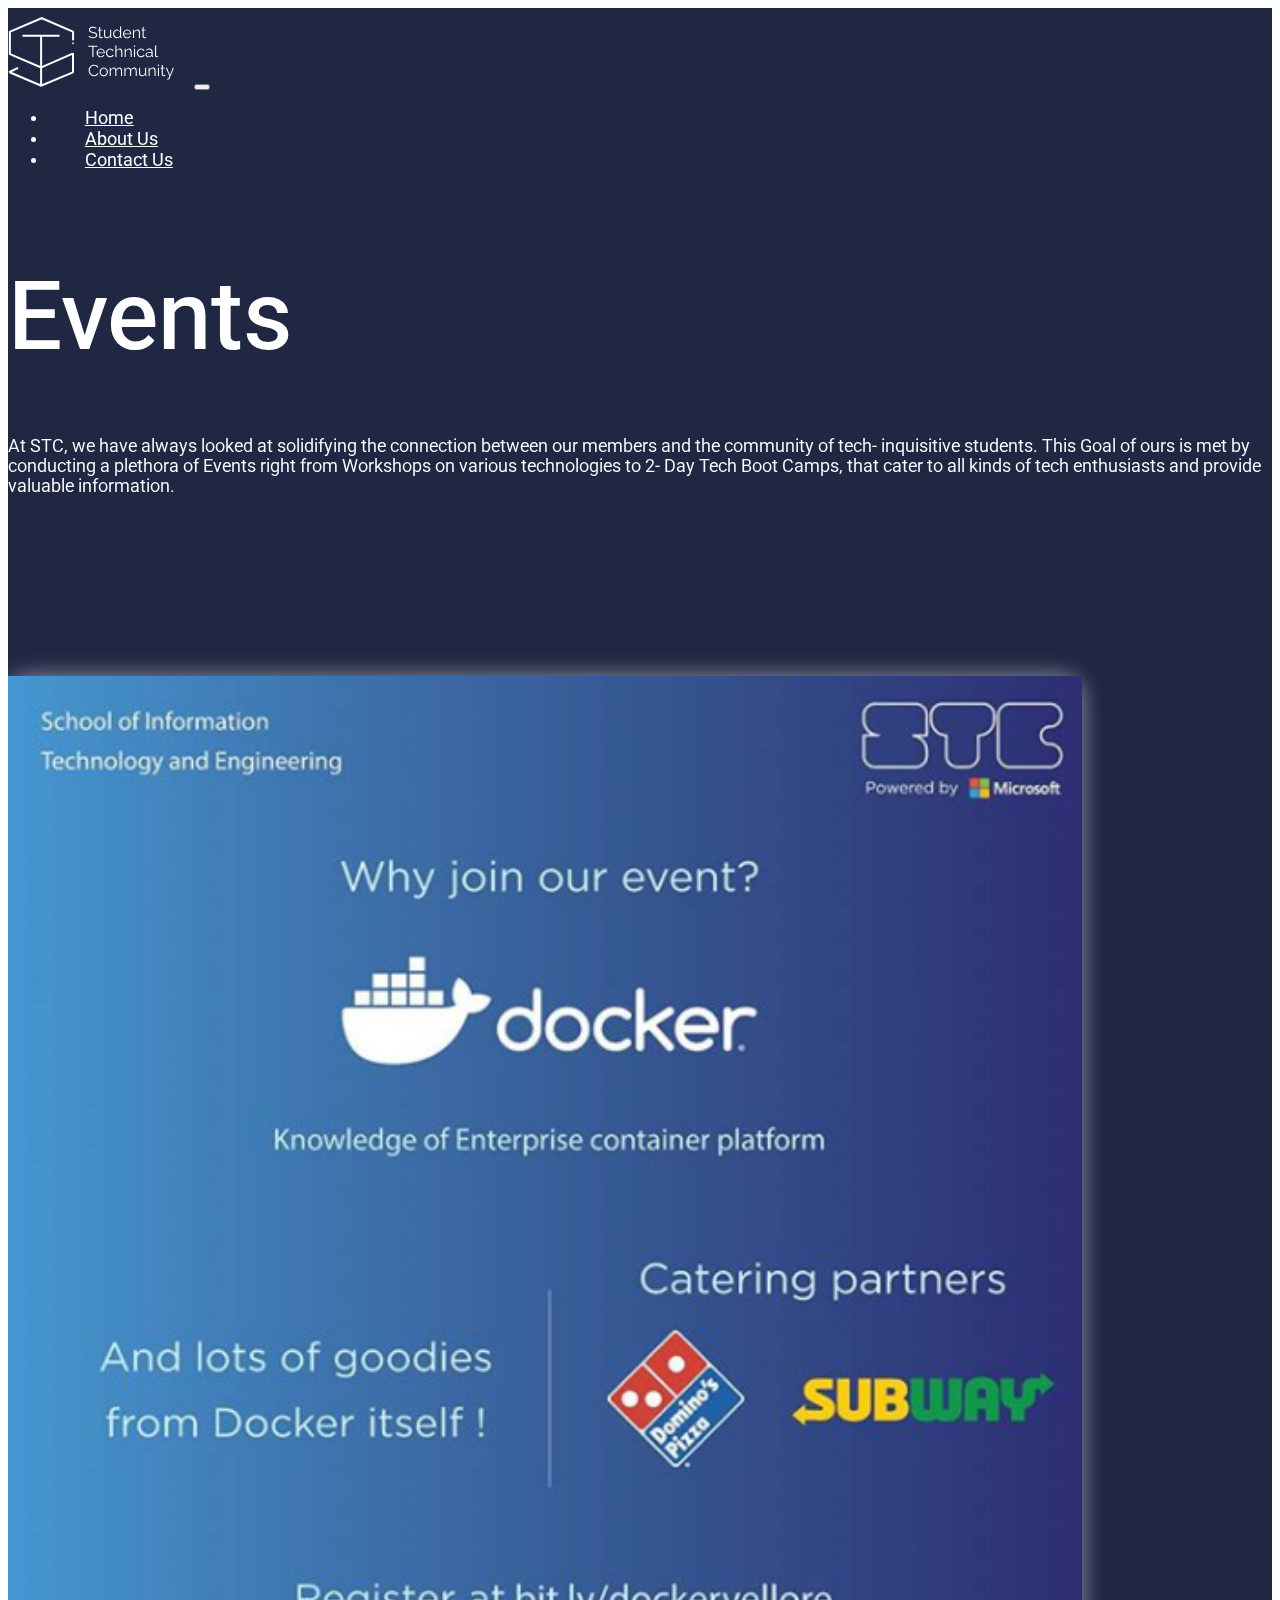
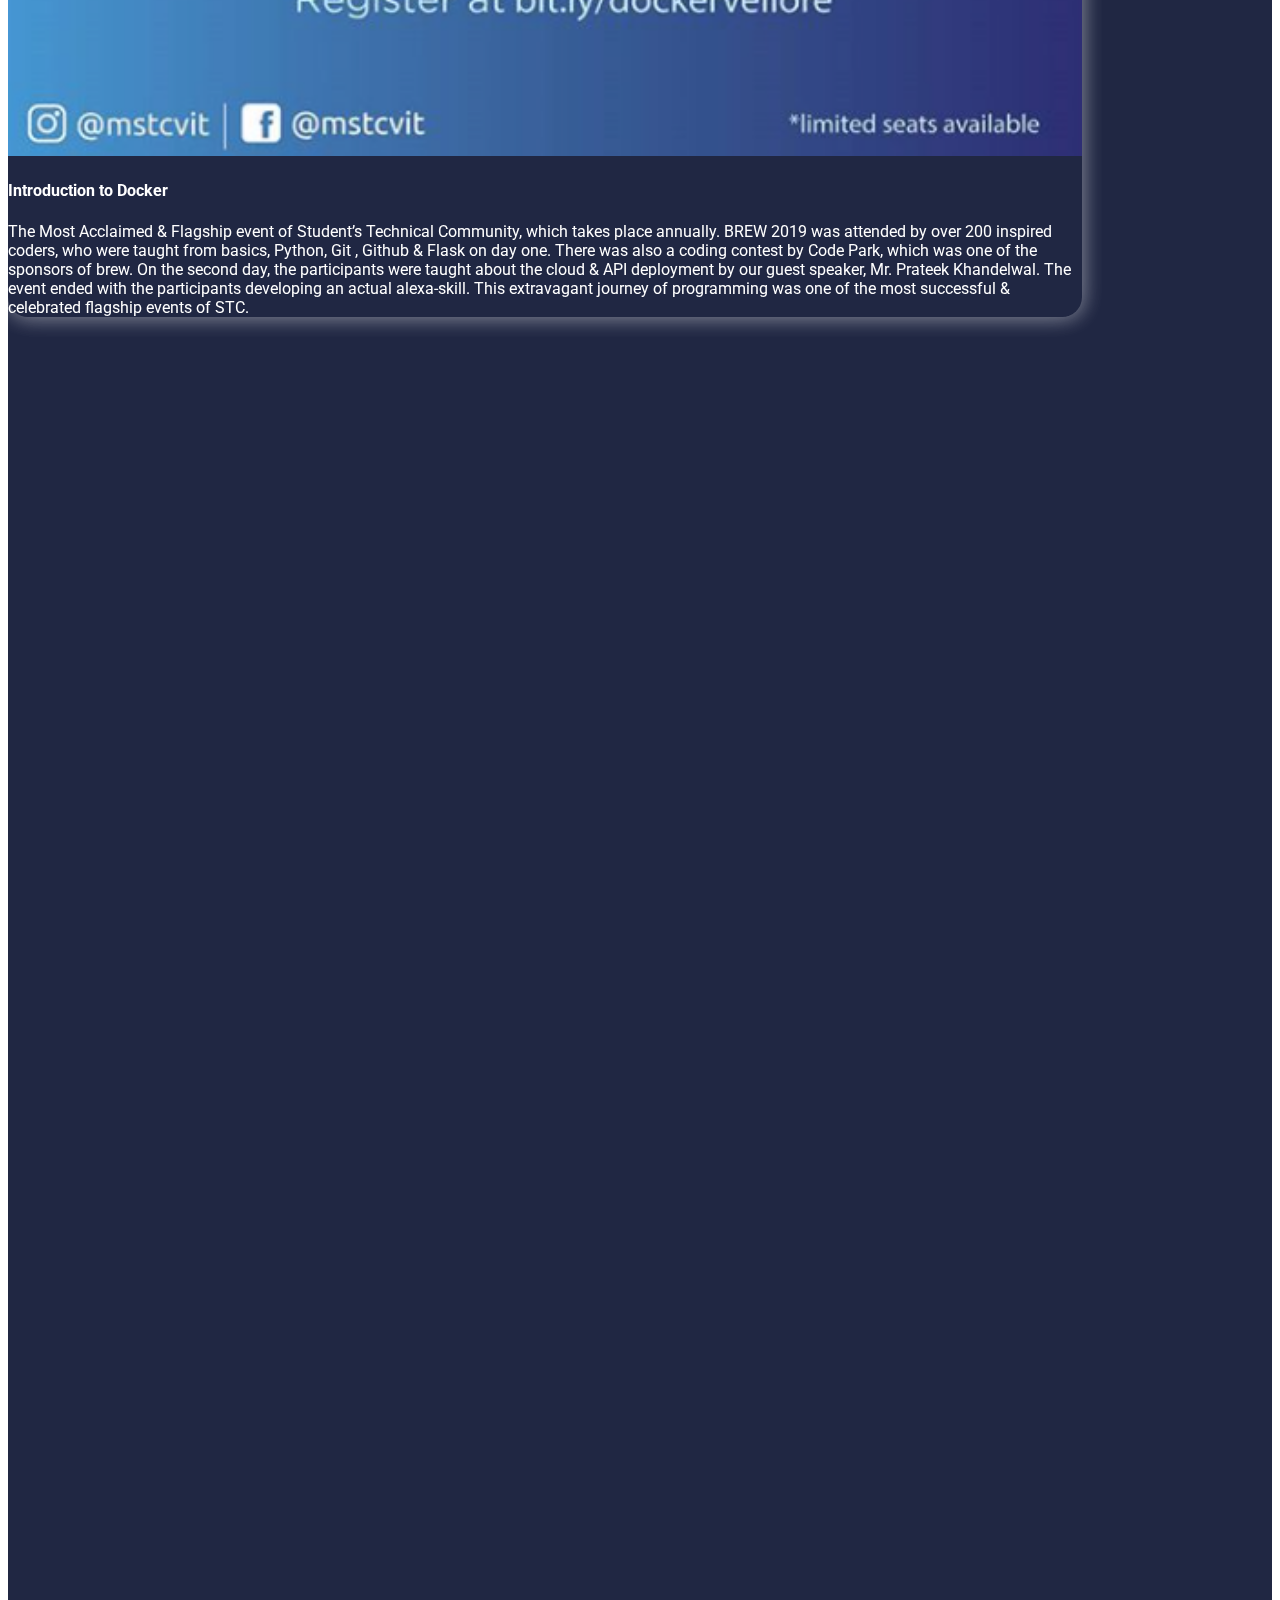
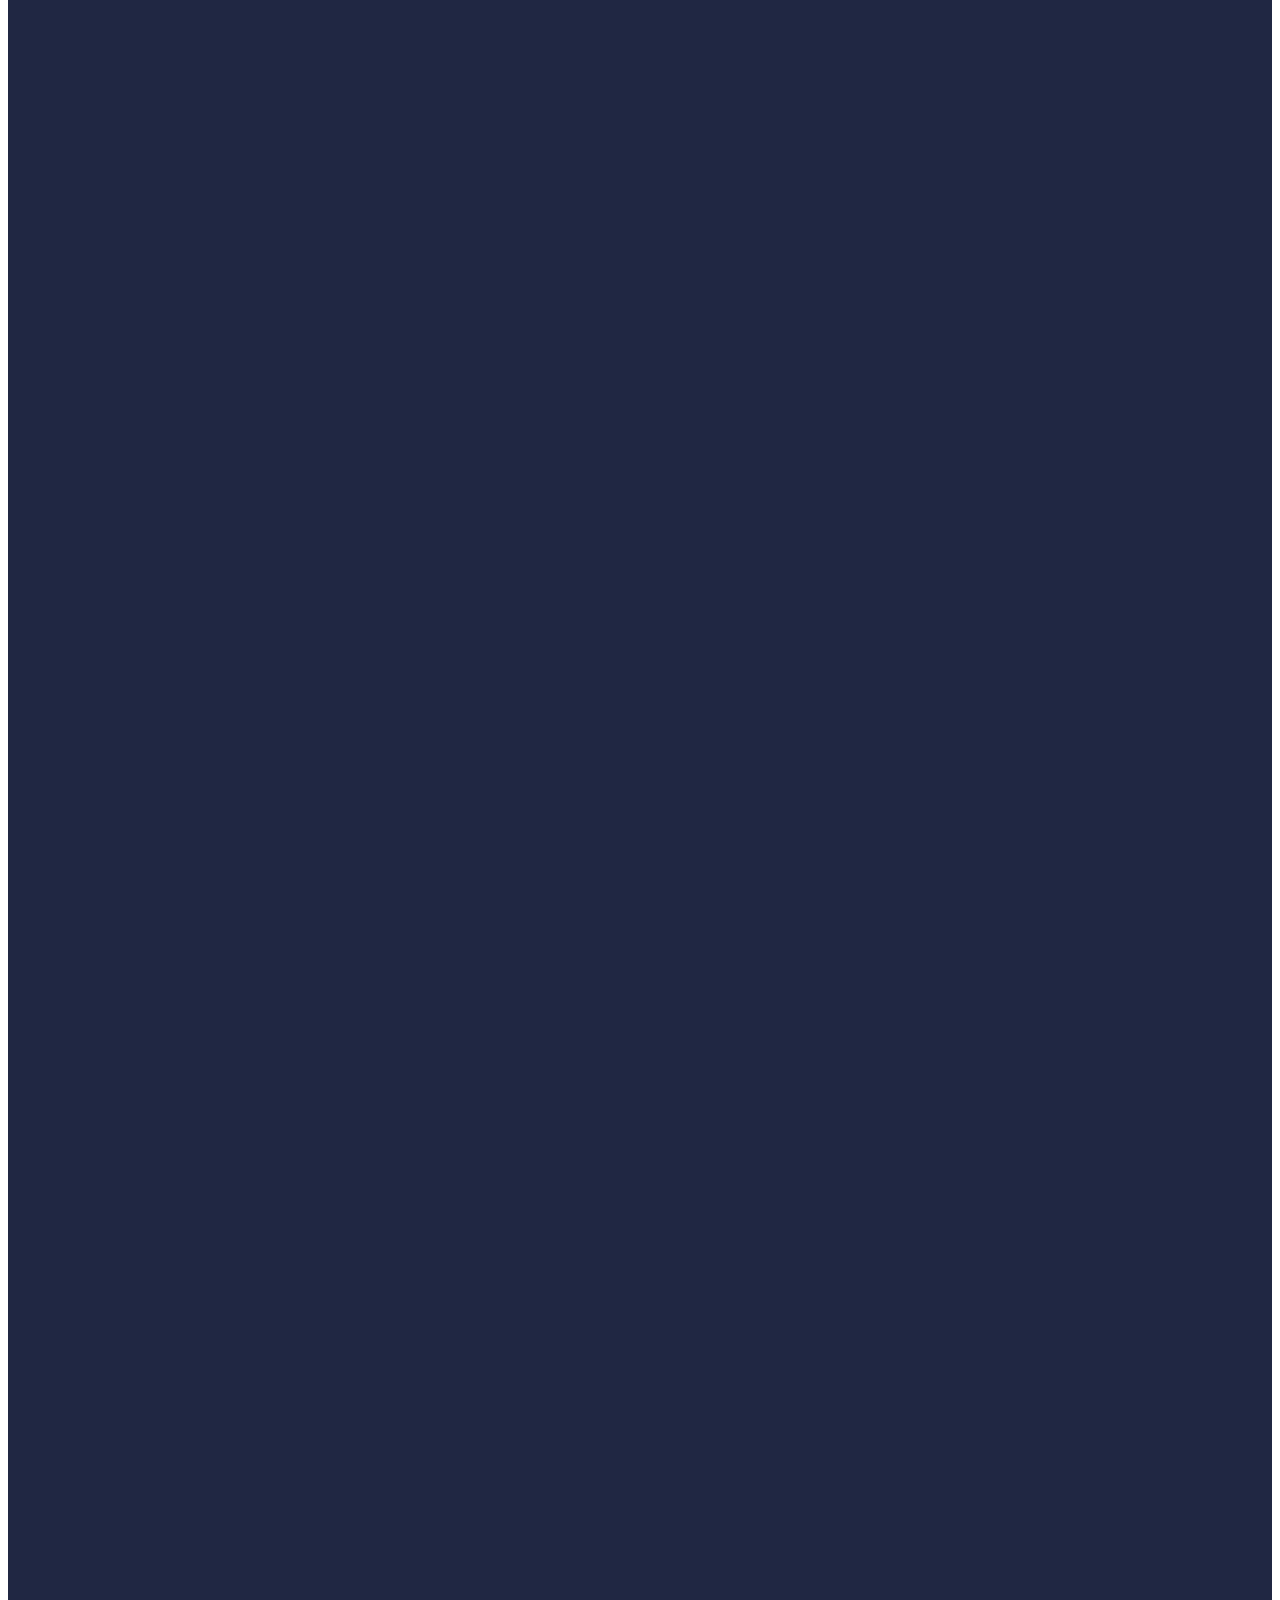
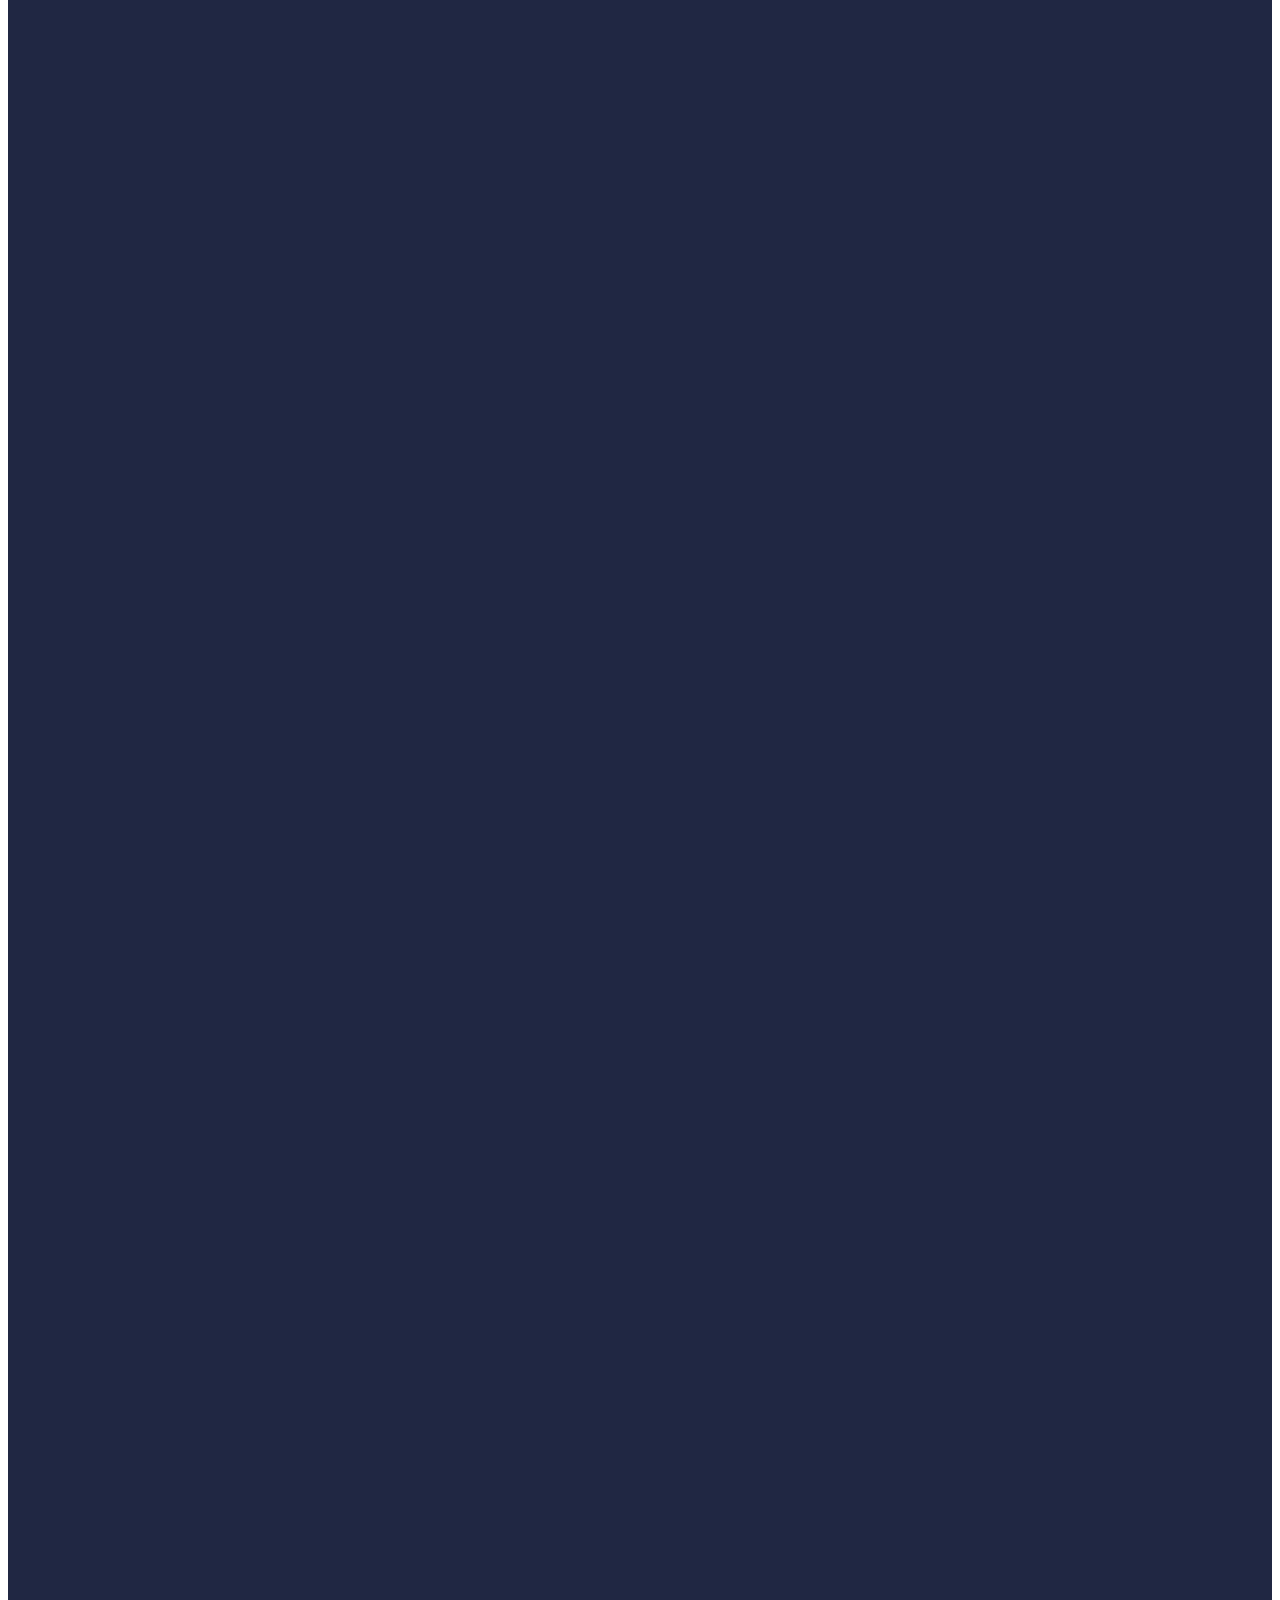
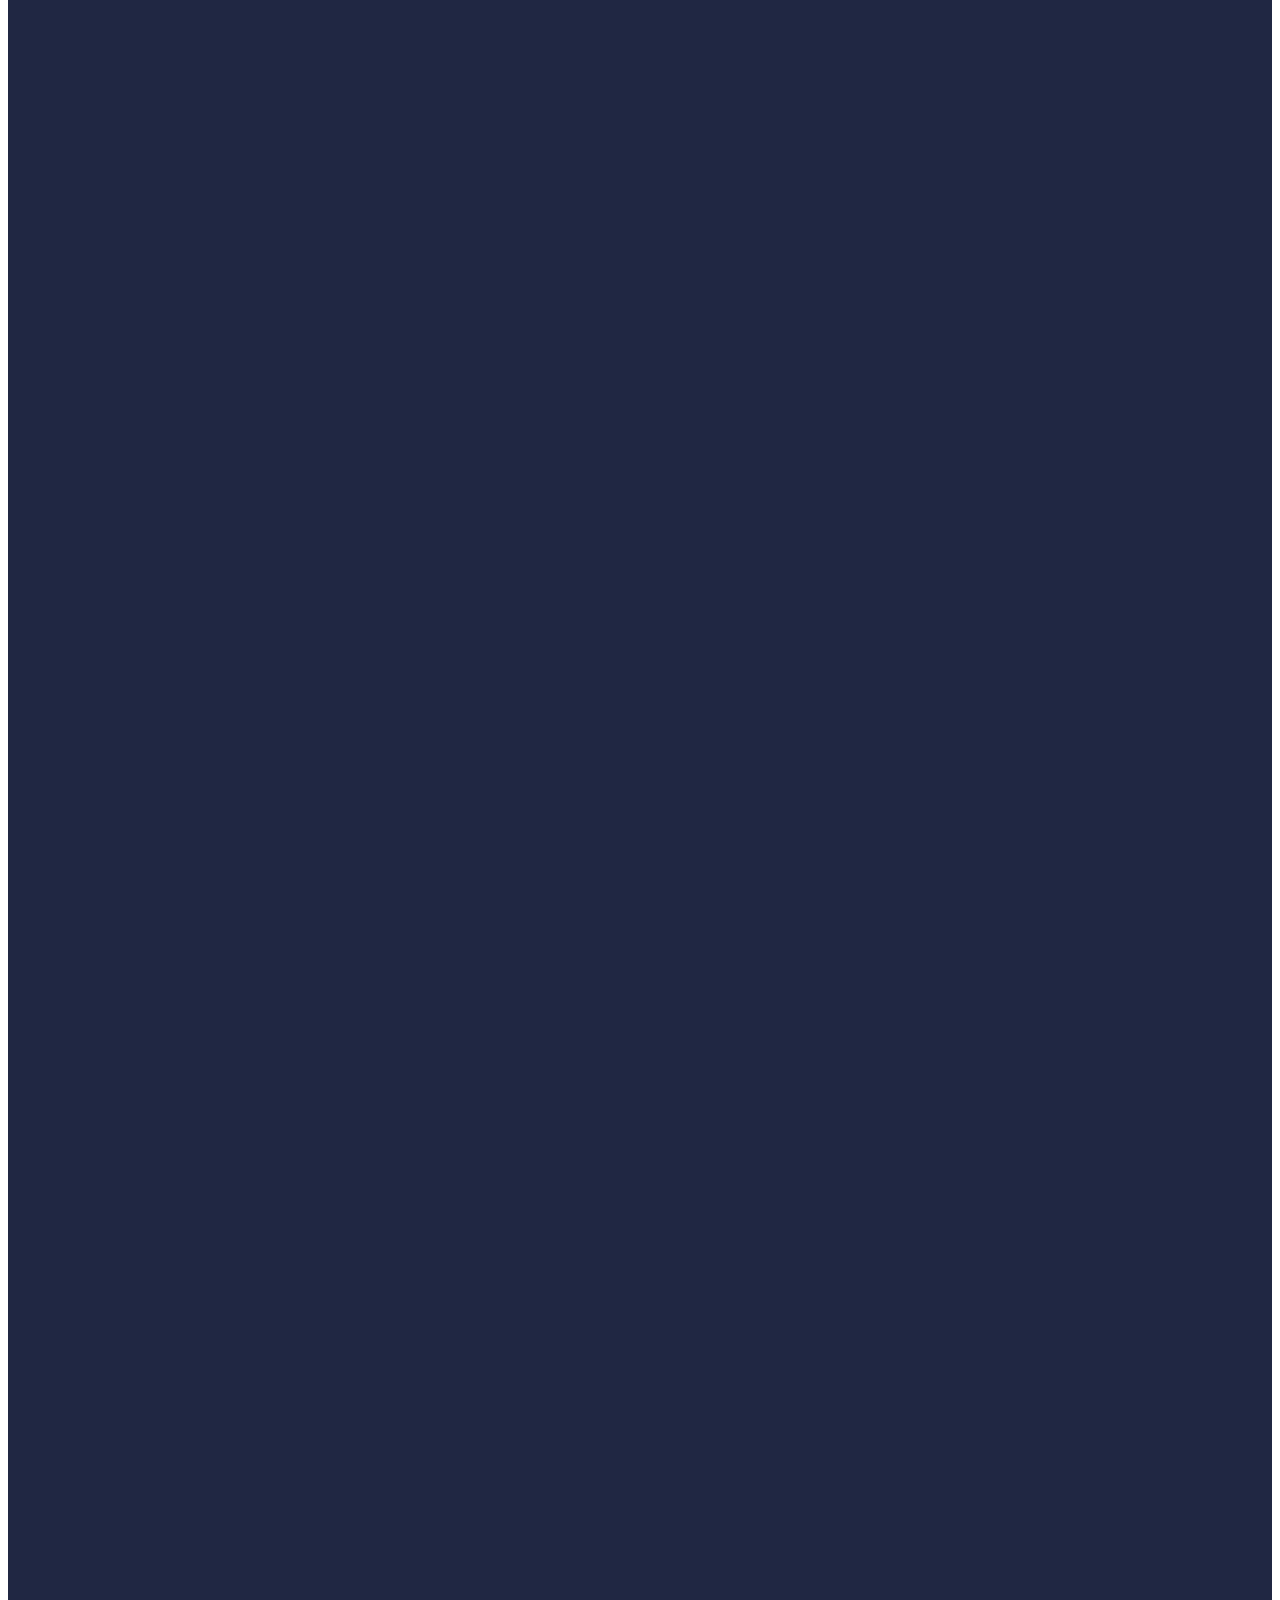
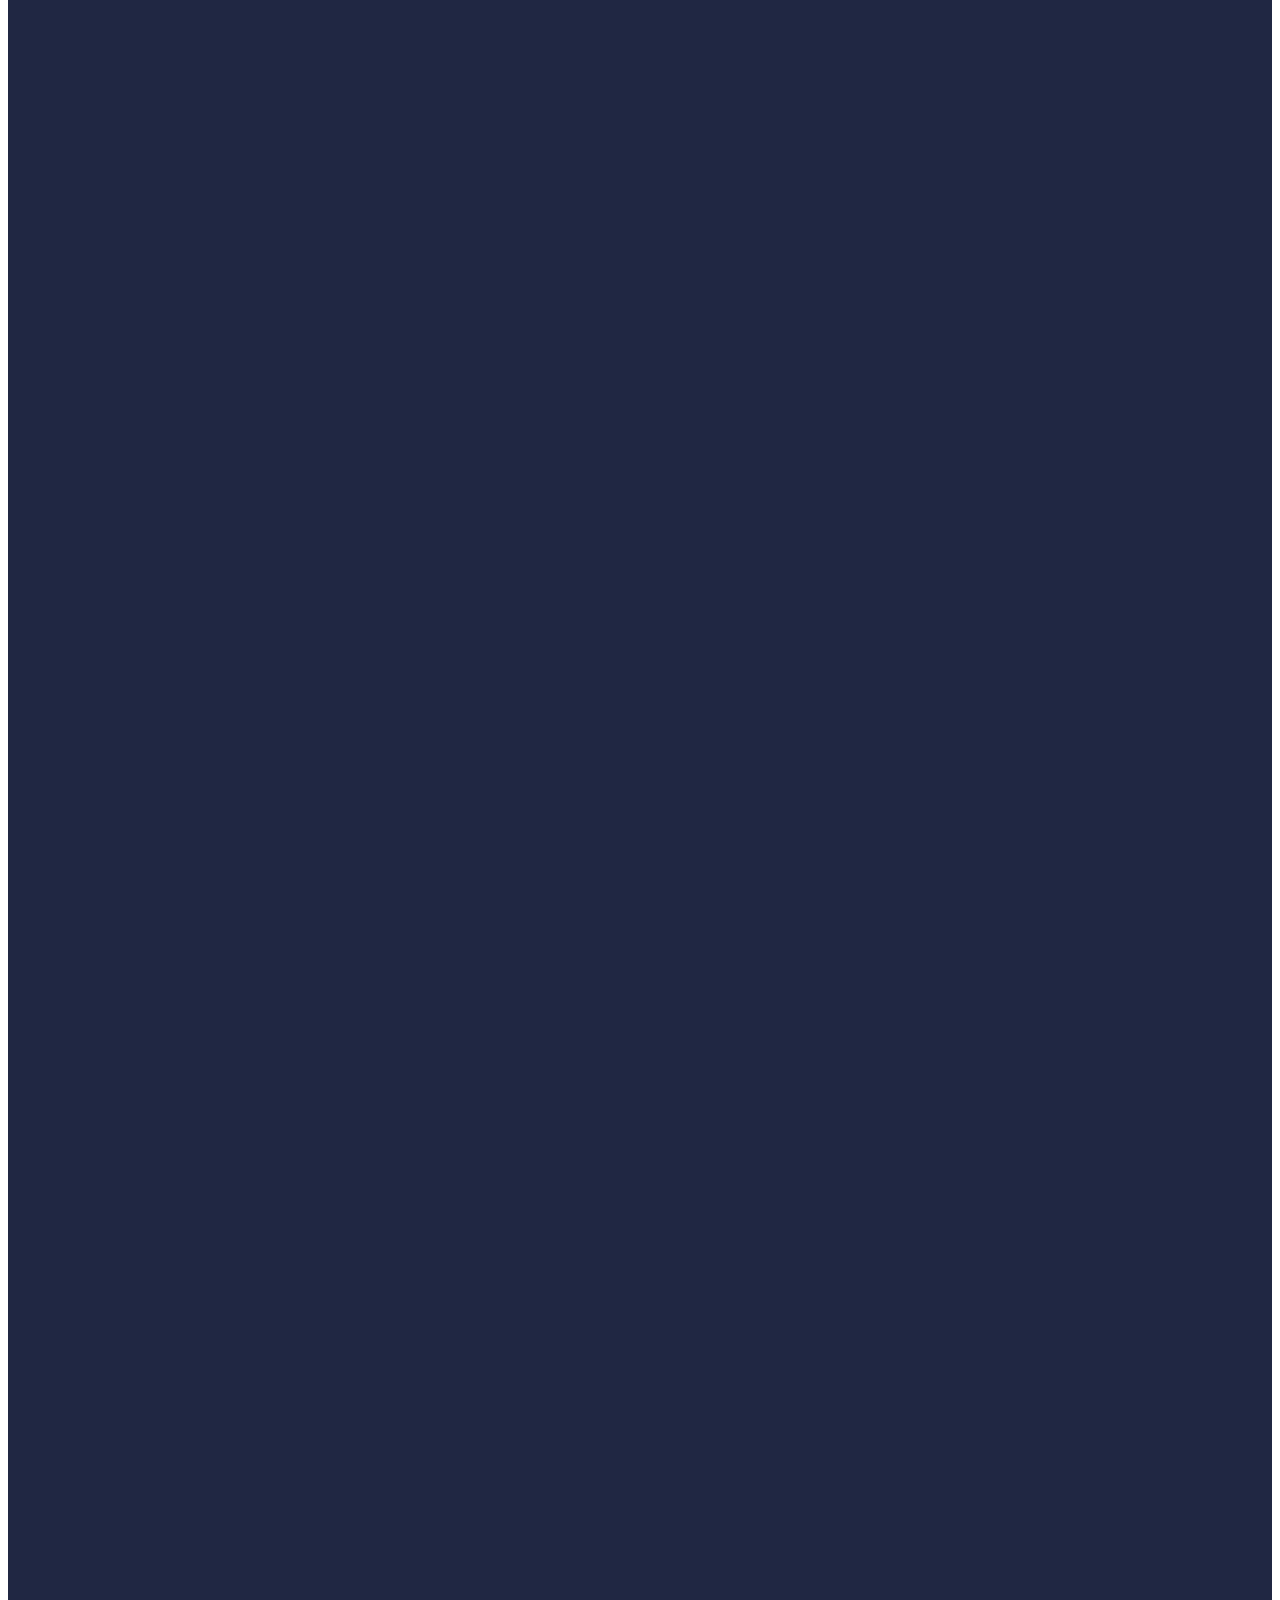
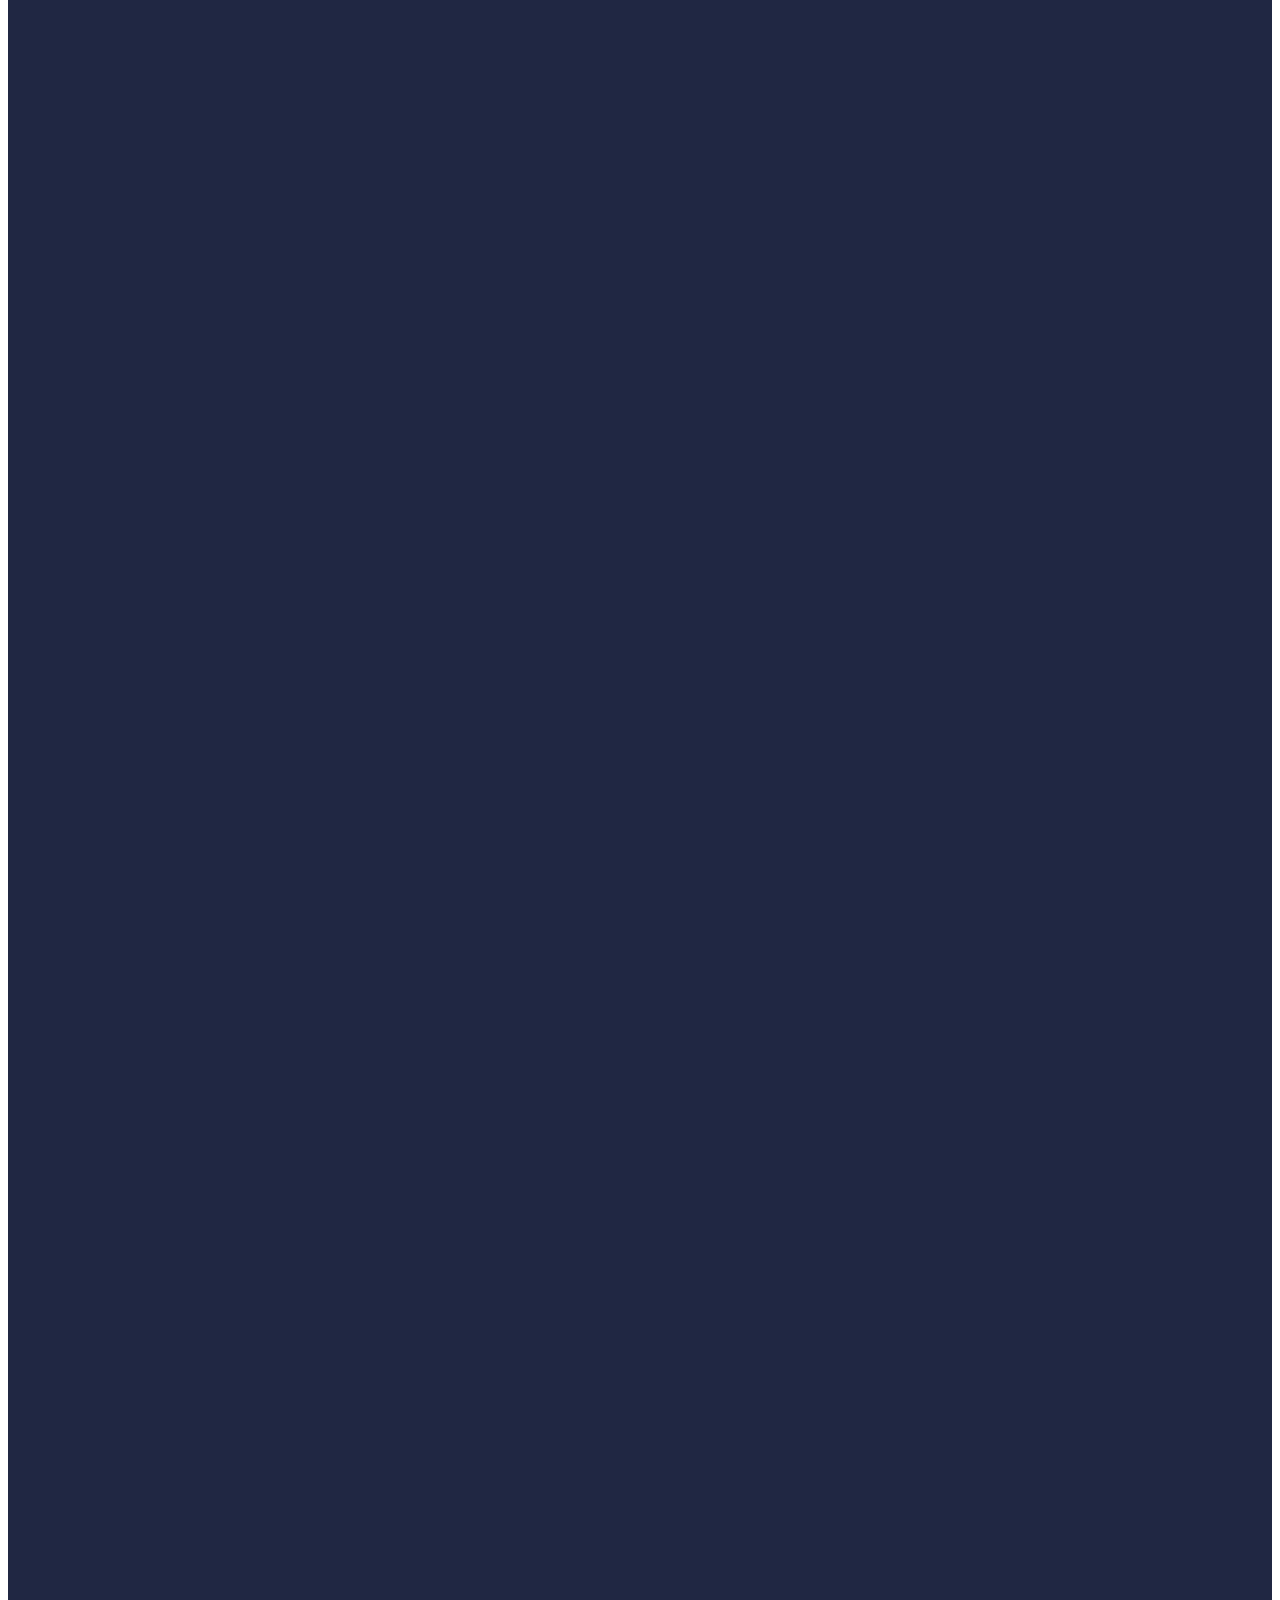
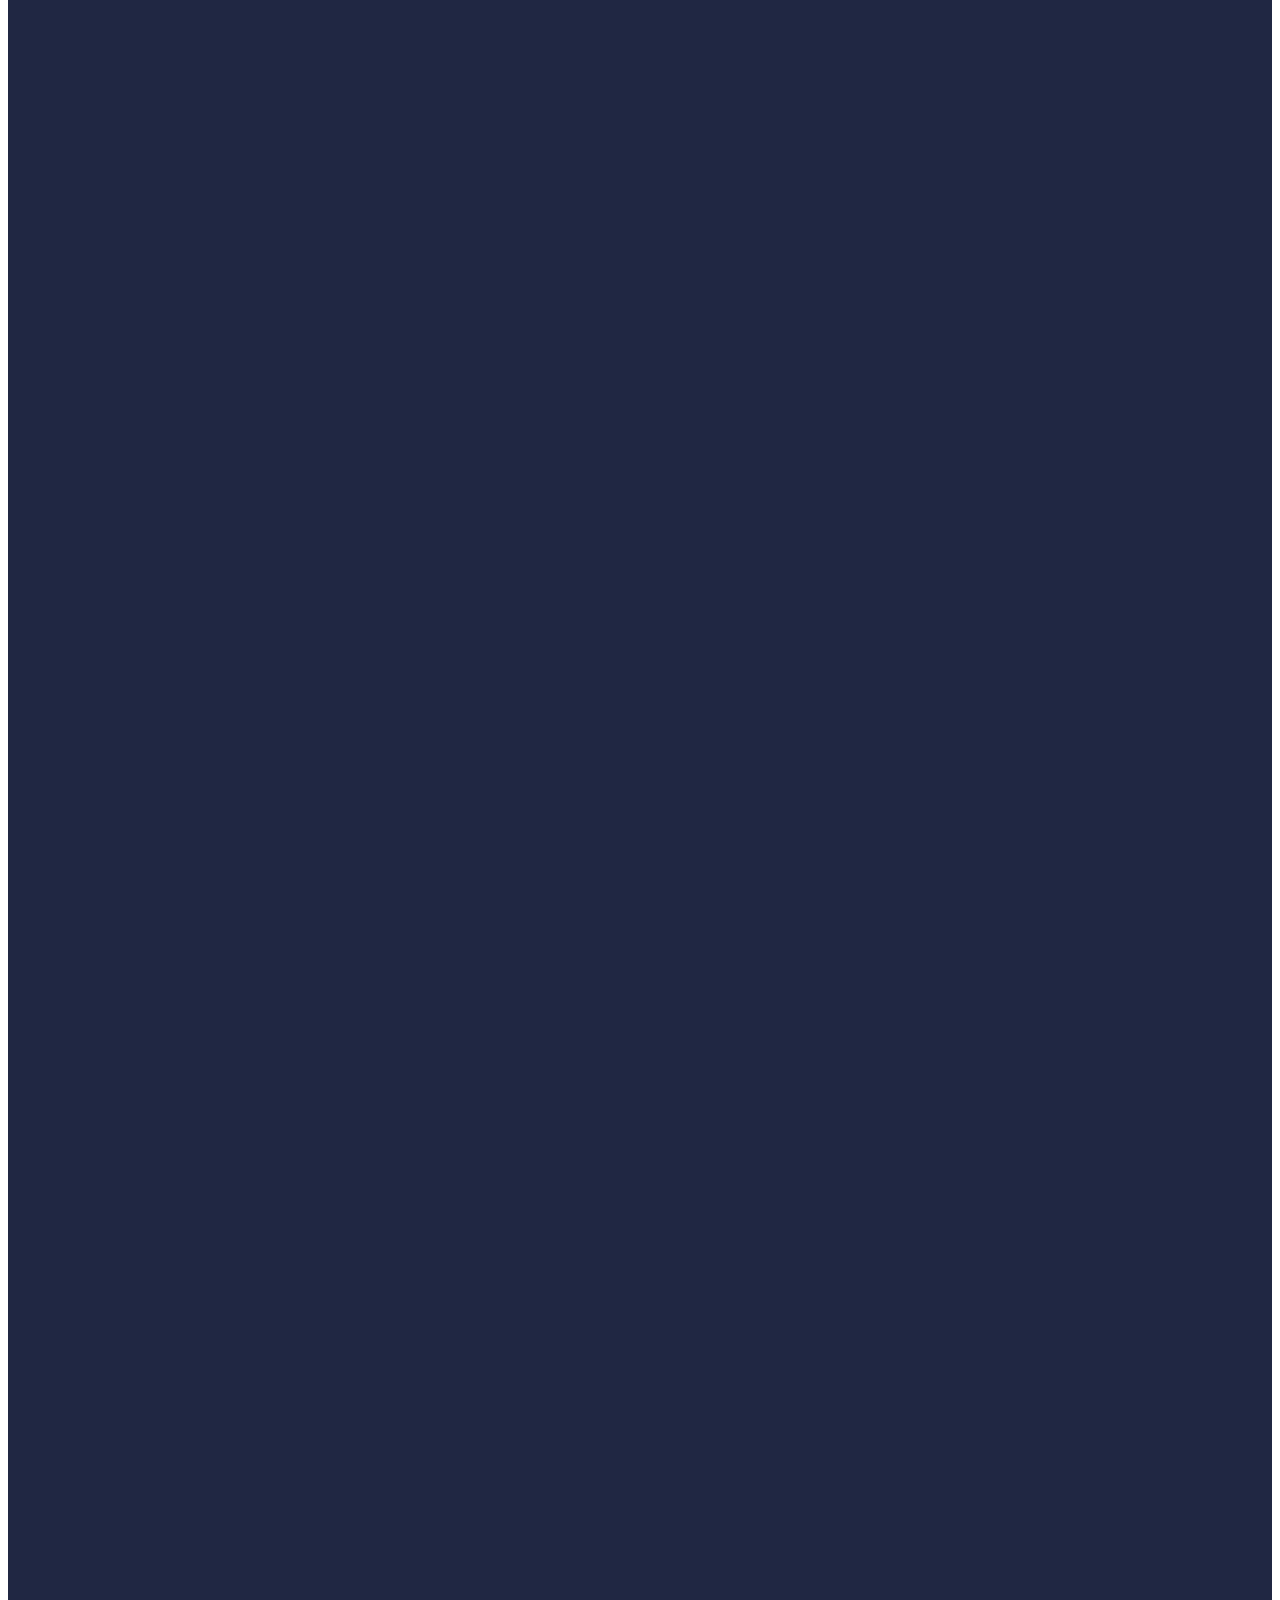
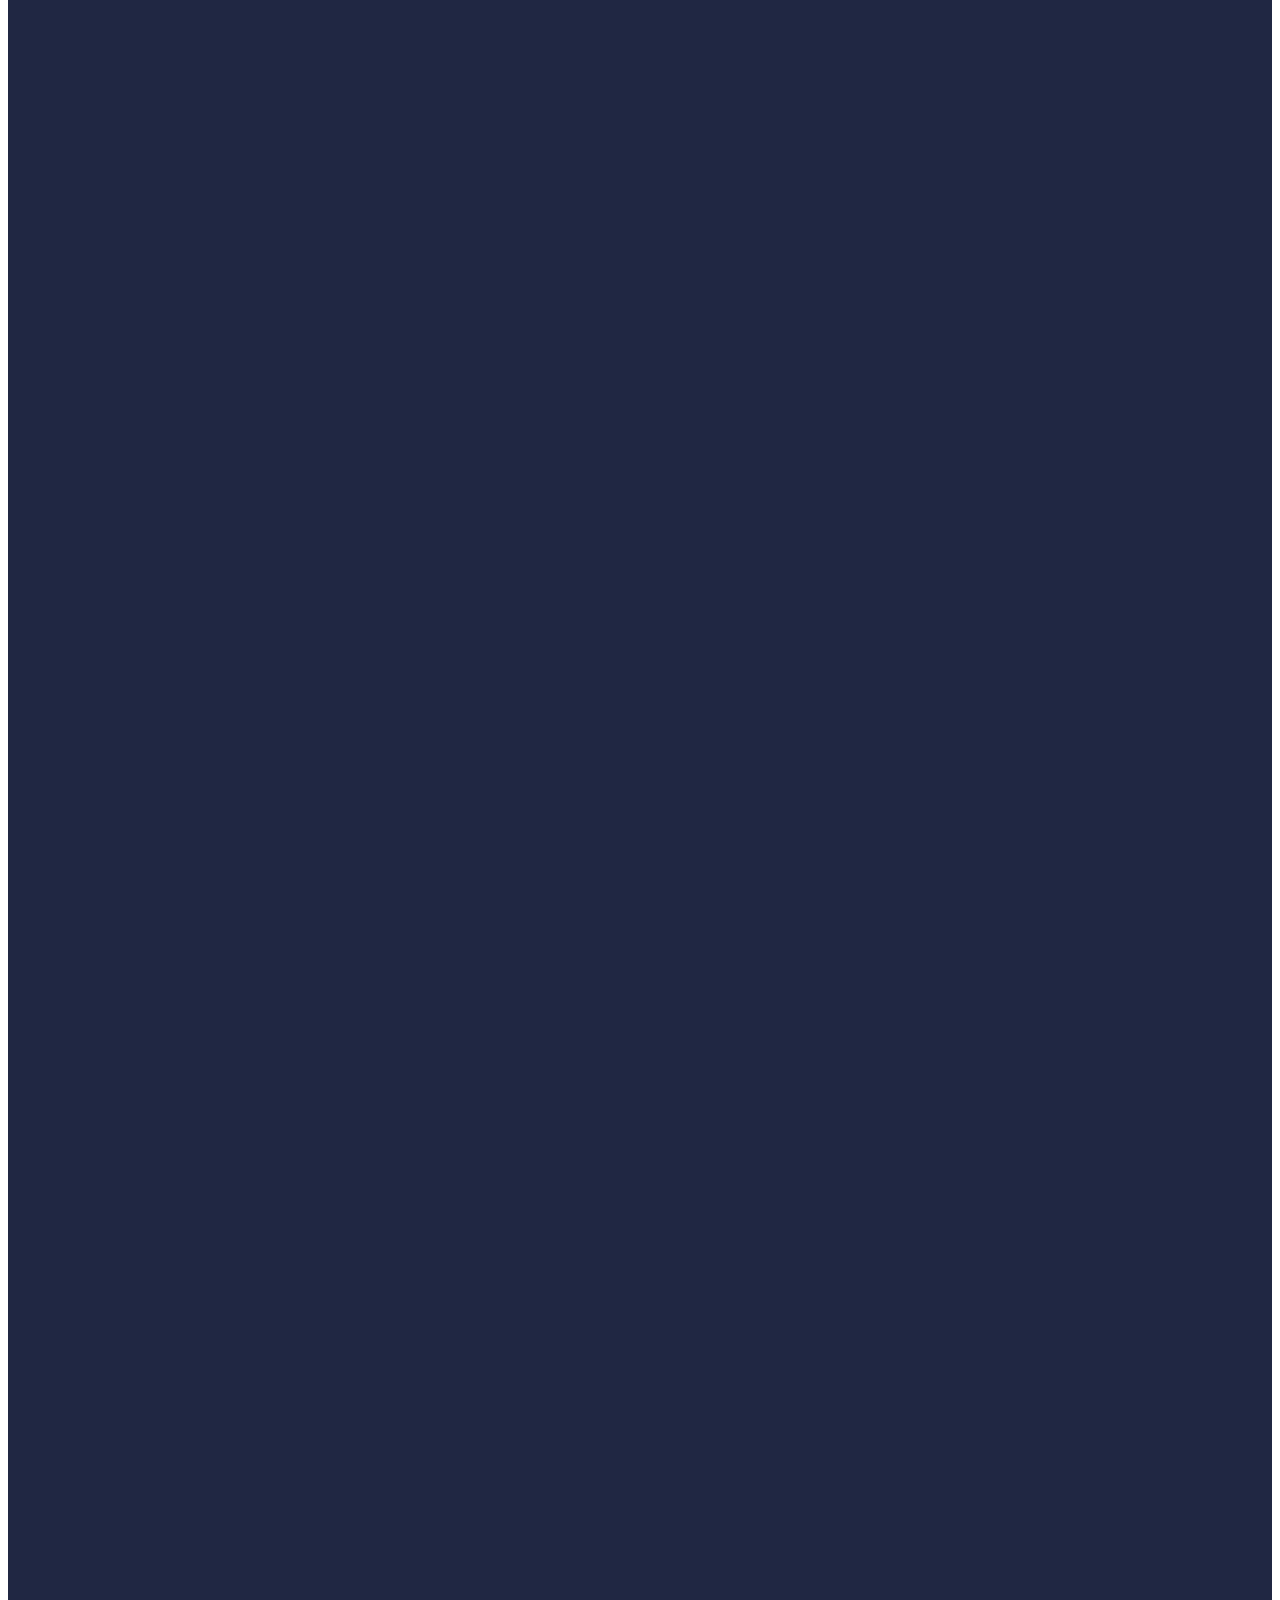
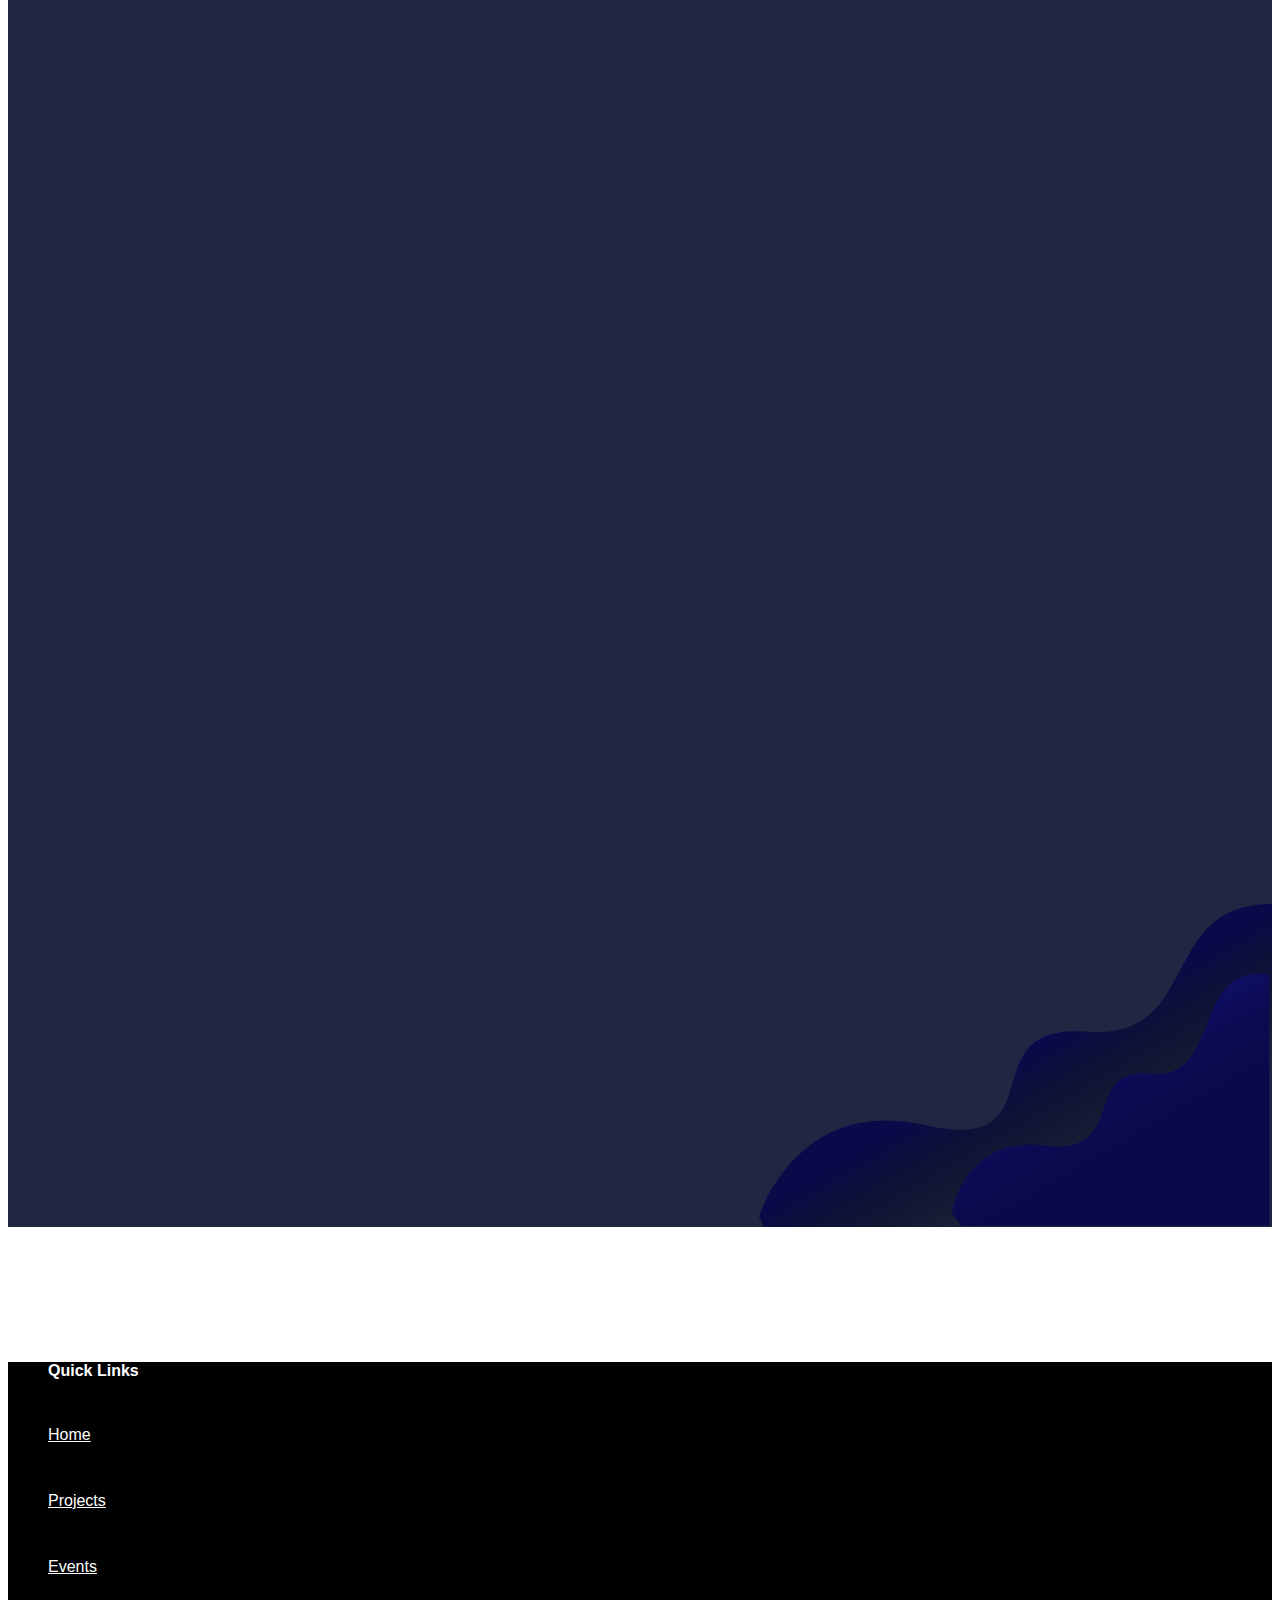
==== events.html @ 68d9f5d9 "commit" ====
<!DOCTYPE html>
<html lang="en">

<head>
    <meta charset="UTF-8">
    <meta name="viewport" content="width=device-width, initial-scale=1.0">
    <link rel="stylesheet" href="events.css">
    <link rel="stylesheet" href="https://cdn.jsdelivr.net/npm/bootstrap@4.5.3/dist/css/bootstrap.min.css" integrity="sha384-TX8t27EcRE3e/ihU7zmQxVncDAy5uIKz4rEkgIXeMed4M0jlfIDPvg6uqKI2xXr2" crossorigin="anonymous" />
    <link href="https://unpkg.com/aos@2.3.1/dist/aos.css" rel="stylesheet">
    <title>Events</title>
</head>

<body>
    <section id="project">
        <div class="container-fluid nav_div">
            <div class="row justify-content-center">
                <div class="col-md-10">
                    <nav class="navbar navbar-expand-sm navbar-dark">
                        <a href="#" class="navbar-brand"><img src="svg/stc 2.svg" alt="STC logo"></a>
                        <button class="navbar-toggler" type="button" onclick="openNav()">
                                <span class="navbar-toggler-icon" role="button"></span>
                            </button>
                        <div class="collapse navbar-collapse" id="navbaritems">
                            <ul class="navbar-nav ml-auto">
                                <div data-aos="flip-up" data-aos-duration="1500">
                                    <li class="nav-item">
                                        <a href="./index.html" class="nav-link">Home </a>
                                    </li>
                                </div>
                                <div data-aos="flip-up" data-aos-duration="1500">
                                    <li class="nav-item">
                                        <a href="#focus_our" class="nav-link">About Us</a>
                                    </li>
                                </div>
                                <div data-aos="flip-up" data-aos-duration="1500">
                                    <li class="nav-item">
                                        <a href="#contact_para" class="nav-link">Contact Us</a>
                                    </li>
                                </div>
                            </ul>
                        </div>
                        <div id="SideNav" class="sidenavR">
                            <a href="javascript:void(0)" class="closebtn text-center" onclick="closeNav()">&times;</a>
                            <a href="#landing_page" onclick="closeNav()" class="text-center">Home</a>
                            <a href="#focus_our" onclick="closeNav()" class="text-center">About Us</a>
                            <a href="#contact_para" onclick="closeNav()" class="text-center">Contact Us</a>
                        </div>
                    </nav>
                </div>
            </div>
        </div>

        <div class="row justify-content-center">
            <div class="col-md-10">
                <div data-aos="flip-left" data-aos-duration="2000">
                    <h1 class="projecthead ml-4" style="font-family: 'Roboto',sans-serif;">Events</h1>
                </div>
                <div data-aos="fade-up" data-aos-anchor-placement="top-bottom" data-aos-duration="1500">
                    <p class="projectpara ml-4 mr-4">At STC, we have always looked at solidifying the connection between our members and the community of tech- inquisitive students. This Goal of ours is met by conducting a plethora of Events right from Workshops on various technologies
                        to 2- Day Tech Boot Camps, that cater to all kinds of tech enthusiasts and provide valuable information.</p>
                </div>
            </div>
        </div>
        <div class="row justify-content-center">
            <div class="col-md-10">
                <div class="row justify-content-between cardsdiv">
                    <div class="col-lg-4 col-md-6 col-sm-6 col-xs-12 d-flex">
                        <div data-aos="fade-down" data-aos-easing="linear" data-aos-duration="1000">
                            <div class="card text-center">
                                <img class="card-img-top img-fluid" src="./images/events/docker.png" alt="Card image cap">
                                <div class="card-body">
                                    <h4 class="card-title text-center cardhead">Introduction to Docker</h4>
                                    <p class="card-text text-center">The Most Acclaimed & Flagship event of Student’s Technical Community, which takes place annually. BREW 2019 was attended by over 200 inspired coders, who were taught from basics, Python, Git , Github & Flask on day one. There was also a coding contest by Code Park, which was one of the sponsors of brew. On the second day, the participants were taught about the cloud & API deployment by our guest speaker, Mr. Prateek Khandelwal. The event ended with the participants developing an actual alexa-skill. This extravagant journey of programming was one of the most successful & celebrated flagship events of STC.</p>
                                </div>
                            </div>
                        </div>
                    </div>
                   
                    <div class="col-lg-4 col-md-6 col-sm-6 col-xs-12 d-flex">
                        <div data-aos="fade-down" data-aos-easing="linear" data-aos-duration="1500">
                            <div class="card text-center">
                                <img class="card-img-top img-fluid" src="./images/events/craft404.png" alt="Card image cap">
                                <div class="card-body">
                                    <h4 class="card-title text-center cardhead">CRAFT 404</h4>
                                    <p class="card-text text-center">Craft 404 was a unique design and web development workshop that features the various aspects of Web Development all upskilled from scratch. The event mainly focussed on various aspects of Web development and design
                                        featuring UI/UX, HTML, CSS, JavaScript and many more. The event was truly a major Head start for Web Designers and Developers as it provided the most ideal platform for them to Research, Ideate and indeed Unshackle
                                        their potentials. This 2-day extravaganza was a complete conglomeration of leading industry speakers, mentors, tutors and tech supports all collaborated in a single environment making it a unique experience for
                                        the tech enthusiasts.</p>
                                </div>
                            </div>
                        </div>
                    </div>

                    <div class="col-lg-4 col-md-6 col-sm-6 col-xs-12 d-flex">
                        <div data-aos="fade-down" data-aos-easing="linear" data-aos-duration="1000">
                            <div class="card text-center">
                                <img class="card-img-top img-fluid" src="./images/events/docker.png" alt="Card image cap">
                                <div class="card-body">
                                    <h4 class="card-title text-center cardhead">Introduction to Docker</h4>
                                    <p class="card-text text-center">Docker, an up & coming platform, which helps developers develop applications, without thinking about the system specific complexities, has become a major success, in the past few years. In this intuitive workshop, the
                                        participants were taught about the basics of Docker, along with hands-on coding to introduce them with the world of Docker. It was a major success with over 80 participants, the event was also supported by Dominos
                                        & Subway as a catering partner. It expanded STC’s name as a chapter, which is not afraid of expanding its wings into newer domains.</p>
                                </div>
                            </div>
                        </div>
                    </div>
                    <div class="col-lg-4 col-md-6 col-sm-6 col-xs-12 d-flex">
                        <div data-aos="fade-down" data-aos-easing="linear" data-aos-duration="2000">
                            <div class="card text-center">
                                <img class="card-img-top img-fluid" src="./images/events/competetive.png" alt="Card image cap">
                                <div class="card-body">
                                    <h4 class="card-title text-center cardhead">Getting Started with Competitive Coding
                                    </h4>
                                    <p class="card-text text-center">Competitive programming involves using logic-based thinking to solve a problem from different angles. This involves usage of various algorithms to make efficient programs. Hence, the concepts taught in this session
                                        were based on the ones taught in the previous session of Data Structures and Algorithms. Recursion and dynamic programming were some of the useful techniques taught in this session. This was a very successful event
                                        by STC and also 30 people attended the event.
                                </div>
                            </div>
                        </div>
                    </div>
                    <div class="col-lg-4 col-md-6 col-sm-6 col-xs-12 d-flex">
                        <div data-aos="fade-down" data-aos-easing="linear" data-aos-duration="1000">
                            <div class="card text-center">
                                <img class="card-img-top img-fluid" src="./images/events/datascience.png" alt="Card image cap">
                                <div class="card-body">
                                    <h4 class="card-title text-center cardhead">Getting Started with Data Science
                                    </h4>
                                    <p class="card-text text-center">Data science is an interdisciplinary field that uses scientific methods, processes, algorithms and systems to extract knowledge and insights from many structural and unstructured data. There were various topics such
                                        as NumPy-pandas, data visualization and machine learning algorithms, which were covered during the session. These topics build the foundation of Data Science for the beginners. The session was quite interactive
                                        as many doubts were clarified and ideas were shared. This was a very successful event by STC and also 30 people attended the event.</p>
                                    </p>
                                </div>
                            </div>
                        </div>
                    </div>
                    <div class="col-lg-4 col-md-6 col-sm-6 col-xs-12 d-flex">
                        <div data-aos="fade-down" data-aos-easing="linear" data-aos-duration="1500">
                            <div class="card text-center">
                                <img class="card-img-top img-fluid" src="./images/events/codeasylums.png" alt="Card image cap">
                                <div class="card-body">
                                    <h4 class="card-title text-center cardhead">Guidance to DSA-Preparation for Coding Interview by Code Asylums</h4>
                                    <p class="card-text text-center">>Data Structure is a way of collecting and organizing data in such a way that we can perform operations on these data in an effective way. The webinar was conducted on 27th June 2020 on the topic “Guidance to DSA” in
                                        collaboration with Code asylums which features various of Topics such as the key concepts about data structure and algorithms. It also covers various tips and tricks on how to crack interview in top tech companies.
                                        This was a very successful event by MSTC in which more than 750 impressions were recorded during the live webinar that was made available through Code Asylum's twitter handle.</p>
                                </div>
                            </div>
                        </div>
                    </div>
                    <div class="col-lg-4 col-md-6 col-sm-6 col-xs-12 d-flex">
                        <div data-aos="fade-down" data-aos-easing="linear" data-aos-duration="2000">
                            <div class="card text-center">
                                <img class="card-img-top img-fluid" src="./images/events/codingblock.png" alt="Card image cap">
                                <div class="card-body">
                                    <h4 class="card-title text-center cardhead">Data Structures-Hash Maps by Coding Blocks
                                    </h4>
                                    <p class="card-text text-center">Hash Maps are a vital and significant component of Data Structures as they offer the ability to link data together. In accordance of reiterating its utmost importance a Webinar was organized in collaboration with Coding
                                        Blocks on the 1st of July 2020. The Webinar, hosted by an experienced coder, covered all the quintessential topics of Hash Maps right from their description to its implementation. The Webinar was hugely successful,
                                        with more than 1500 views and a lot of positive feedback, hence adding another feather to MSTC's cap. For Further references, the webinar is available on the Coding Blocks YouTube Channel.</p>
                                </div>
                            </div>
                        </div>
                    </div>
                    <div class="col-lg-4 col-md-6 col-sm-6 col-xs-12 d-flex">
                        <div data-aos="fade-down" data-aos-easing="linear" data-aos-duration="1000">
                            <div class="card text-center">
                                <img class="card-img-top img-fluid" src="./images/events/gfg.png" alt="Card image cap">
                                <div class="card-body">
                                    <h4 class="card-title text-center cardhead">Placement Preparation Workshop by GeeksforGeeks
                                    </h4>
                                    <p class="card-text text-center">A workshop on ‘Placement Preparation’ was conducted in collaboration with Geek for Geeks on 6th July,2020. The speaker covered many commonly asked topics and also provided some helpful tips to crack various interviews
                                        of top tech companies. This was another very successful event conducted by MSTC and was attended by more than 300 participants. The webinar is available on the official YouTube page of Geek for Geeks.</p>
                                </div>
                            </div>
                        </div>
                    </div>
                    <div class="col-lg-4 col-md-6 col-sm-6 col-xs-12 d-flex">
                        <div data-aos="fade-down" data-aos-easing="linear" data-aos-duration="1500">
                            <div class="card text-center">
                                <img class="card-img-top img-fluid" src="./images/events/heap.png" alt="Card image cap">
                                <div class="card-body">
                                    <h4 class="card-title text-center cardhead">Data Structures-Heap by Coding Blocks
                                    </h4>
                                    <p class="card-text text-center">Tech giants like Microsoft, Google and Apple hunt for candidates who can apply the right set of tools to solve a given problem efficiently. Data structures is one such critical tool that will help candidates crack interviews.
                                        Coding Blocks in Collaboration with STC-VIT conducted this event, where the concept & application of Heaps was taught. It currently has over 5k views. Conducted by Ms.Sanjeet Bora, Instructor & Academic Advisor
                                        at Coding Blocks.
                                </div>
                            </div>
                        </div>
                    </div>
                    <div class="col-lg-4 col-md-6 col-sm-6 col-xs-12 d-flex">
                        <div data-aos="fade-down" data-aos-easing="linear" data-aos-duration="2000">
                            <div class="card text-center">
                                <img class="card-img-top img-fluid" src="./images/events/snap_lens.png" alt="Card image cap">
                                <div class="card-body">
                                    <h4 class="card-title text-center cardhead">Getting Started with Snapchat Lenses
                                    </h4>
                                    <p class="card-text text-center">The Tech-event helped young minds build their own snapchat lenses & take the first step towards their Augmented Reality Journey, the students were familiarized with the concepts after which they got to build & use their
                                        own snapchat lenses. These lenses could further be published! This event was done under the Guidance of one of MSTC’s seniors Shrey Sindher.</p>
                                </div>
                            </div>
                        </div>
                    </div>
                    <div class="col-lg-4 col-md-6 col-sm-6 col-xs-12 d-flex">
                        <div data-aos="fade-down" data-aos-easing="linear" data-aos-duration="1000">
                            <div class="card text-center">
                                <img class="card-img-top img-fluid" src="./images/events/dsa.png" alt="Card image cap">
                                <div class="card-body">
                                    <h4 class="card-title text-center cardhead">Workshop on Data Structures and Algorithms
                                    </h4>
                                    <p class="card-text text-center">A data structure is a data organization, management, and storage format that enable efficient access and modification. Algorithms are a set of rules to be followed in calculations or other problem-solving operations.
                                        DSA forms the foundation for Computer Science. The topics covered in this session are stacks, queues, applications of stacks and queues, graphs, trees and traversals in them. This was a very successful event by
                                        STC and also 36 people attended the event.
                                </div>
                            </div>
                        </div>
                    </div>
                </div>
            </div>
        </div>
    </section>

    <section class="footer_stc">
        <div class="container  ">
            <div class="row footer_row_one d-flex justify-content-center">

                <div class="col-md-4 d-flex justify-content-center">
                    <div class="col-xs-12">

                        <ul>
                            <p class="qlink">
                                <h4>Quick Links</h4>
                            </p>

                            <li><a href="./index.html#landing_page">Home</a> </li>
                            <li><a href="./project.html"> Projects</a></li>
                            <li><a href="./events.html">Events</a> </li>
                            <li><a href="./index.html#student_partnerships">Student Partnerships</a> </li>
                            <li><a href="./index.html#about_app">STC App</a> </li>

                        </ul>
                    </div>
                </div>
                <div class="col-md-4 d-flex justify-content-center">

                    <p>
                        <ul>
                            <p class="">
                                <h4 class="d-flex justify-content-center" style="padding-left:1rem;">Get In Touch
                                </h4>
                            </p>
                            <li><img src="./svg/location.svg" alt=""> VIT, Vellore</li>
                            <li><img src="./svg/email_get in touch.svg" alt=""> Email</li>
                            <li><img src="./svg/contact.svg" alt=""> Contact</li>

                        </ul>
                    </p>
                </div>
                <div class="col-md-4 d-flex justify-content-center">

                    <p>
                        <ul>
                            <p class="">
                                <h4 class="d-flex justify-content-center" style="padding: 0 40px 0 0;">Social</h4>
                            </p>
                            <li><img src="./svg/insta.svg" alt=""><a href="https://www.instagram.com/mstcvit/">Instagram</a> </li>
                            <li><img src="./svg/facebook.svg" alt=""><a href="https://www.facebook.com/mstcvit">Facebook</a> </li>
                            <li><img src="./svg/linkedin.svg" alt=""><a href="https://www.linkedin.com/company/micvitvellore/">Linked In</a> </li>
                            <li><img src="./svg/medium.svg" alt=""><a href="https://medium.com/student-technical-community-vit-vellore"> Medium</a>
                            </li>
                        </ul>
                    </p>
                </div>

            </div>

            <div class="row footer_row_2 d-flex justify-content-center align-items-center">
                <img src="./svg/stc-white 2.png" alt="" class="img-fluid">

            </div>
            <div class="row footer_row_3 d-flex justify-content-center align-items-center text-center">
                <p> &copy;2020 <span style="color: #5A5AFF;"> Student Technical Community</span> <br> <span class="text-muted">Designed by STC Design Team</span>
                </p>


            </div>
        </div>
    </section>


    <section id="footer_mobile">
        <div class="container">
            <div class="row">
                <p class="h4 d-inline-block m-auto pt-5">Quick Links</p>
            </div>
            <div class="row row_link">
                <div class="col-6 d-flex justify-content-center align-items-center p-3">
                    <ul>
                        <li class="p-4"><a href="./index.html#landing_page" style="color: white;">Home</a></li>
                        <li class="p-4"><a href="./project.html" style="color: white;"> Projects</a></li>
                        <li class="p-4"><a href="./events.html" style="color: white;">Events</a></li>
                    </ul>
                </div>
                <div class="col-6 d-flex justify-content-center align-items-center">
                    <ul>
                        <li class="mb-5" style="margin: -23px 18px 0 0;"><a href="./index.html#student_partnerships" style="color: white;overflow: hidden;
                            white-space: nowrap;">Student Partnerships</a></li>

                        <li class="mb-5"><a href="./index.html#about_app" style="color: white;">STC App</a> </li>



                    </ul>
                </div>
            </div>

            <div class="row">
                <p class="h4 d-inline-block m-auto">Social</p>
            </div>
            <div class="row d-flex justify-content-center align-items-center">

                <div class="icon1 p-4">
                    <a href="https://www.instagram.com/mstcvit/"><img src="./svg/insta.svg" alt=""></a>
                </div>
                <div class="icon2 p-4">
                    <a href="https://www.facebook.com/mstcvit"><img src="./svg/facebook.svg" alt=""></a>
                </div>
                <div class="icon3 p-4">
                    <a href="https://www.linkedin.com/company/micvitvellore/"><img src="./svg/linkedin.svg" alt=""></a>
                </div>
                <div class="icon4 p-4">
                    <a href="https://medium.com/student-technical-community-vit-vellore"><img src="./svg/medium.svg" alt=""></a>
                </div>


            </div>


            <div class="row">
                <p class="h4 d-inline-block m-auto pt-5">Get In Touch</p>
            </div>

            <div class="row row_get_touch d-flex justify-content-around align-items-center">
                <ul>
                    <li class="p-4" style="white-space: nowrap;"><img src="./svg/email_get in touch.svg" alt=""> Email</li>
                    <li class="p-4" style="white-space: nowrap;"><img src="./svg/location.svg" alt=""> VIT, Vellore</li>


                </ul>
                <ul>
                    <li class="pb-5 mb-4" style="white-space: nowrap;"><img src="./svg/contact.svg" alt=""> Contact</li>
                </ul>
            </div>

            <div class="row footer_row_2 d-flex justify-content-center align-items-center">
                <img src="./svg/stc-white 2.png" alt="" class="img-fluid">

            </div>
            <div class="row footer_row_3 d-flex justify-content-center align-items-center text-center">
                <p> &copy;2020 <span style="color: #5A5AFF;">Student Technical Community</span> <br> <span class="text-muted">Designed by STC Design Team</span>
                </p>


            </div>

        </div>
    </section>

    <script src="http://ajax.googleapis.com/ajax/libs/jquery/1.7.1/jquery.min.js" type="text/javascript"></script>
    <script src="https://code.jquery.com/jquery-3.5.1.slim.min.js" integrity="sha384-DfXdz2htPH0lsSSs5nCTpuj/zy4C+OGpamoFVy38MVBnE+IbbVYUew+OrCXaRkfj" crossorigin="anonymous">
    </script>
    <script src="https://cdn.jsdelivr.net/npm/bootstrap@4.5.3/dist/js/bootstrap.bundle.min.js" integrity="sha384-ho+j7jyWK8fNQe+A12Hb8AhRq26LrZ/JpcUGGOn+Y7RsweNrtN/tE3MoK7ZeZDyx" crossorigin="anonymous">
    </script>
    <script src="index.js"></script>
    <script src="https://unpkg.com/aos@2.3.1/dist/aos.js"></script>
    <script>
        AOS.init();
    </script>
</body>

</html>
---- events.css ----
@import url('https://fonts.googleapis.com/css2?family=Roboto&display=swap');
body {
    color: white;
    font-family: 'Roboto', sans-serif;
    overflow-x: hidden;
}

#navbaritems a {
    font-size: 1.15em;
    color: white;
    padding-left: 2em;
}

.nav_div {
    padding-top: 1vh;
}

#project {
    background-color: #202743;
    background-image: url("svg/waves.svg");
    background-repeat: no-repeat;
    background-position: right bottom;
}

.projecthead {
    color: white;
    margin-top: 10vh;
    font-size: 6em;
    font-weight: 475;
}

.projectpara {
    font-family: 'Roboto', sans-serif;
    color: white;
    margin-top: 3vh;
    font-weight: 375;
    font-size: 1.1em;
    margin-bottom: 20vh;
}

.cardsdiv {
    margin-bottom: 15vh;
}

.cardhead {
    /* font-size: 1.1em; */
}

.card {
    margin-bottom: 15vh;
    max-width: 85%;
    border-radius: 20px !important;
}


/* footer */

.footer_stc {
    background-color: black;
    font-family: 'Raleway', sans-serif;
    color: #fff;
    /* height: 100vh; */
}

.footer_stc .footer_row_one ul {
    list-style: none;
}

.footer_stc .footer_row_one .col-md-4 {
    margin-top: 15vmin;
}

.footer_stc .footer_row_one .col-md-4 img {
    padding: 0rem 1rem;
}

.footer_stc .footer_row_one ul li {
    padding: 1.5rem 0rem;
}

.footer_stc .footer_row_one ul li a {
    color: #fff;
}

.footer_row_3 p {
    margin-top: 5vmin;
}

#footer_mobile {
    display: none;
}

@media only screen and (max-width: 767px) {
    html,
    body {
        overflow-x: hidden;
    }
    .footer_stc {
        display: none;
    }
    #footer_mobile {
        display: block;
        background-color: black;
        font-family: 'Raleway', sans-serif;
        color: #fff;
        min-height: 100vh;
    }
    #footer_mobile .row_link ul,
    .row_get_touch ul {
        list-style: none;
    }
}

@media only screen and (max-width: 768px) {
    .secondrow {
        margin-top: 0vh;
        margin-bottom: 0vh;
    }
    .card {
        max-width: 100%;
        margin-bottom: 10vh;
        margin-left: 5vw;
        margin-right: 5vw;
    }
    .projecthead {
        margin-top: 10vh;
        text-align: center;
    }
    .projectpara {
        margin-top: 5vh;
        margin-bottom: 15vh;
        text-align: center;
    }
    #project {
        background-color: #202743;
        background-image: url("");
    }
}


/* nav */

#SideNav {
    height: 100%;
    width: 0;
    position: fixed;
    z-index: 1;
    top: 0;
    right: 0;
    background-color: #111;
    overflow-x: hidden;
    padding-top: 60px;
    transition: 0.5s;
}

#SideNav a {
    padding: 8px 8px 30px 0px;
    text-decoration: none;
    font-size: 25px;
    color: #818181;
    display: block;
    transition: 0.3s;
}

#SideNav a:hover {
    color: #f1f1f1;
}

#SideNav .closebtn {
    /* position: absolute; */
    /* top: 0;
    right: 25px; */
    font-size: 36px;
    /* margin-left: 50px; */
}

@media(max-width:767px) {
    .navbar-dark .navbar-nav {
        display: none;
    }
    #SideNav {
        padding-top: 15px;
    }
    #SideNav a {
        font-size: 18px;
    }
    .mobilehome {
        margin-top: 10vh;
    }
}

.cardsdiv img {
    width: 100%;
    height: auto;
}

.cardsdiv .card {
    box-shadow: rgba(255, 255, 255, 0.28) -2px -2px 25px, rgba(255, 255, 255, 0.28) 2px 2px 20px;
}

.cardsdiv .card-body {
    font-family: 'Roboto', sans-serif;
    font-weight: 400;
}


/* @media only screen and (max-width: 991px){
    .card{
        margin-bottom: 5vh;
    }
} */
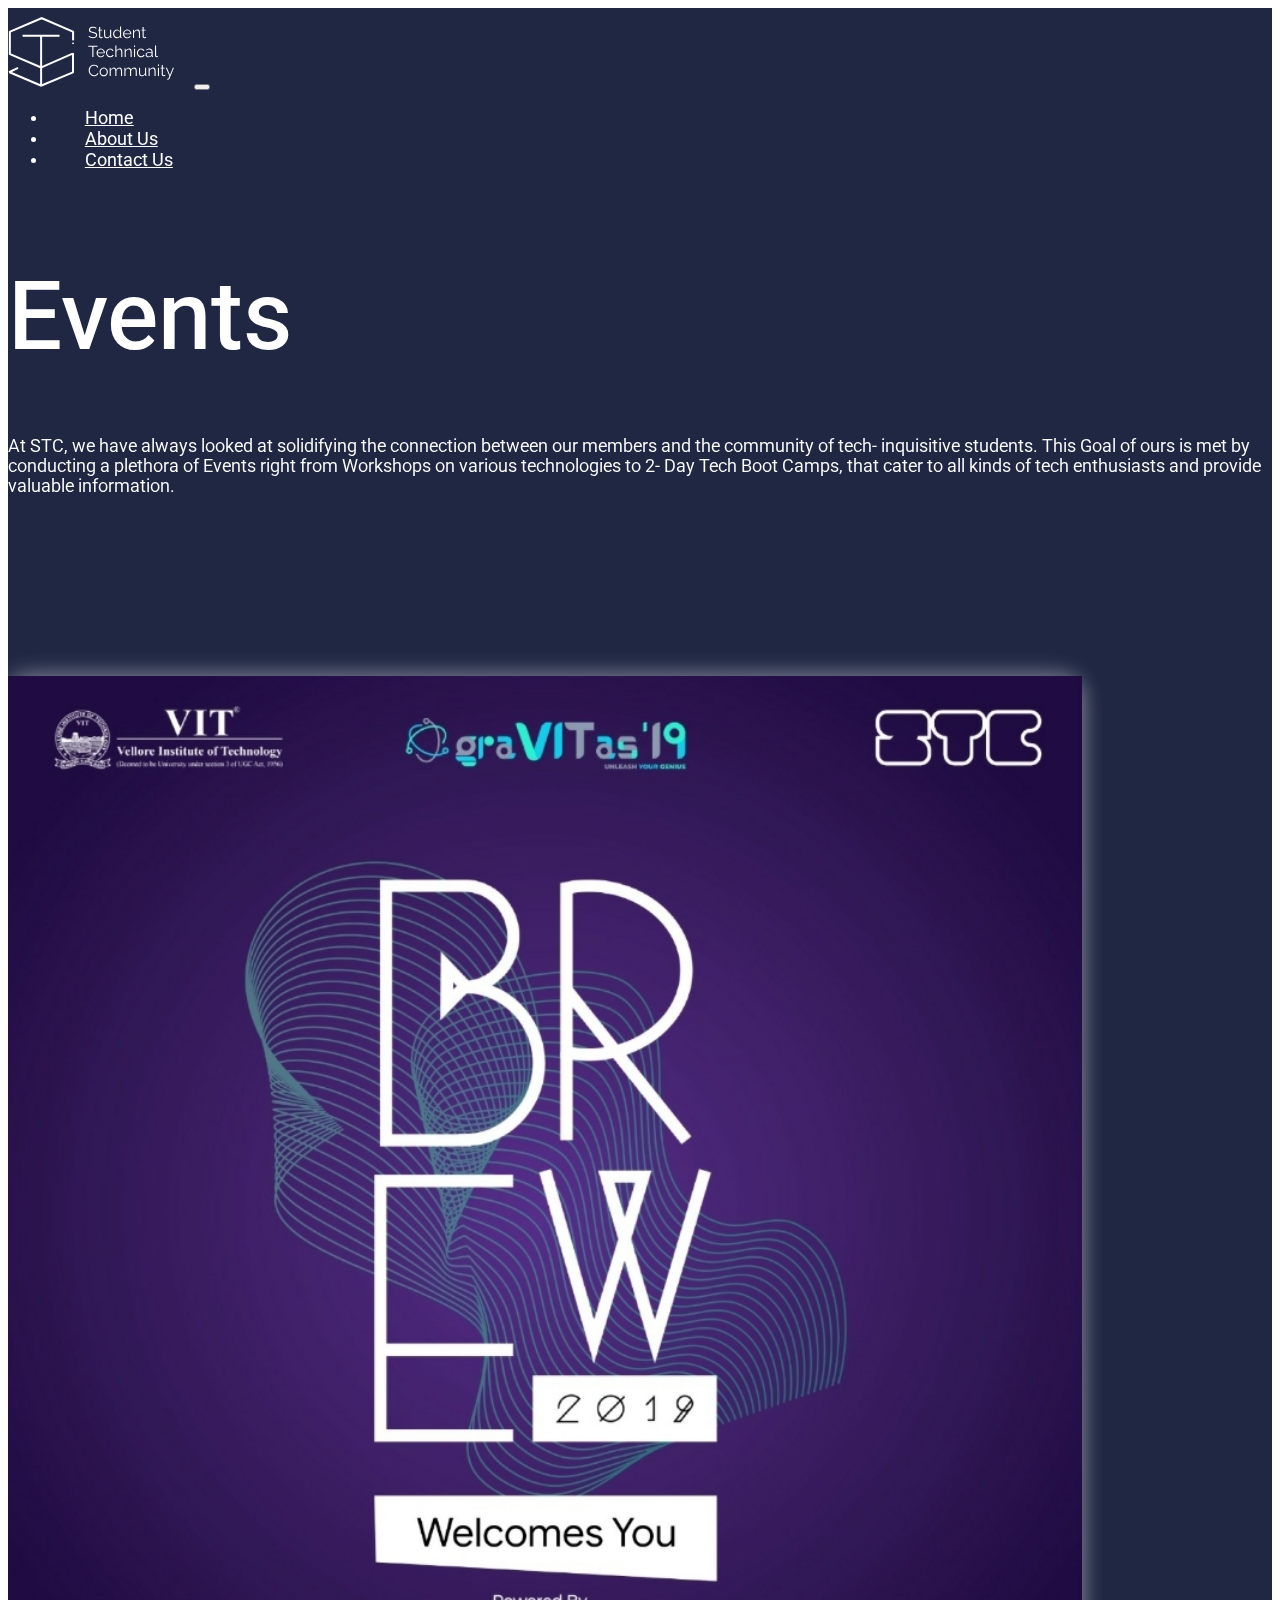
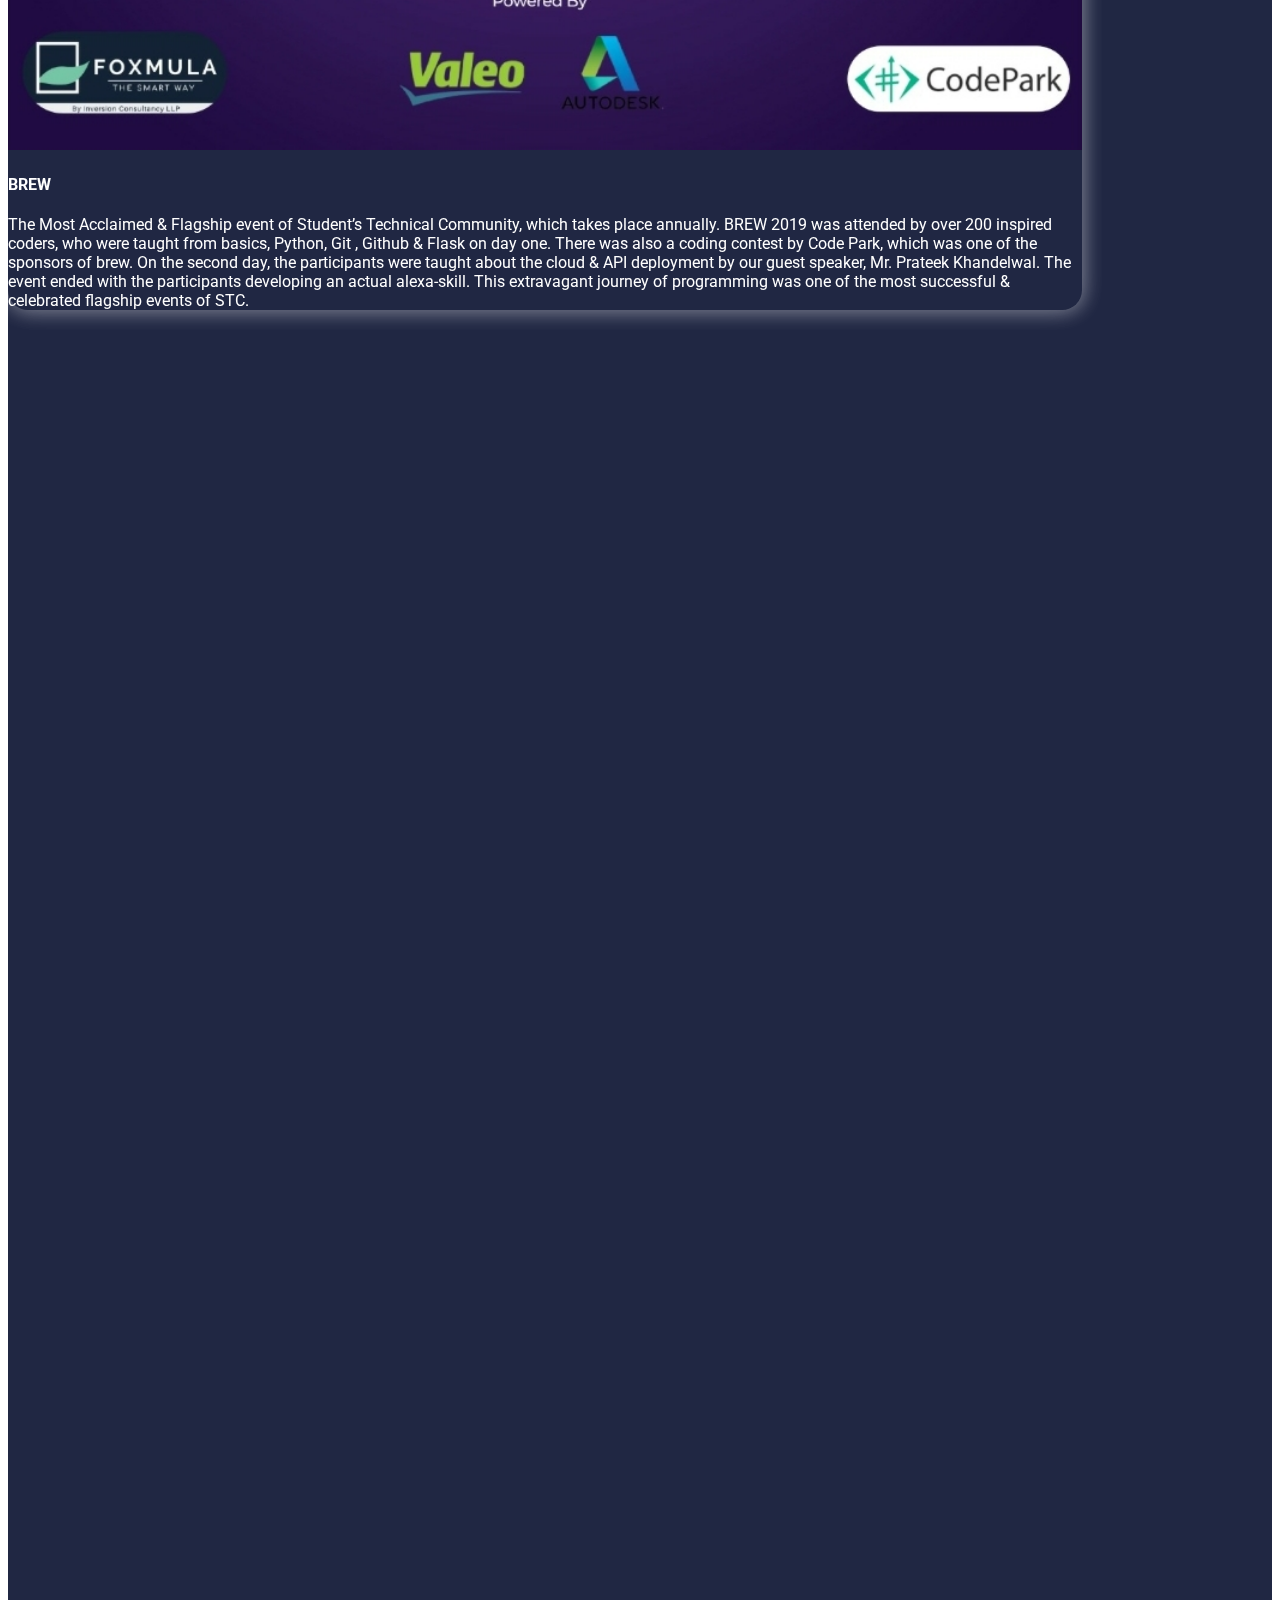
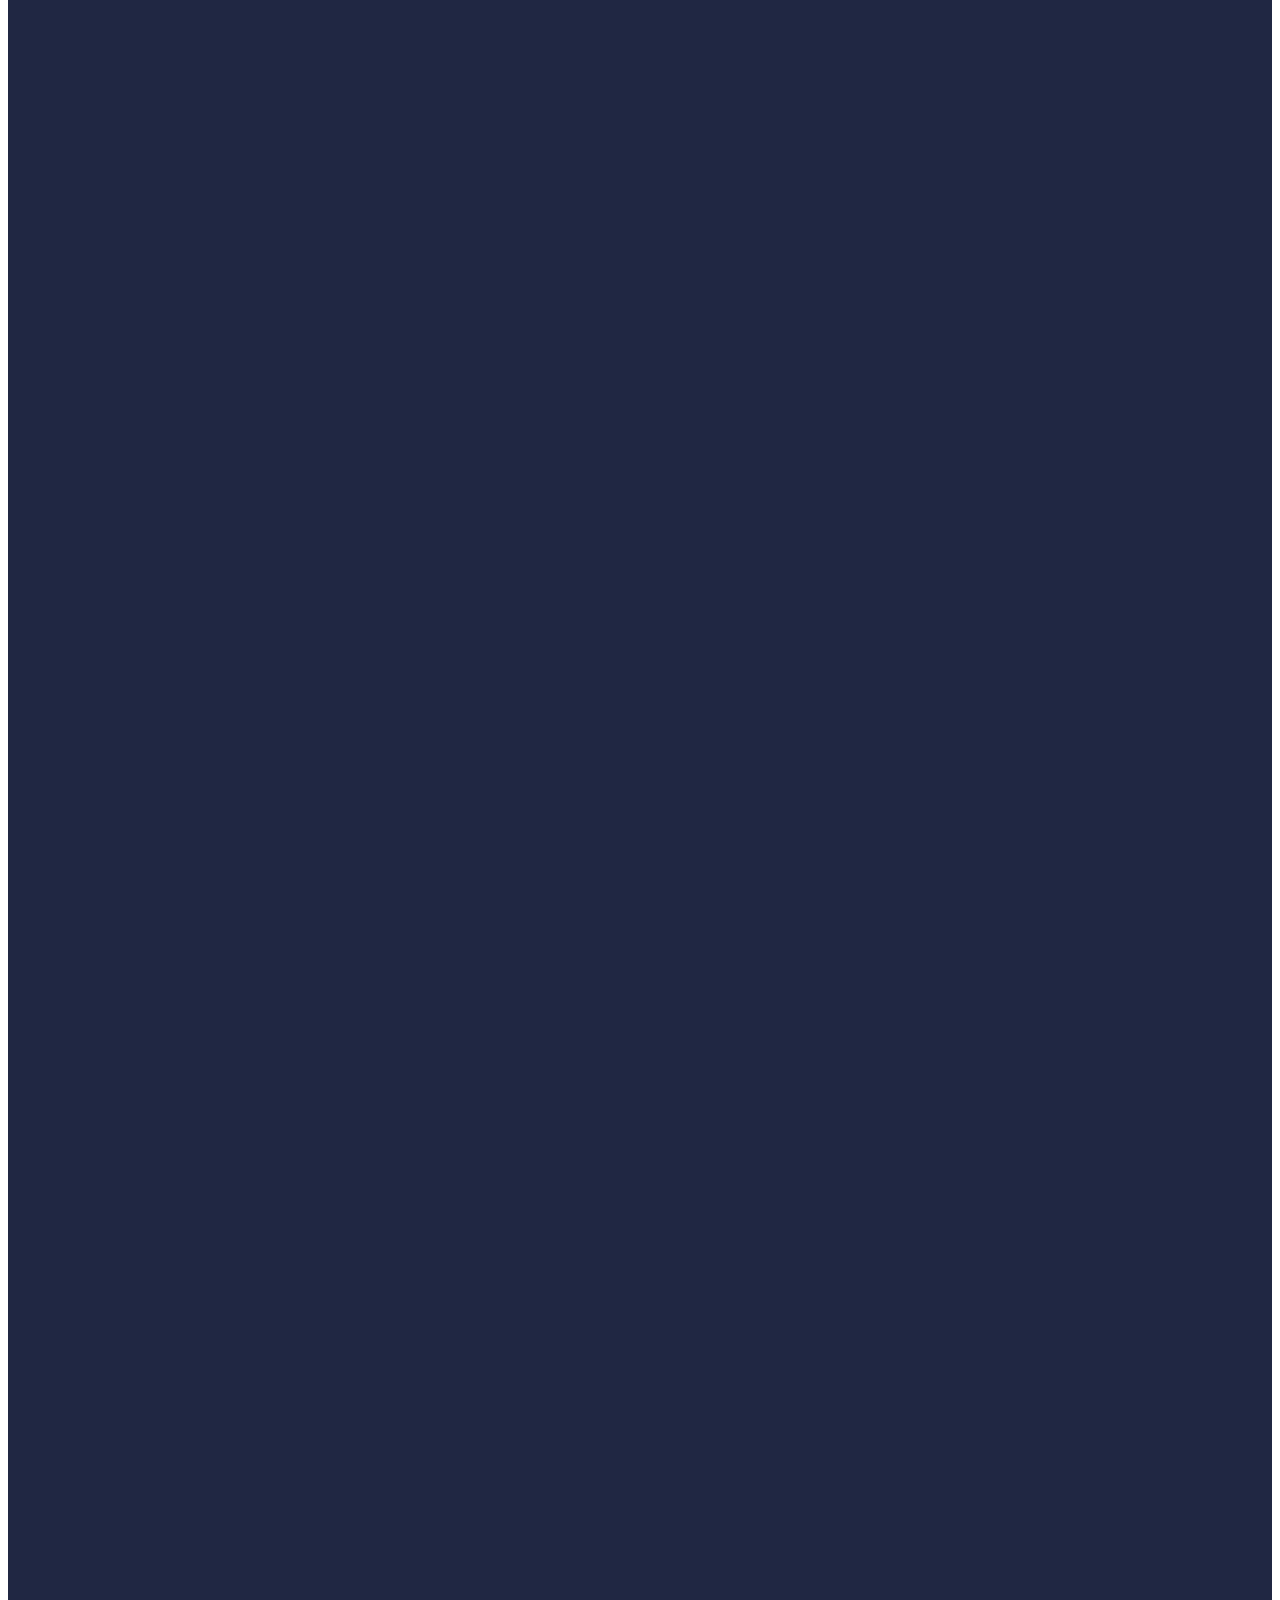
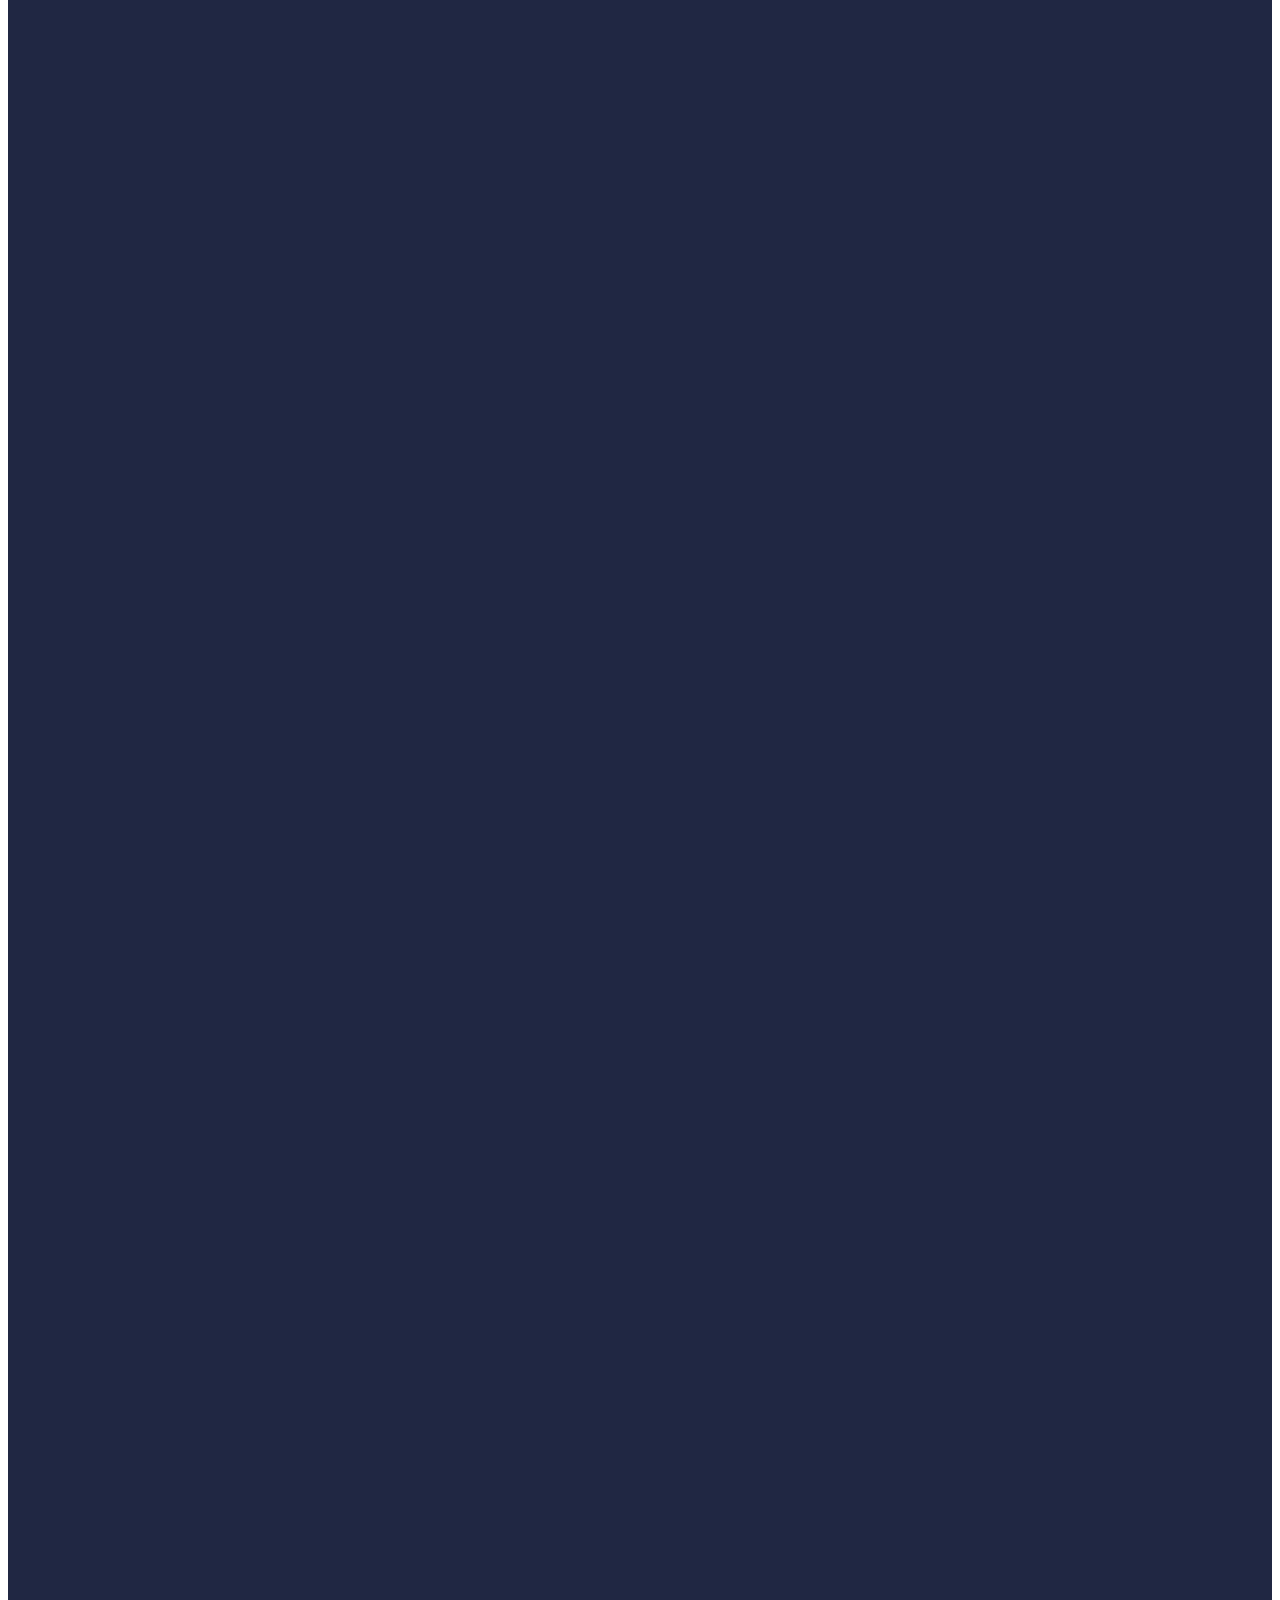
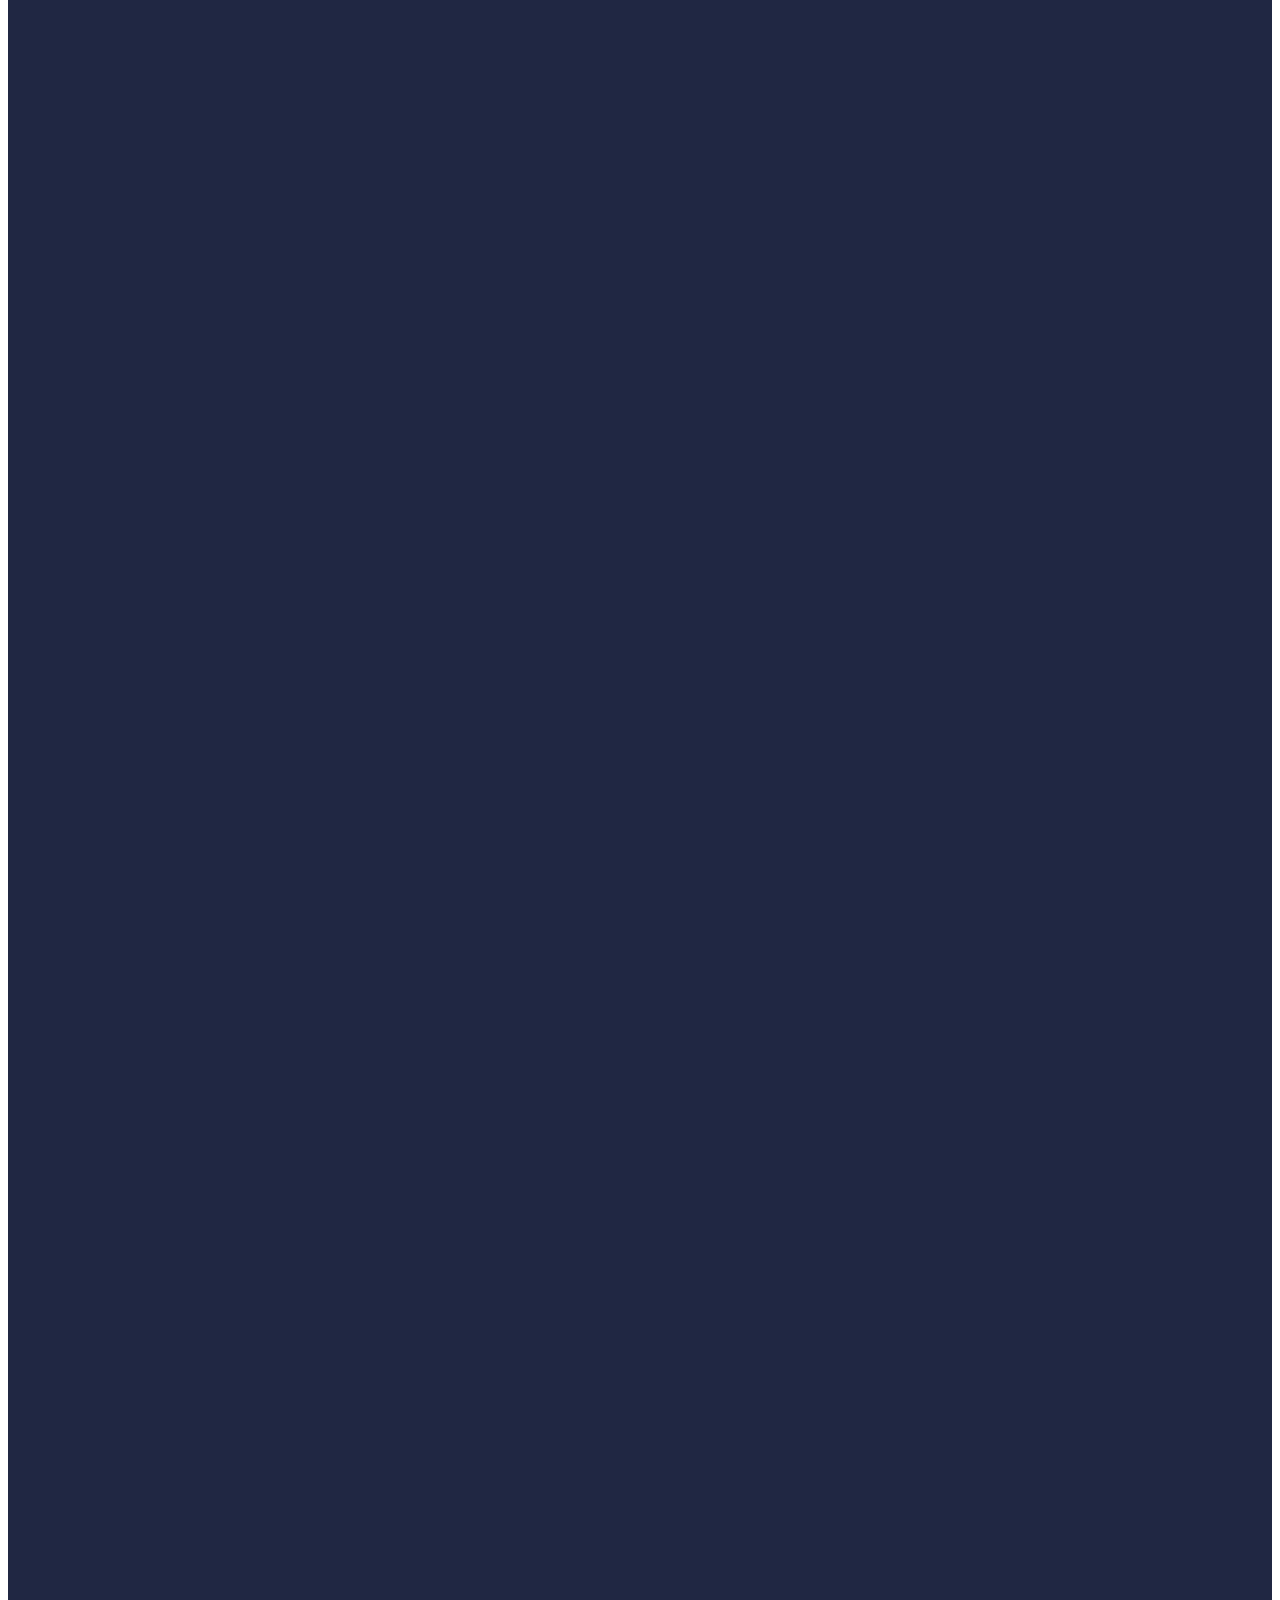
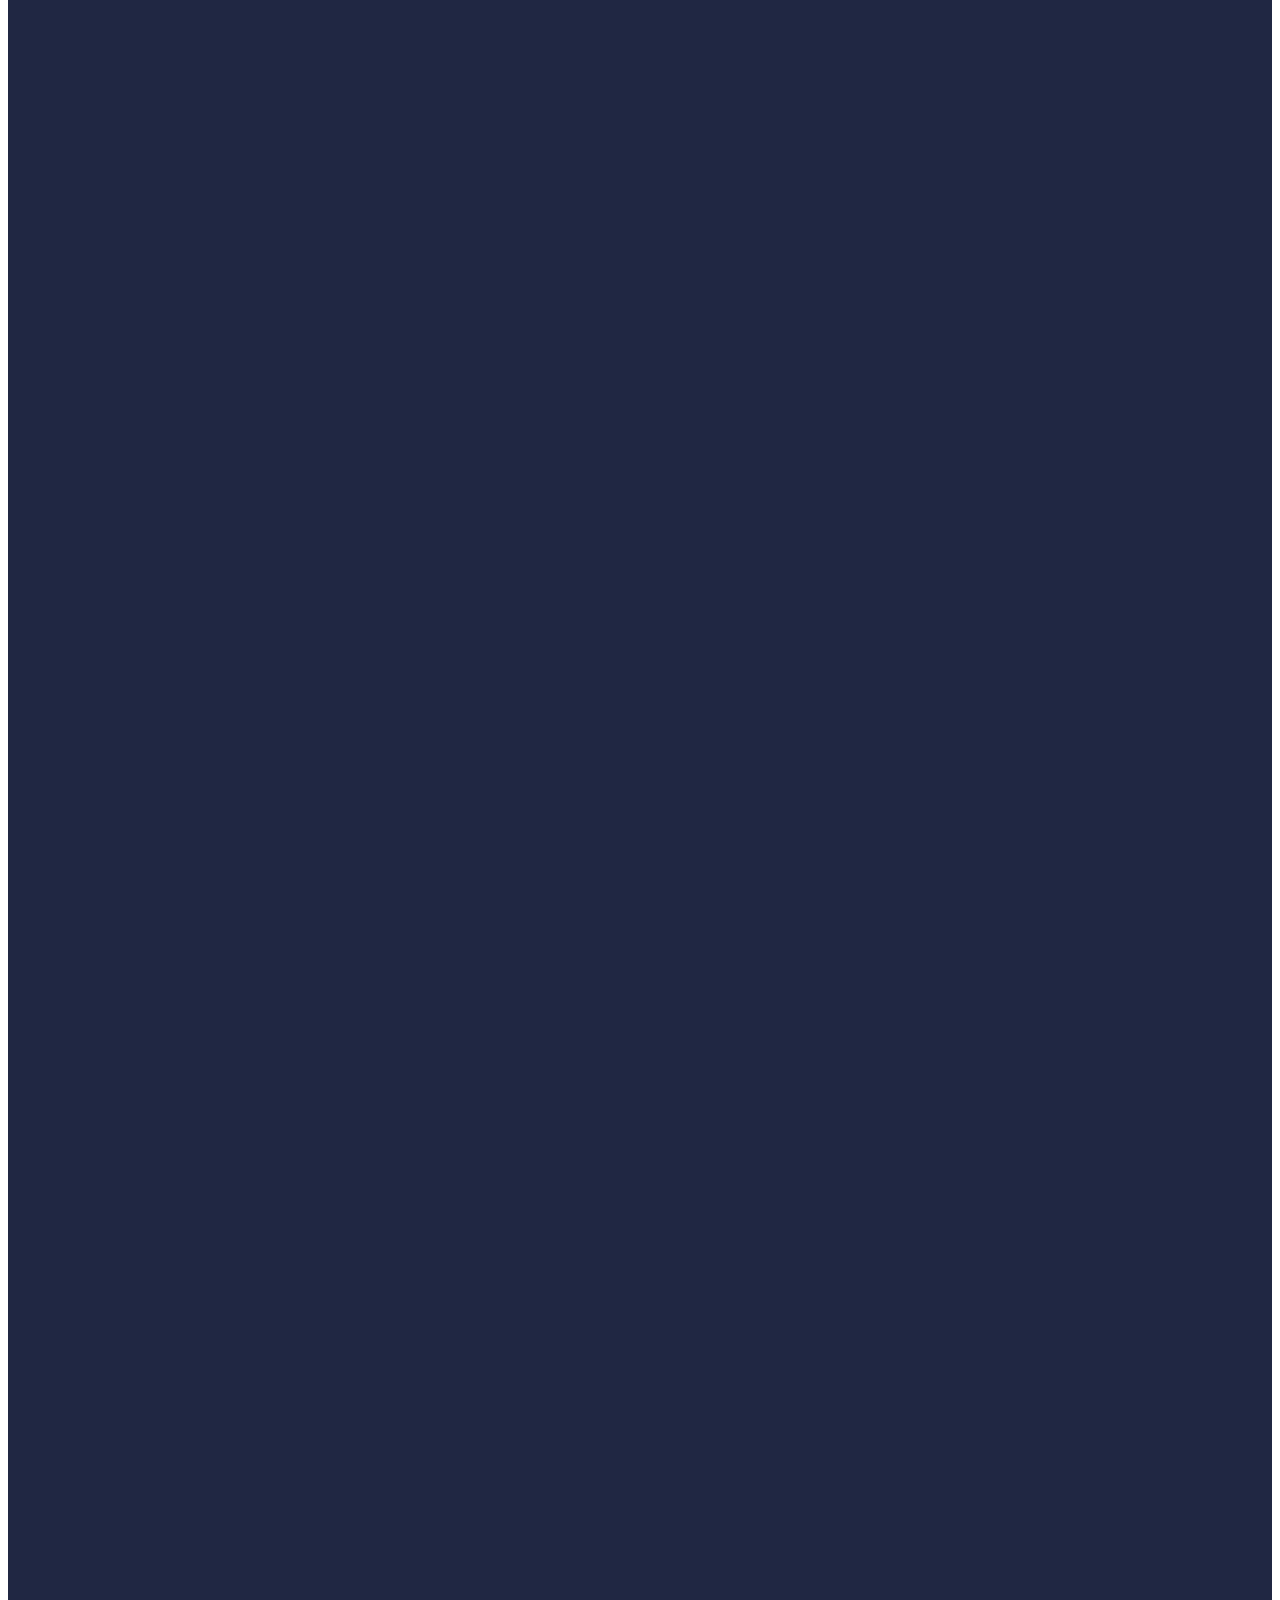
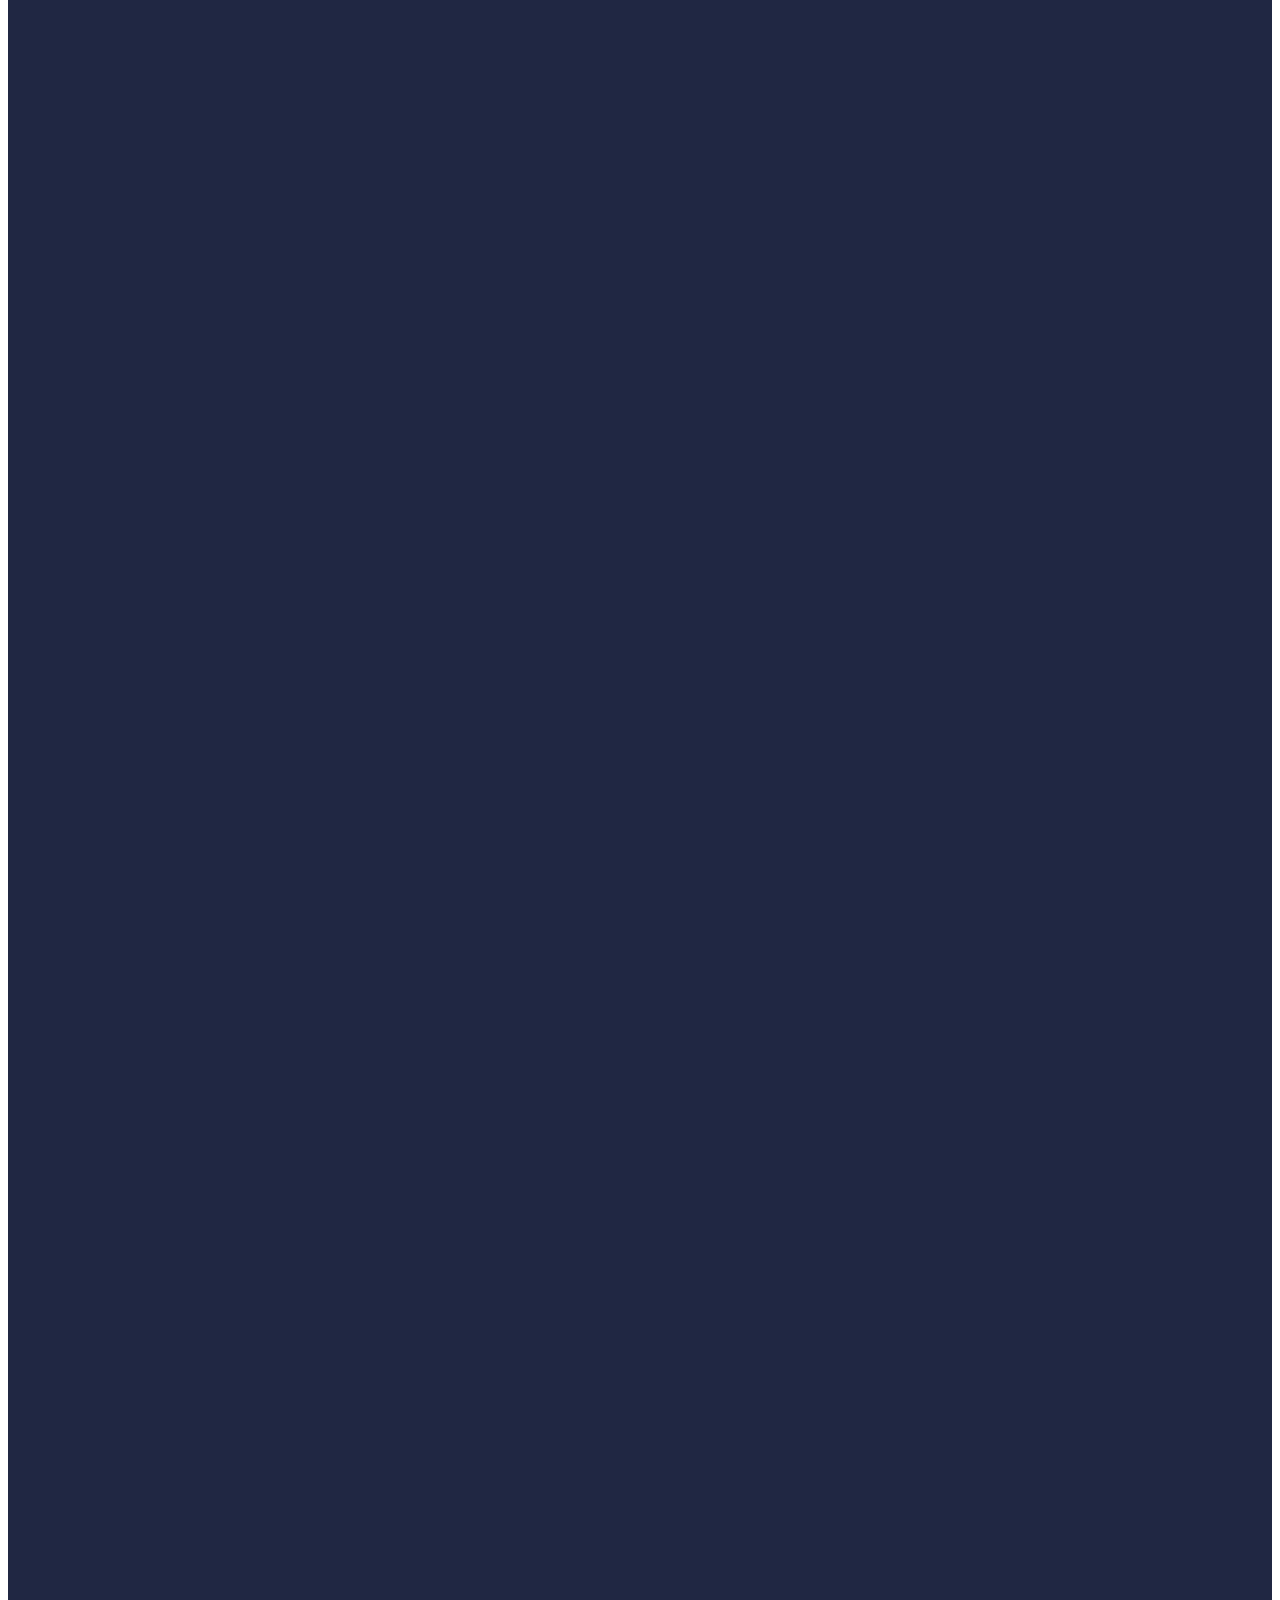
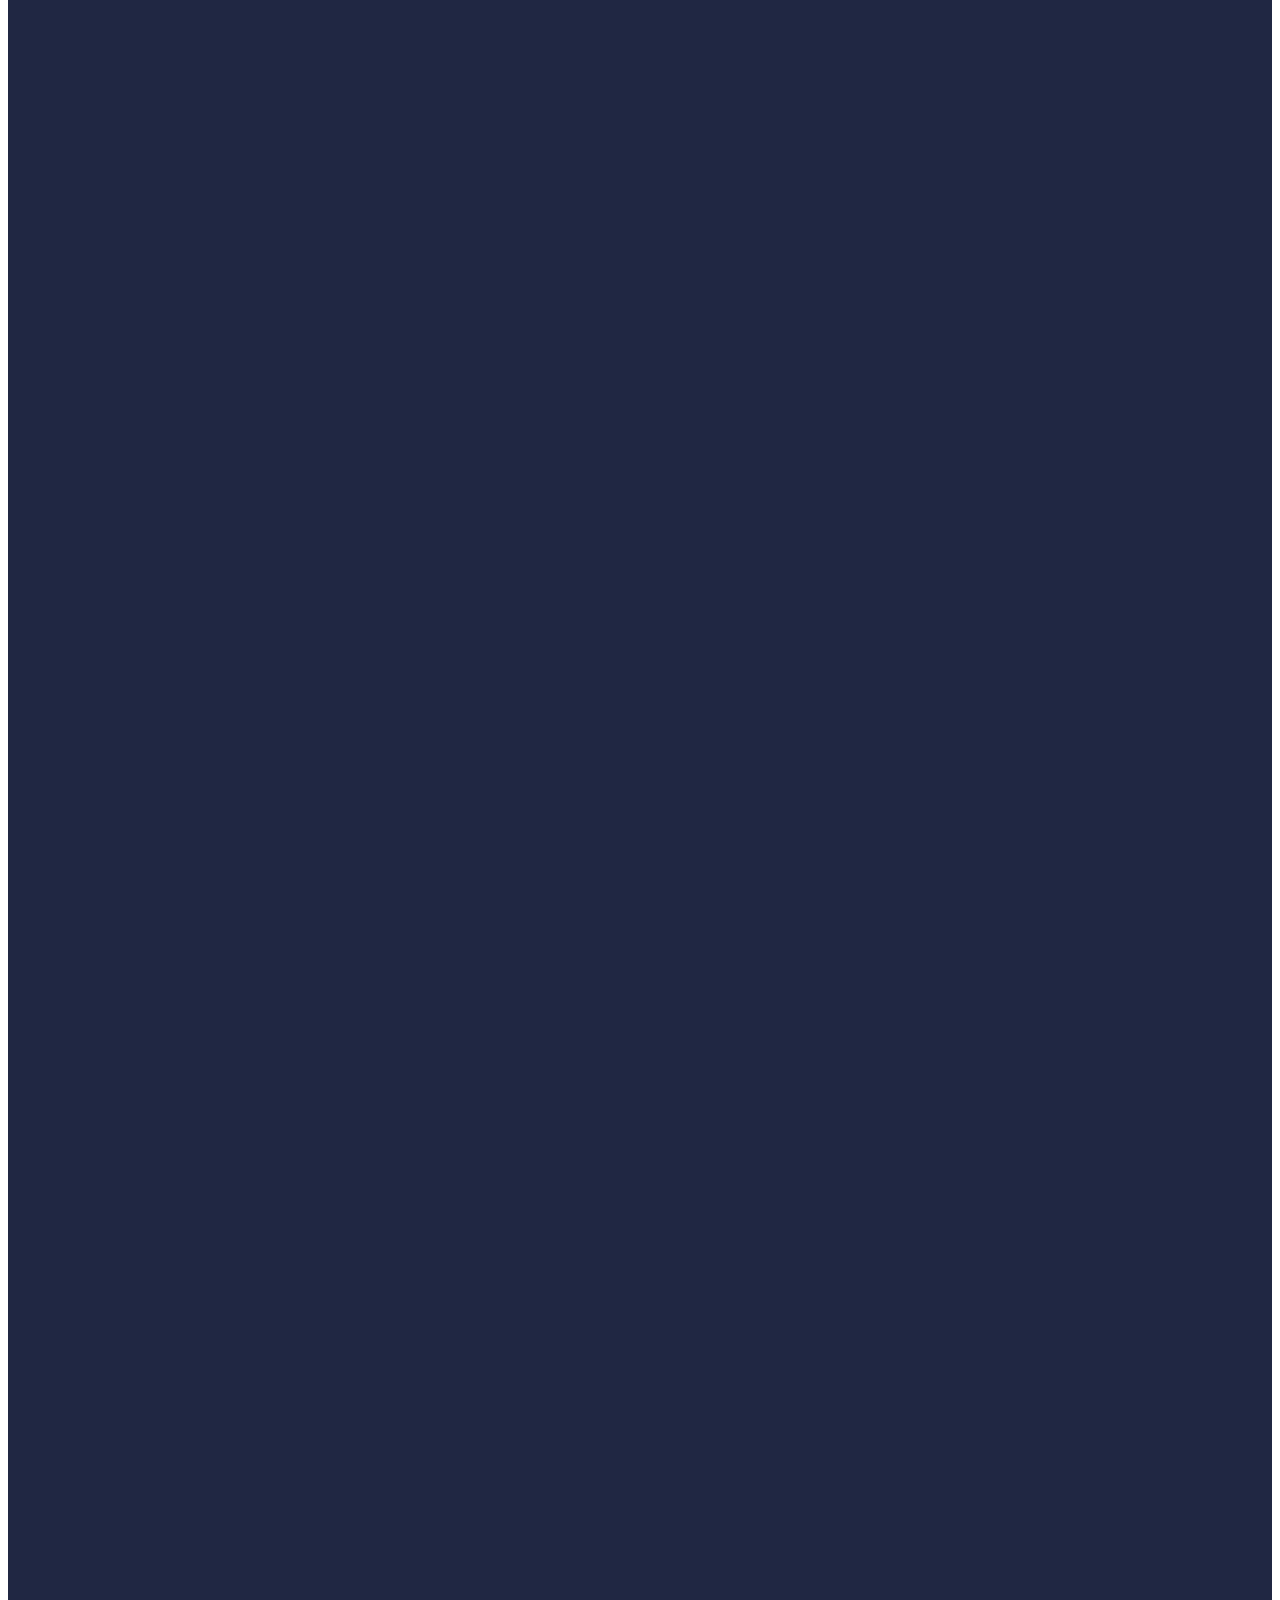
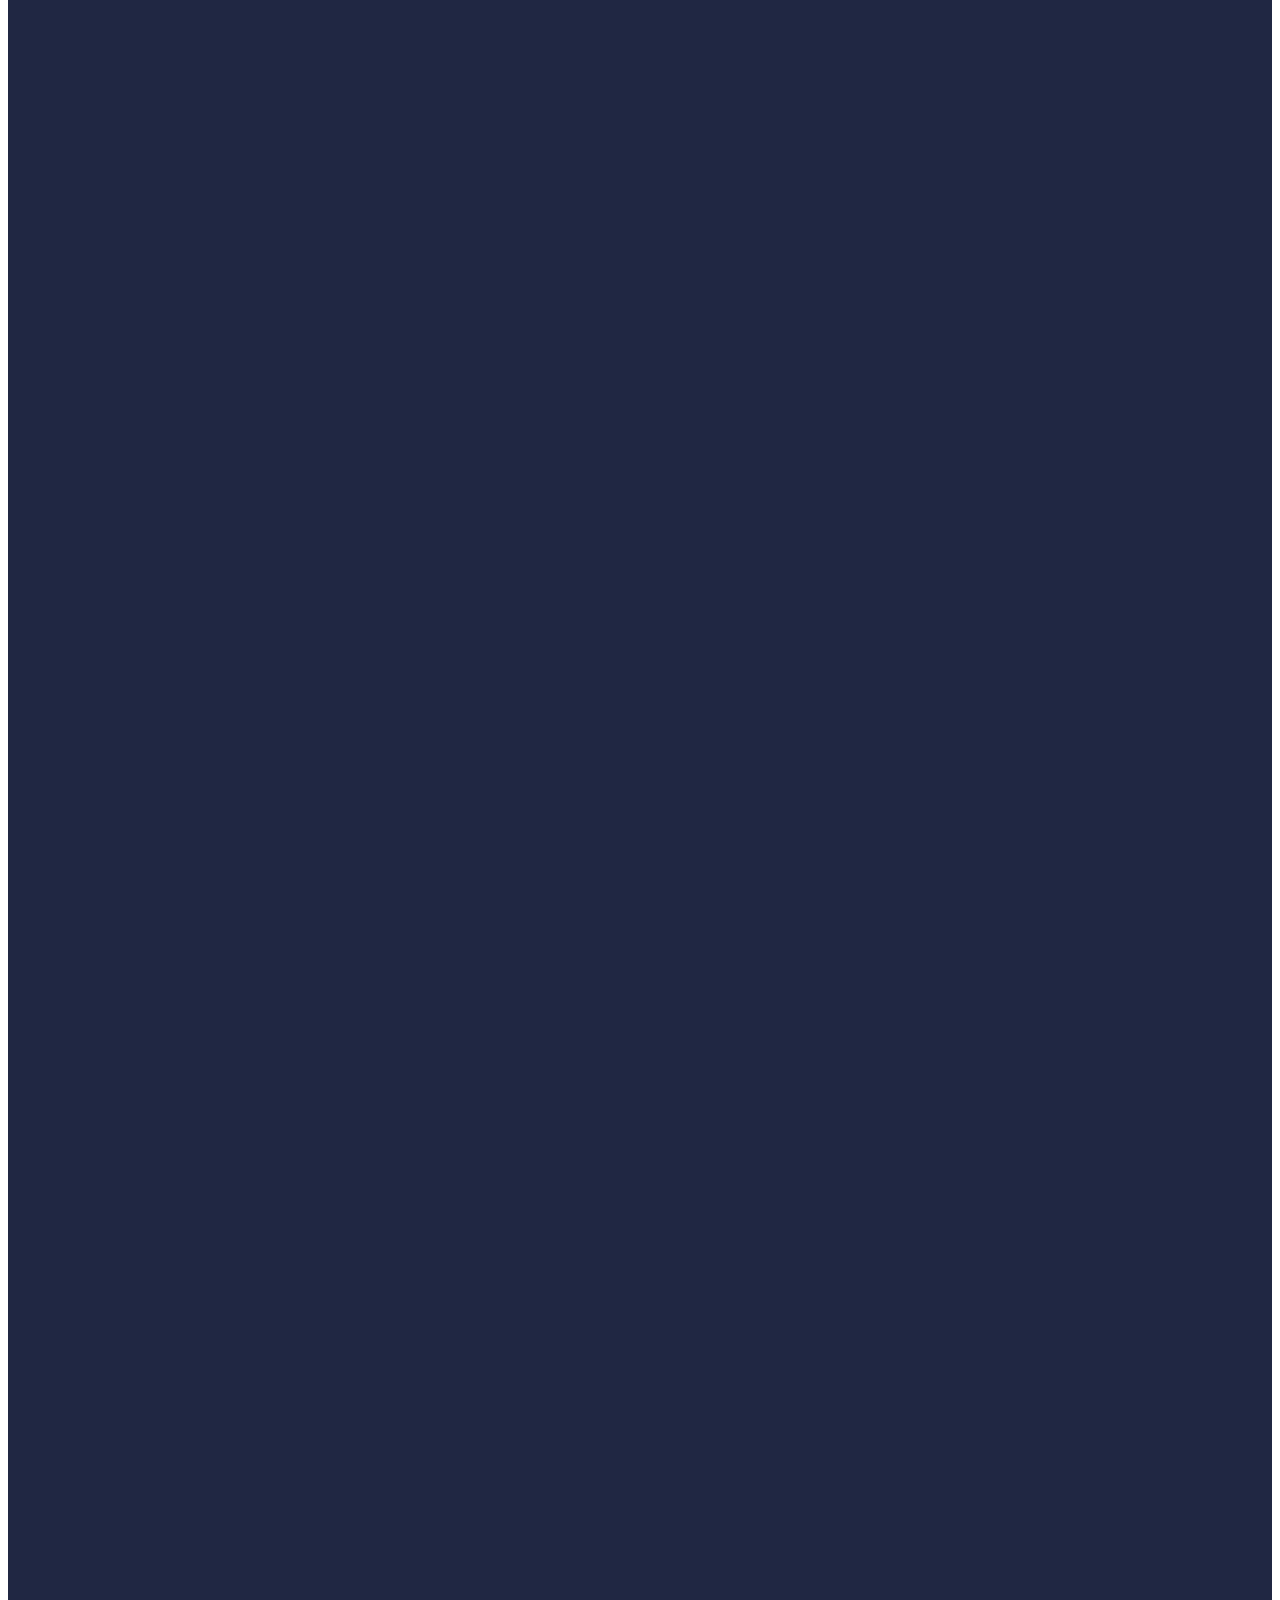
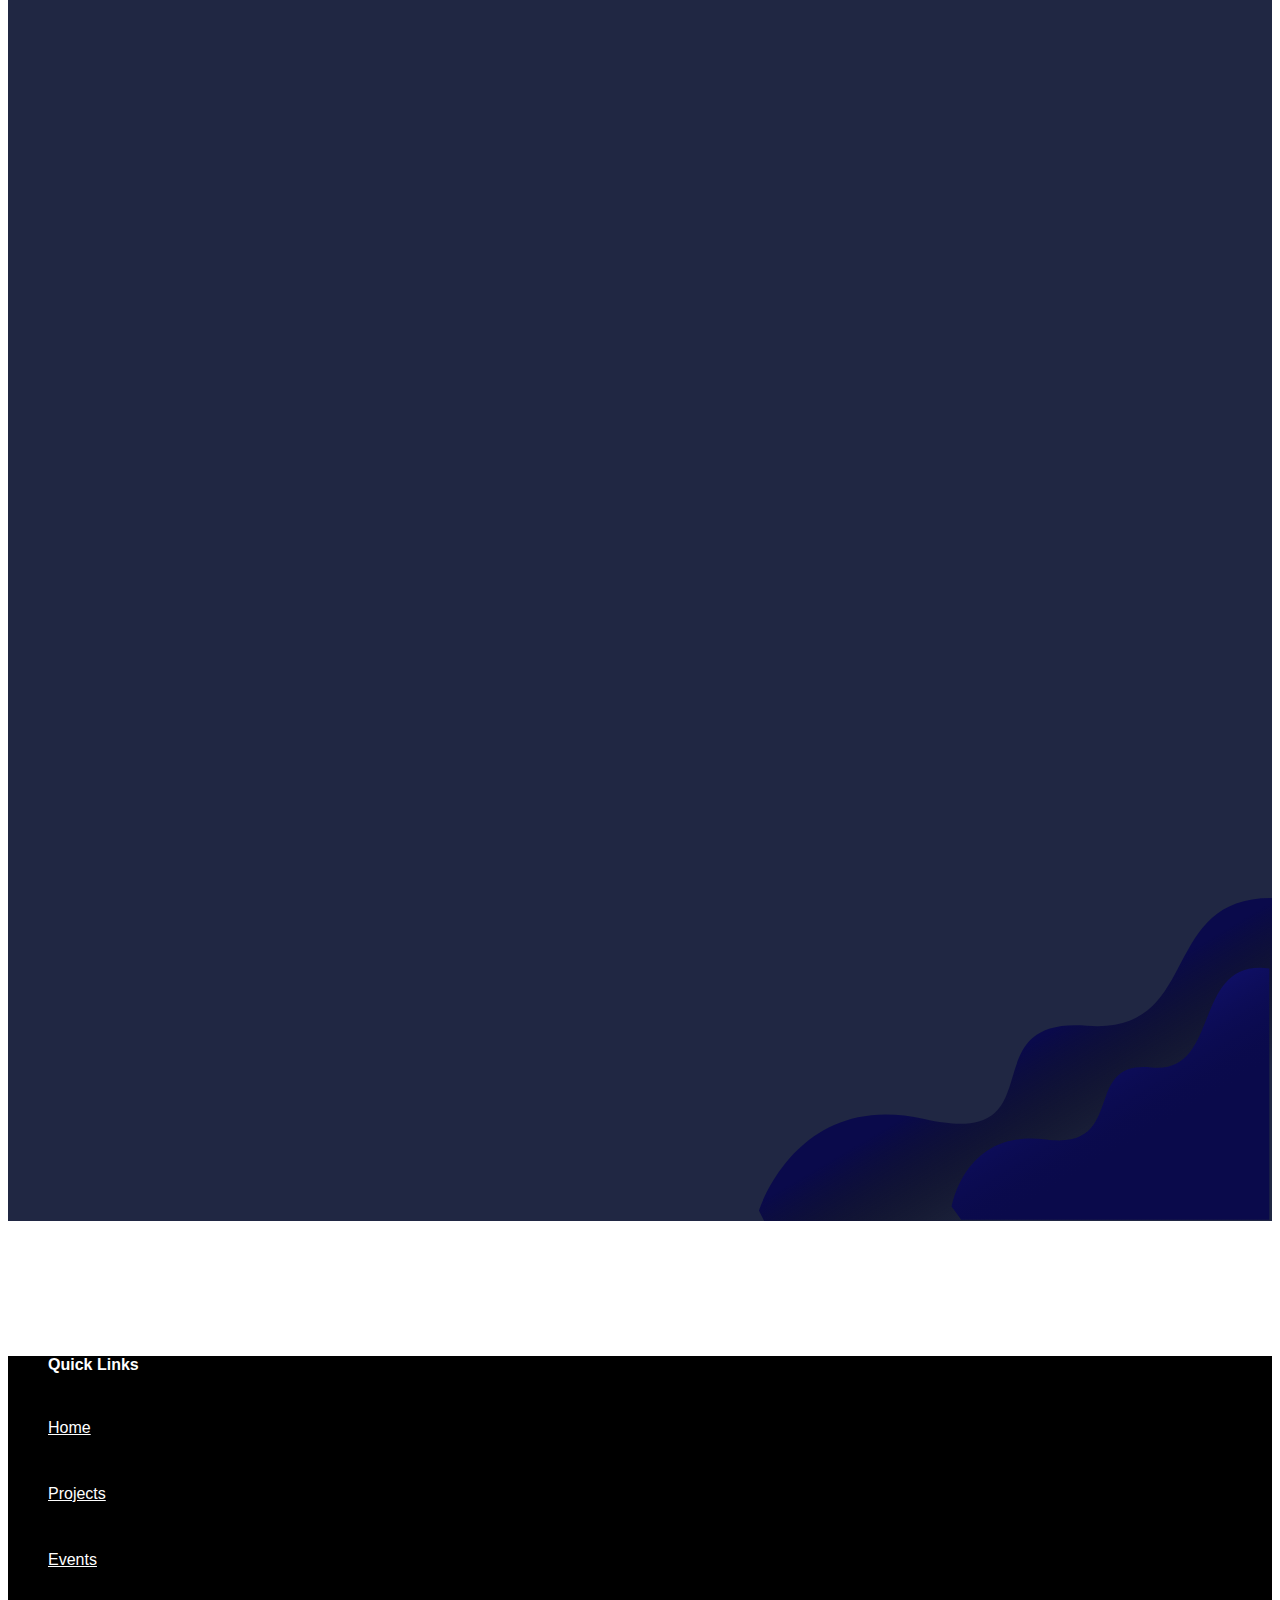
==== commit 823267bb: "commit" ====
--- a/events.html
+++ b/events.html
@@ -67,9 +67,9 @@
                     <div class="col-lg-4 col-md-6 col-sm-6 col-xs-12 d-flex">
                         <div data-aos="fade-down" data-aos-easing="linear" data-aos-duration="1000">
                             <div class="card text-center">
-                                <img class="card-img-top img-fluid" src="./images/events/docker.png" alt="Card image cap">
-                                <div class="card-body">
-                                    <h4 class="card-title text-center cardhead">Introduction to Docker</h4>
+                                <img class="card-img-top img-fluid" src="./images/events/brew.jpg" alt="Card image cap">
+                                <div class="card-body">
+                                    <h4 class="card-title text-center cardhead">BREW</h4>
                                     <p class="card-text text-center">The Most Acclaimed & Flagship event of Student’s Technical Community, which takes place annually. BREW 2019 was attended by over 200 inspired coders, who were taught from basics, Python, Git , Github & Flask on day one. There was also a coding contest by Code Park, which was one of the sponsors of brew. On the second day, the participants were taught about the cloud & API deployment by our guest speaker, Mr. Prateek Khandelwal. The event ended with the participants developing an actual alexa-skill. This extravagant journey of programming was one of the most successful & celebrated flagship events of STC.</p>
                                 </div>
                             </div>
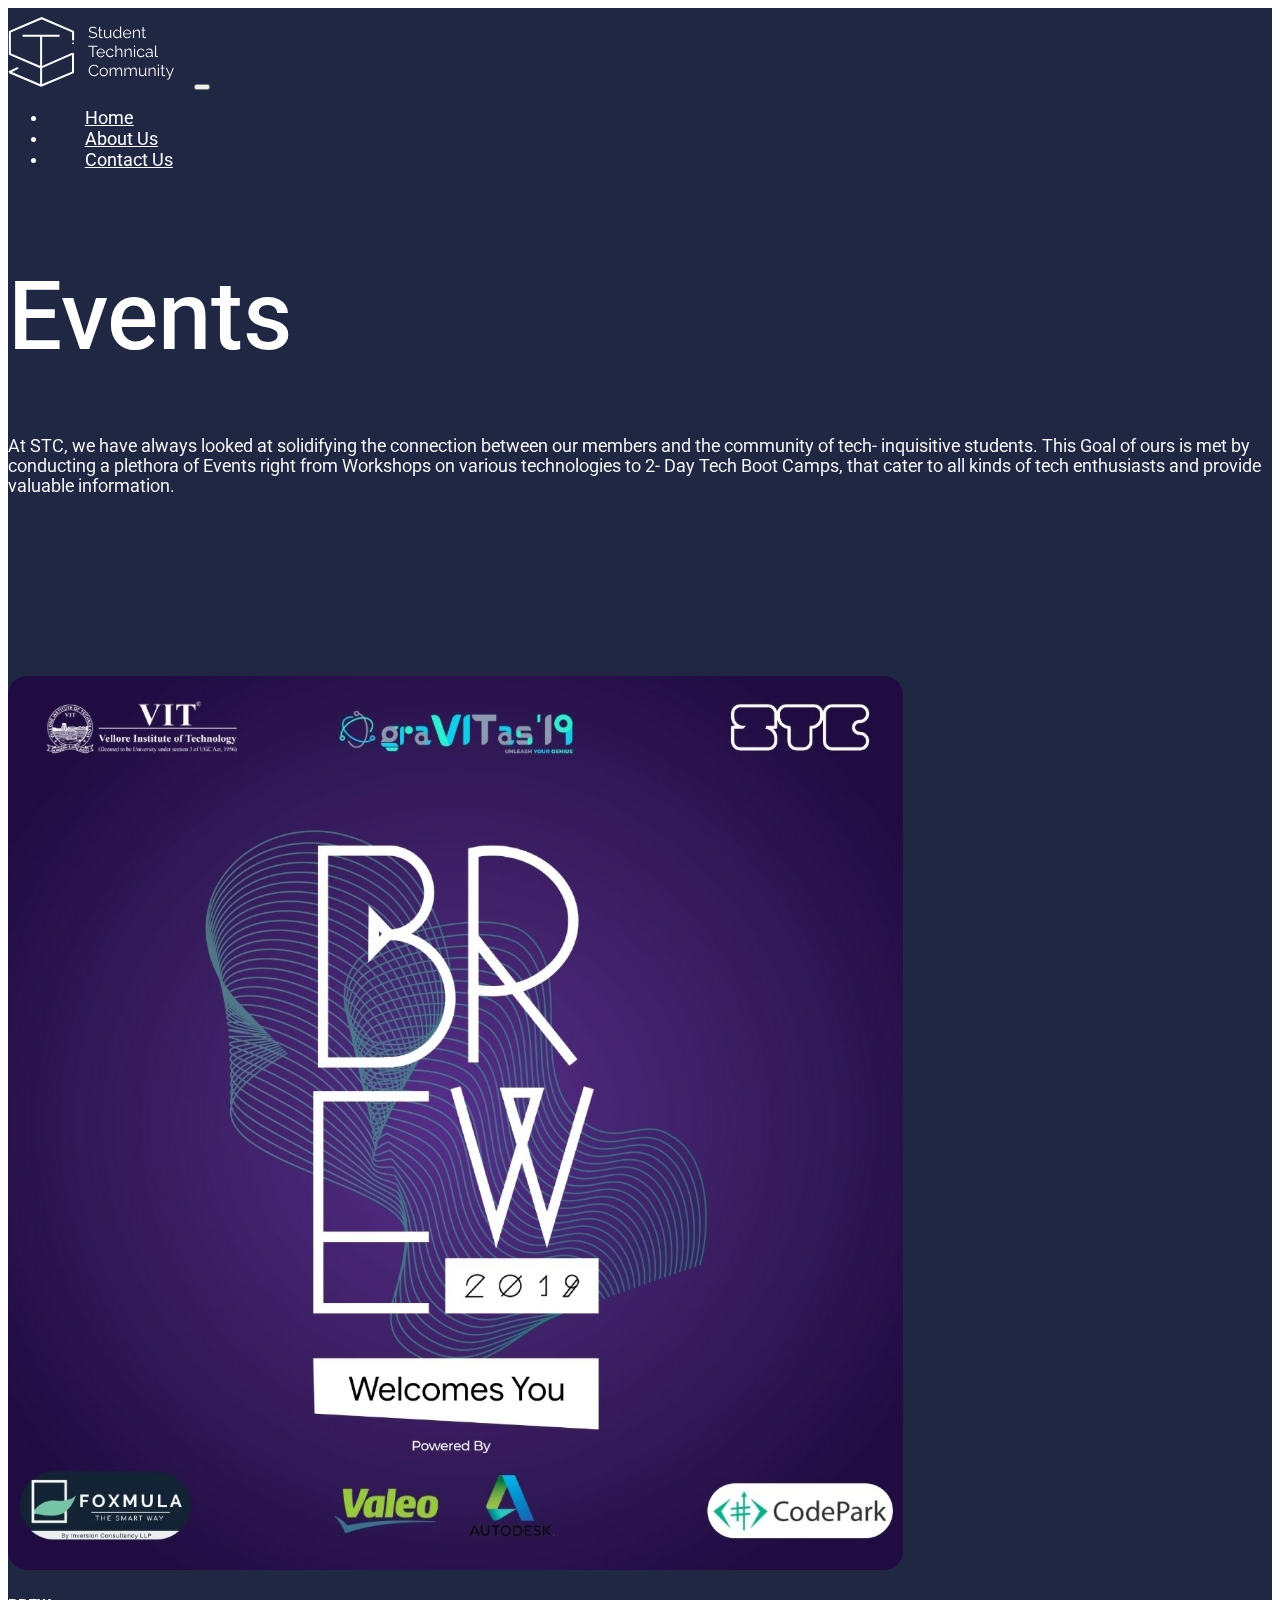
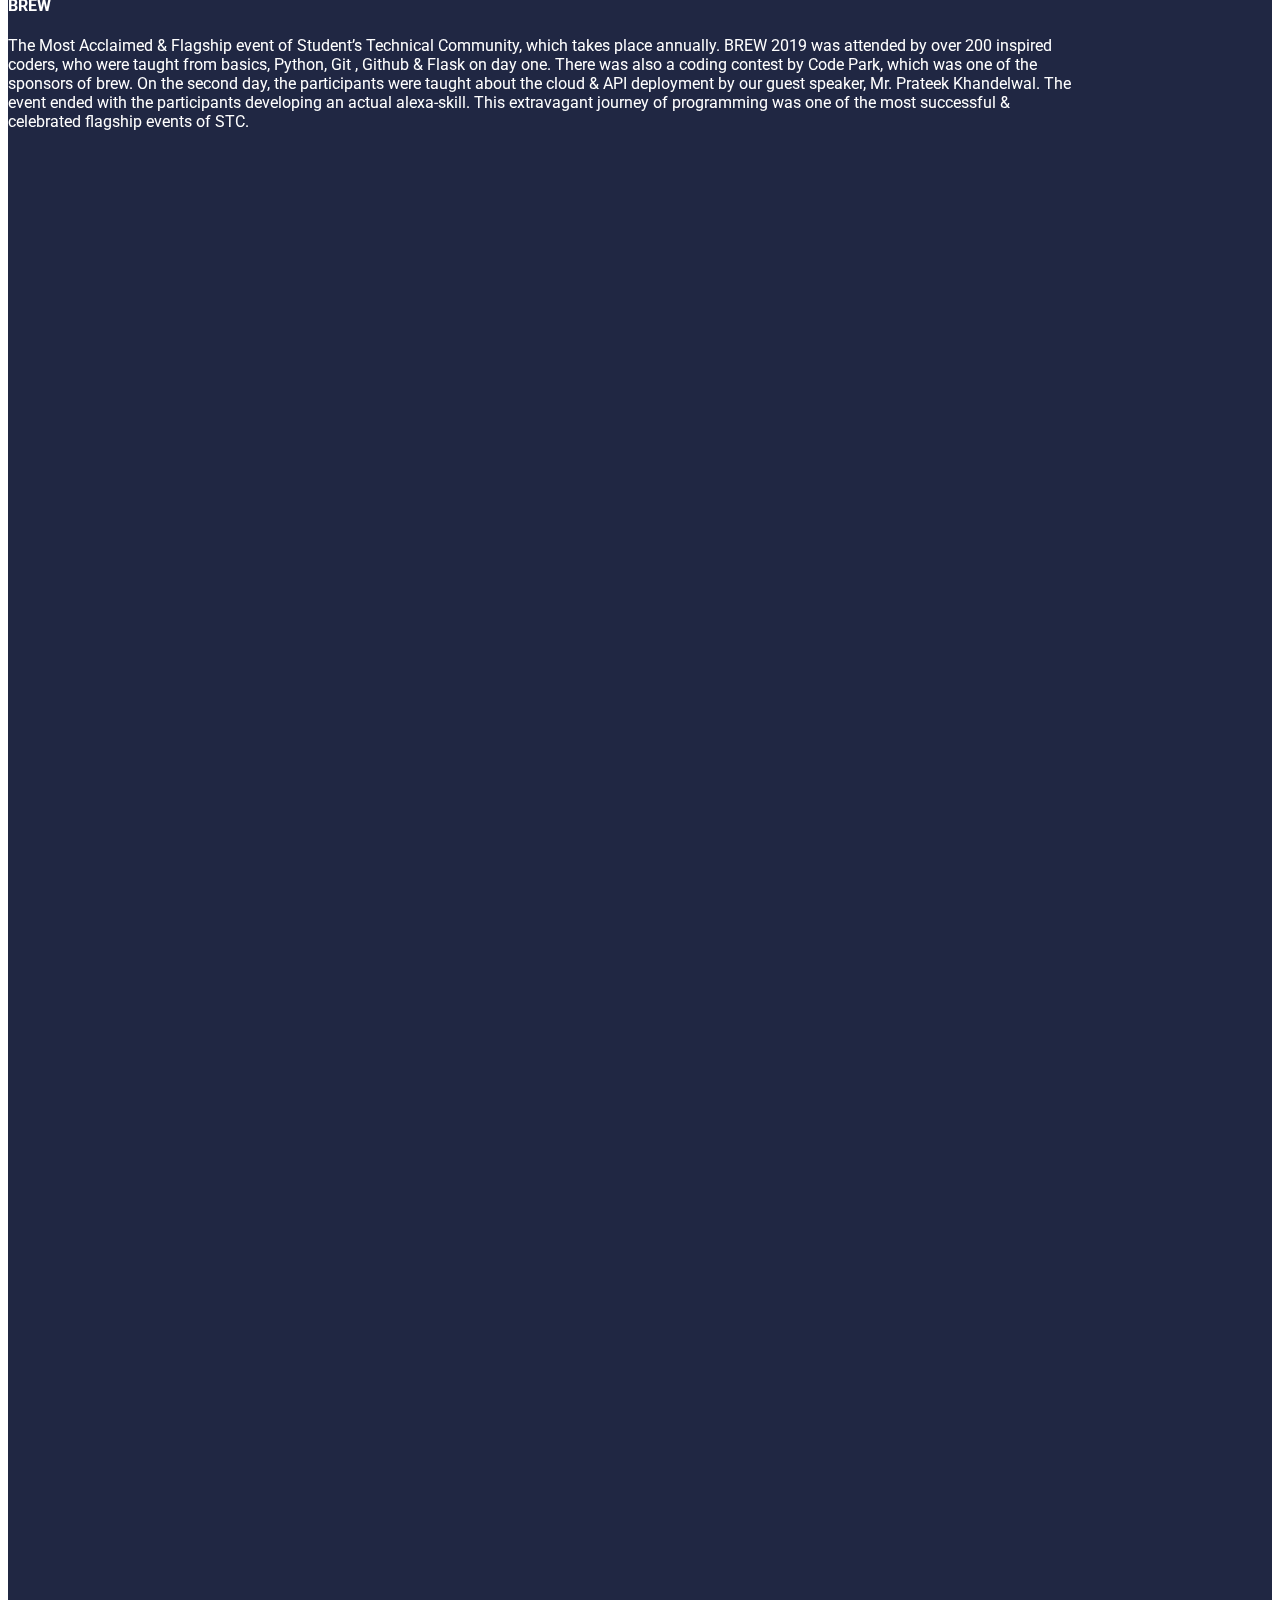
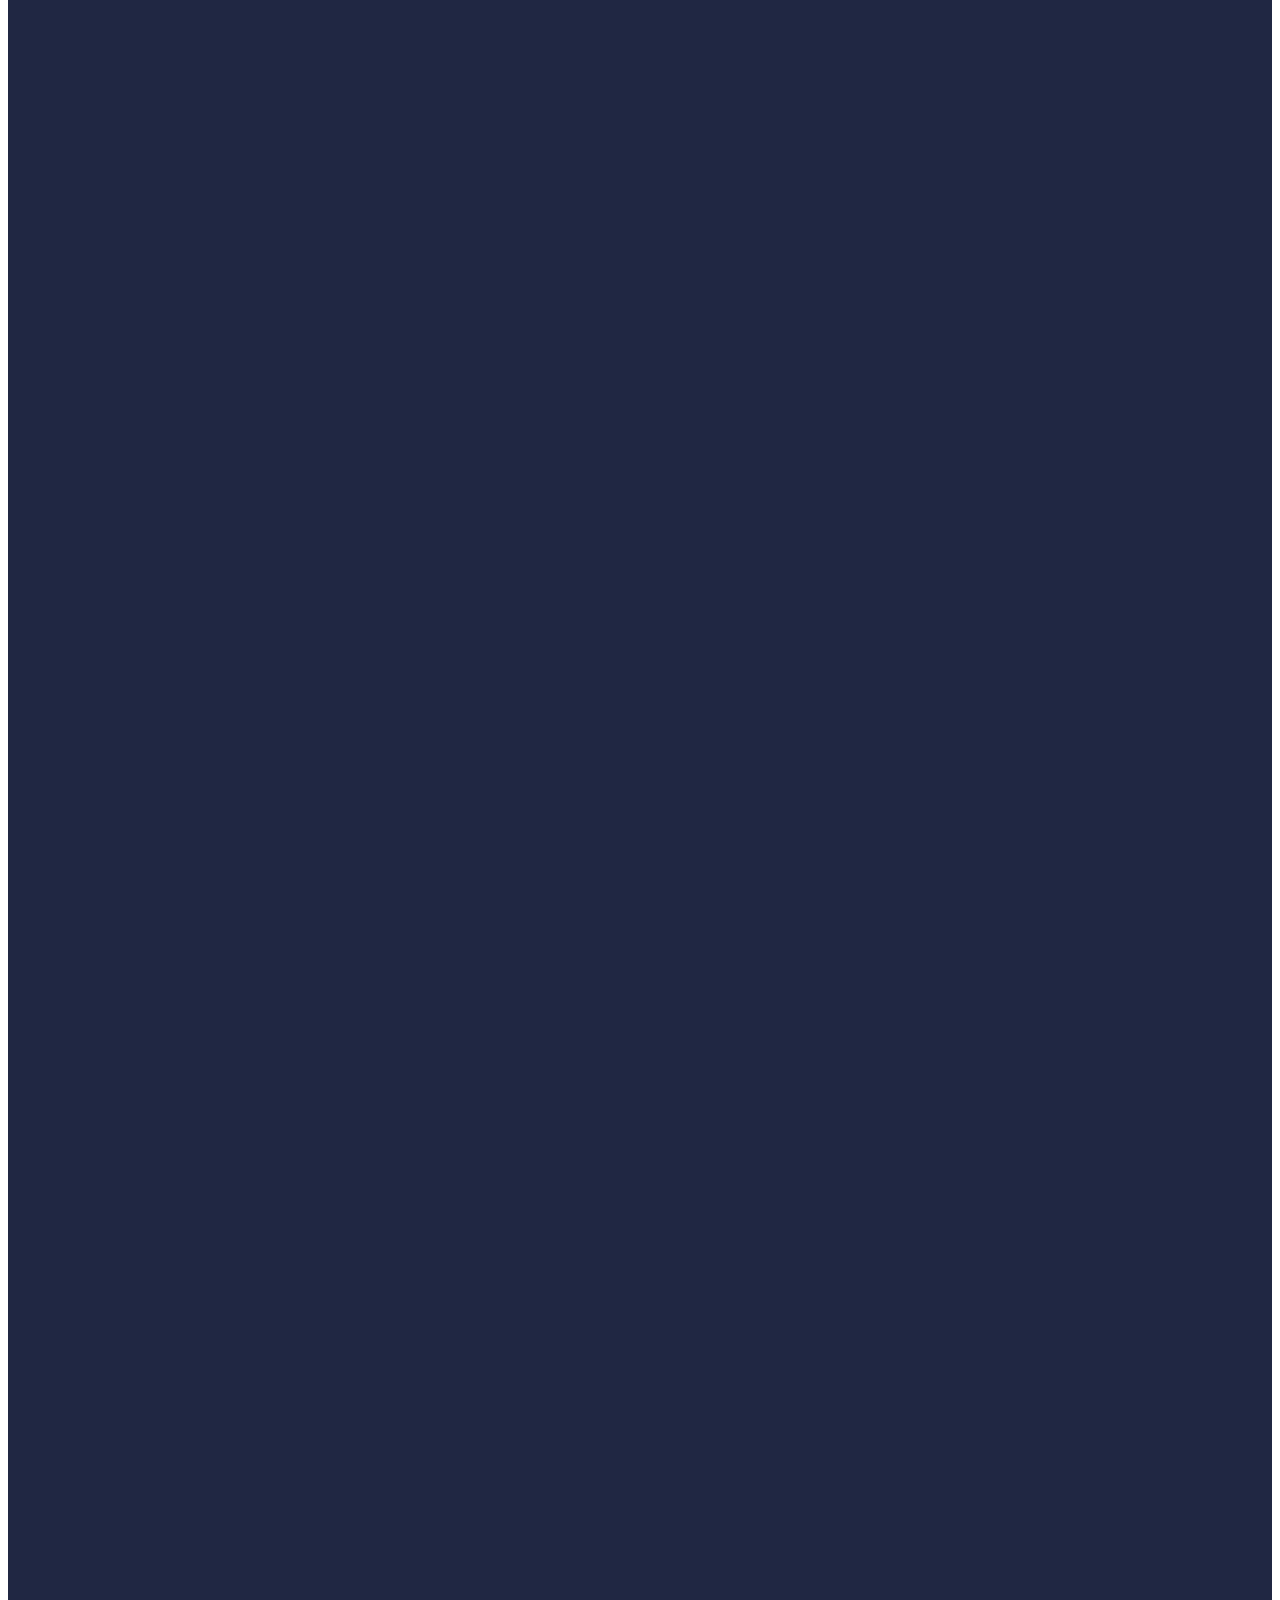
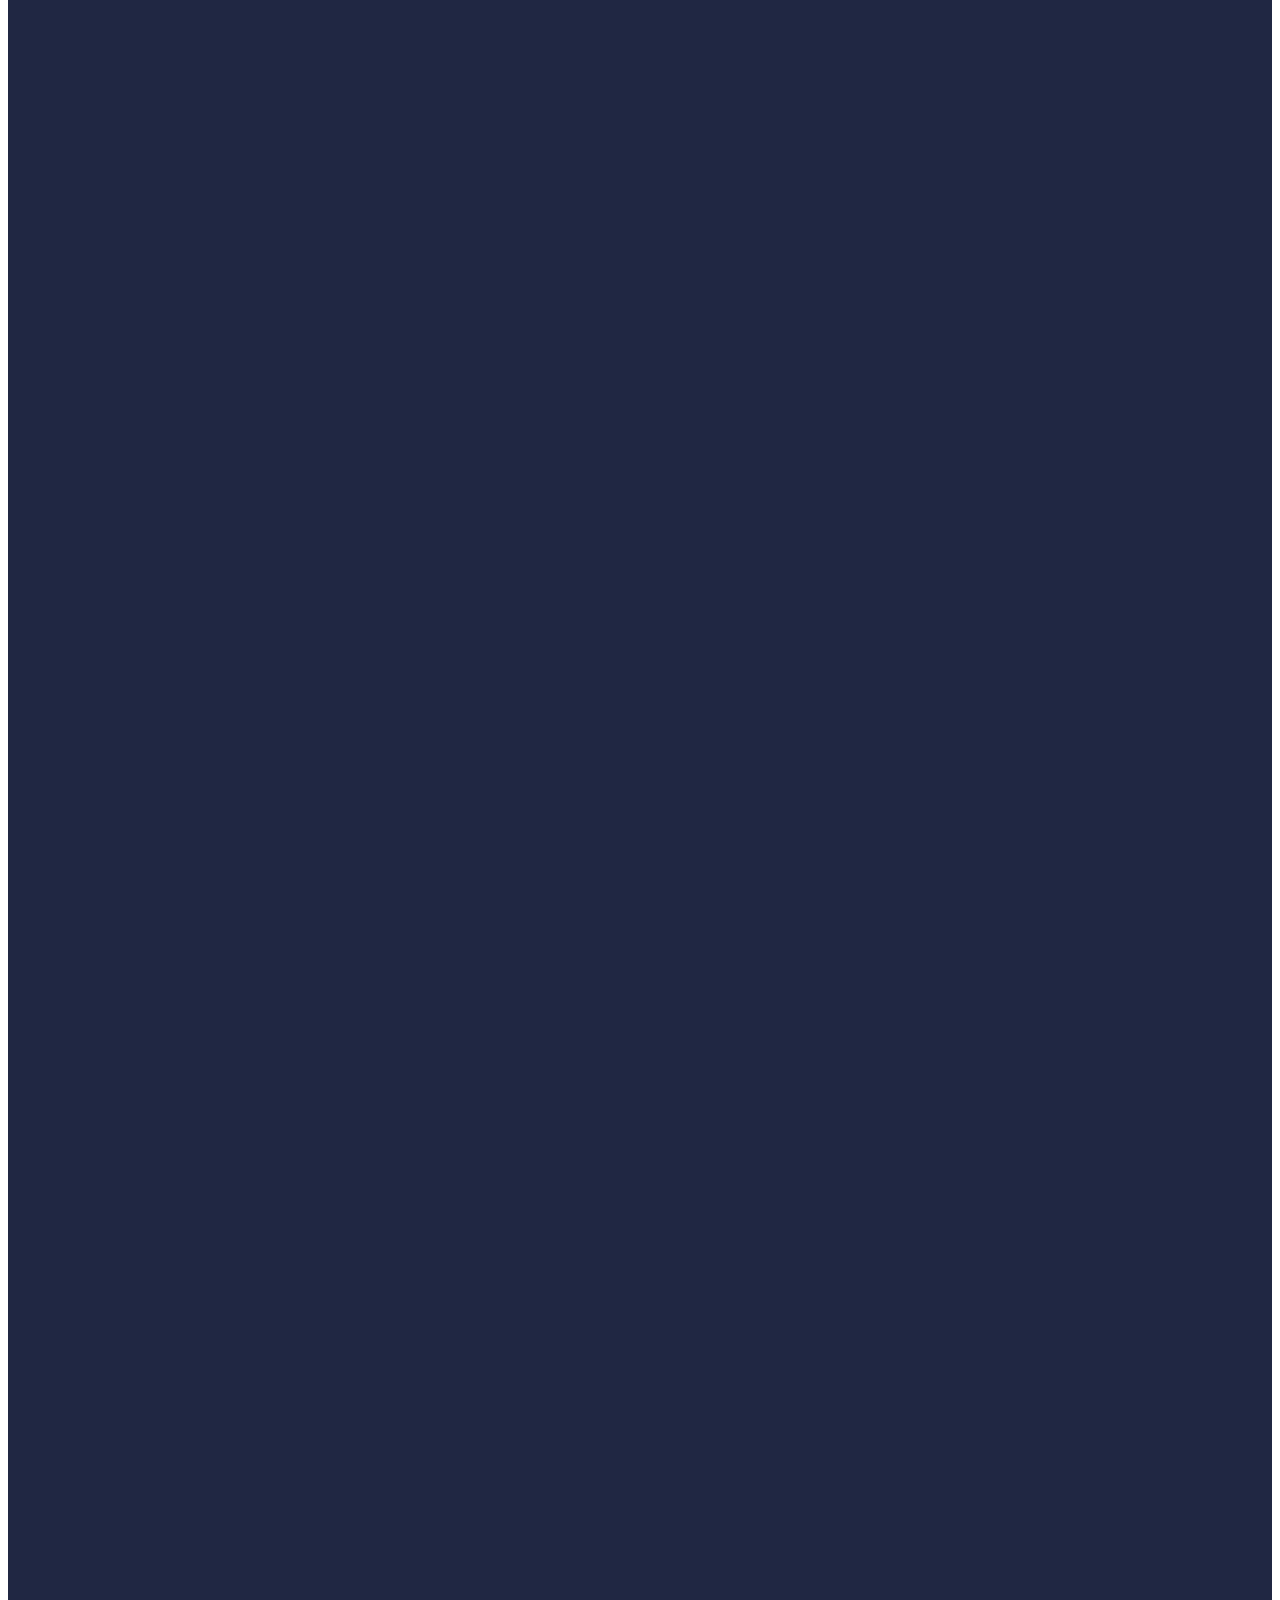
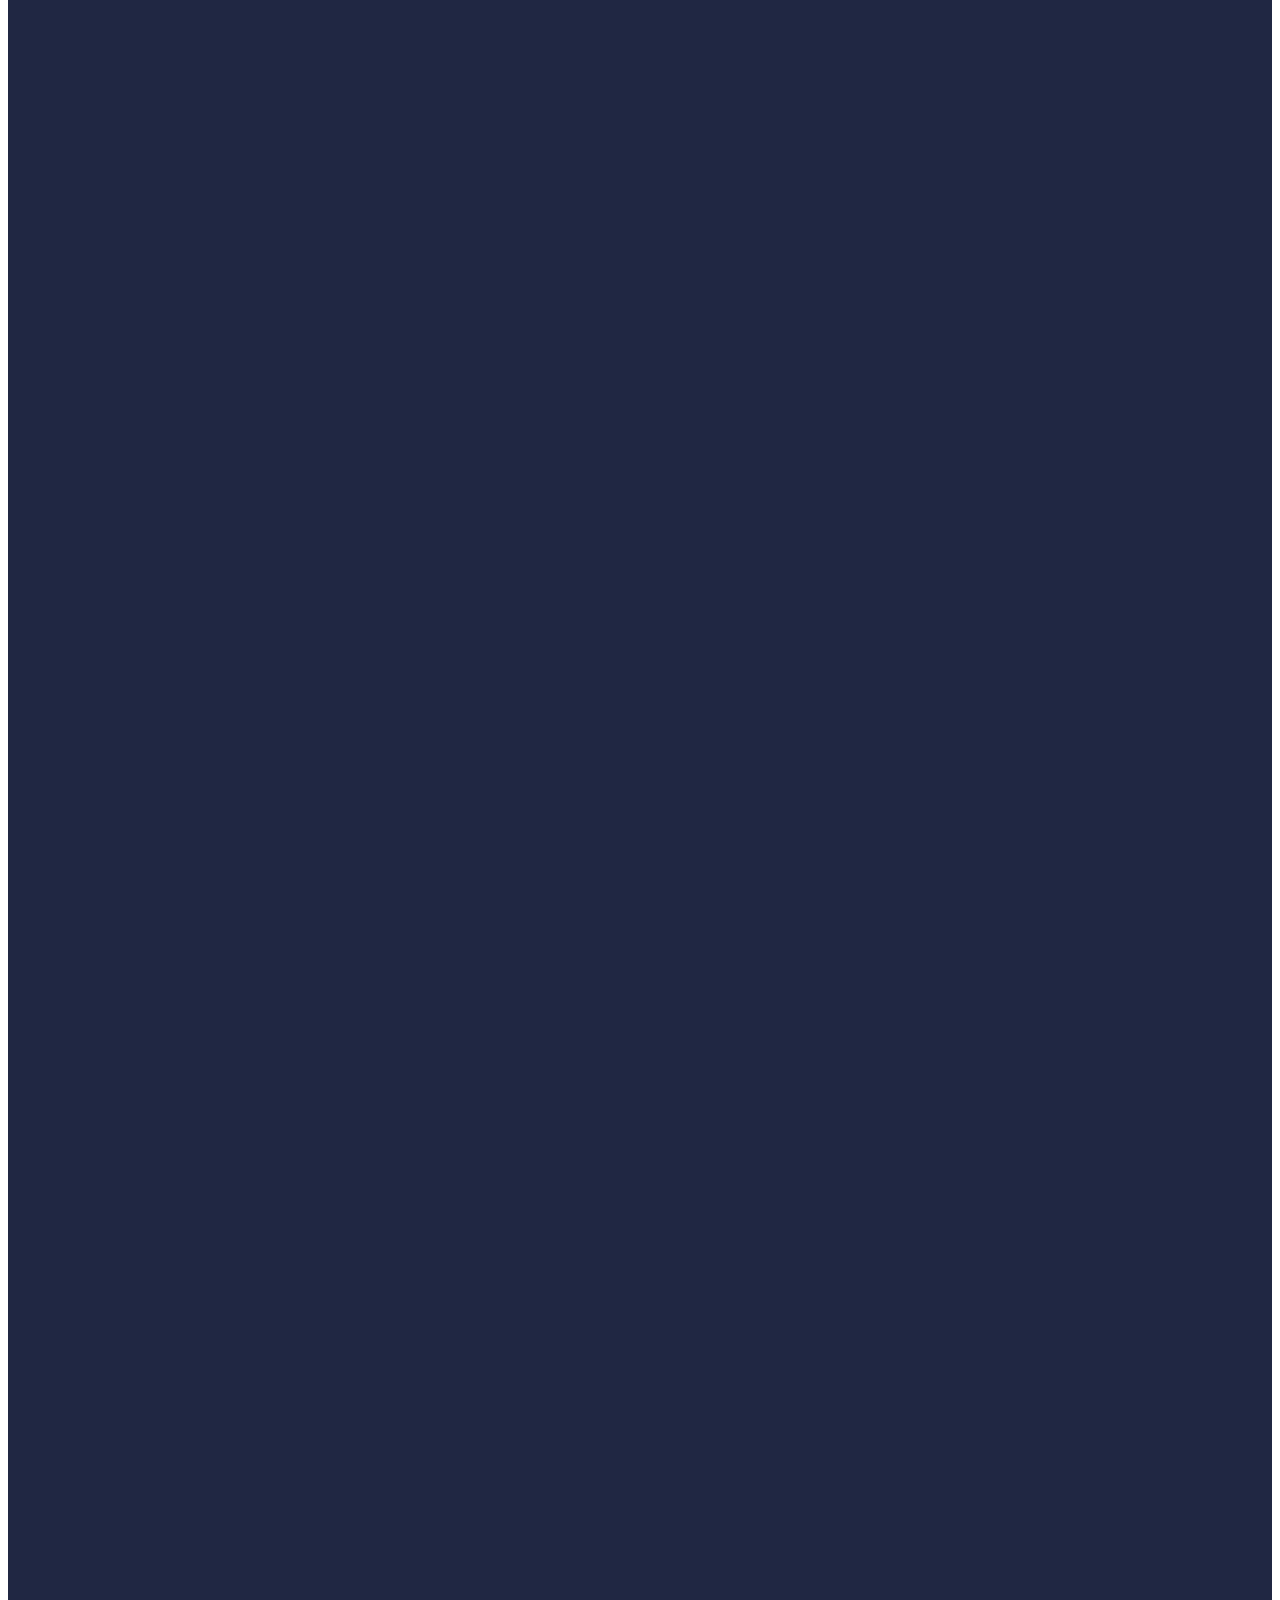
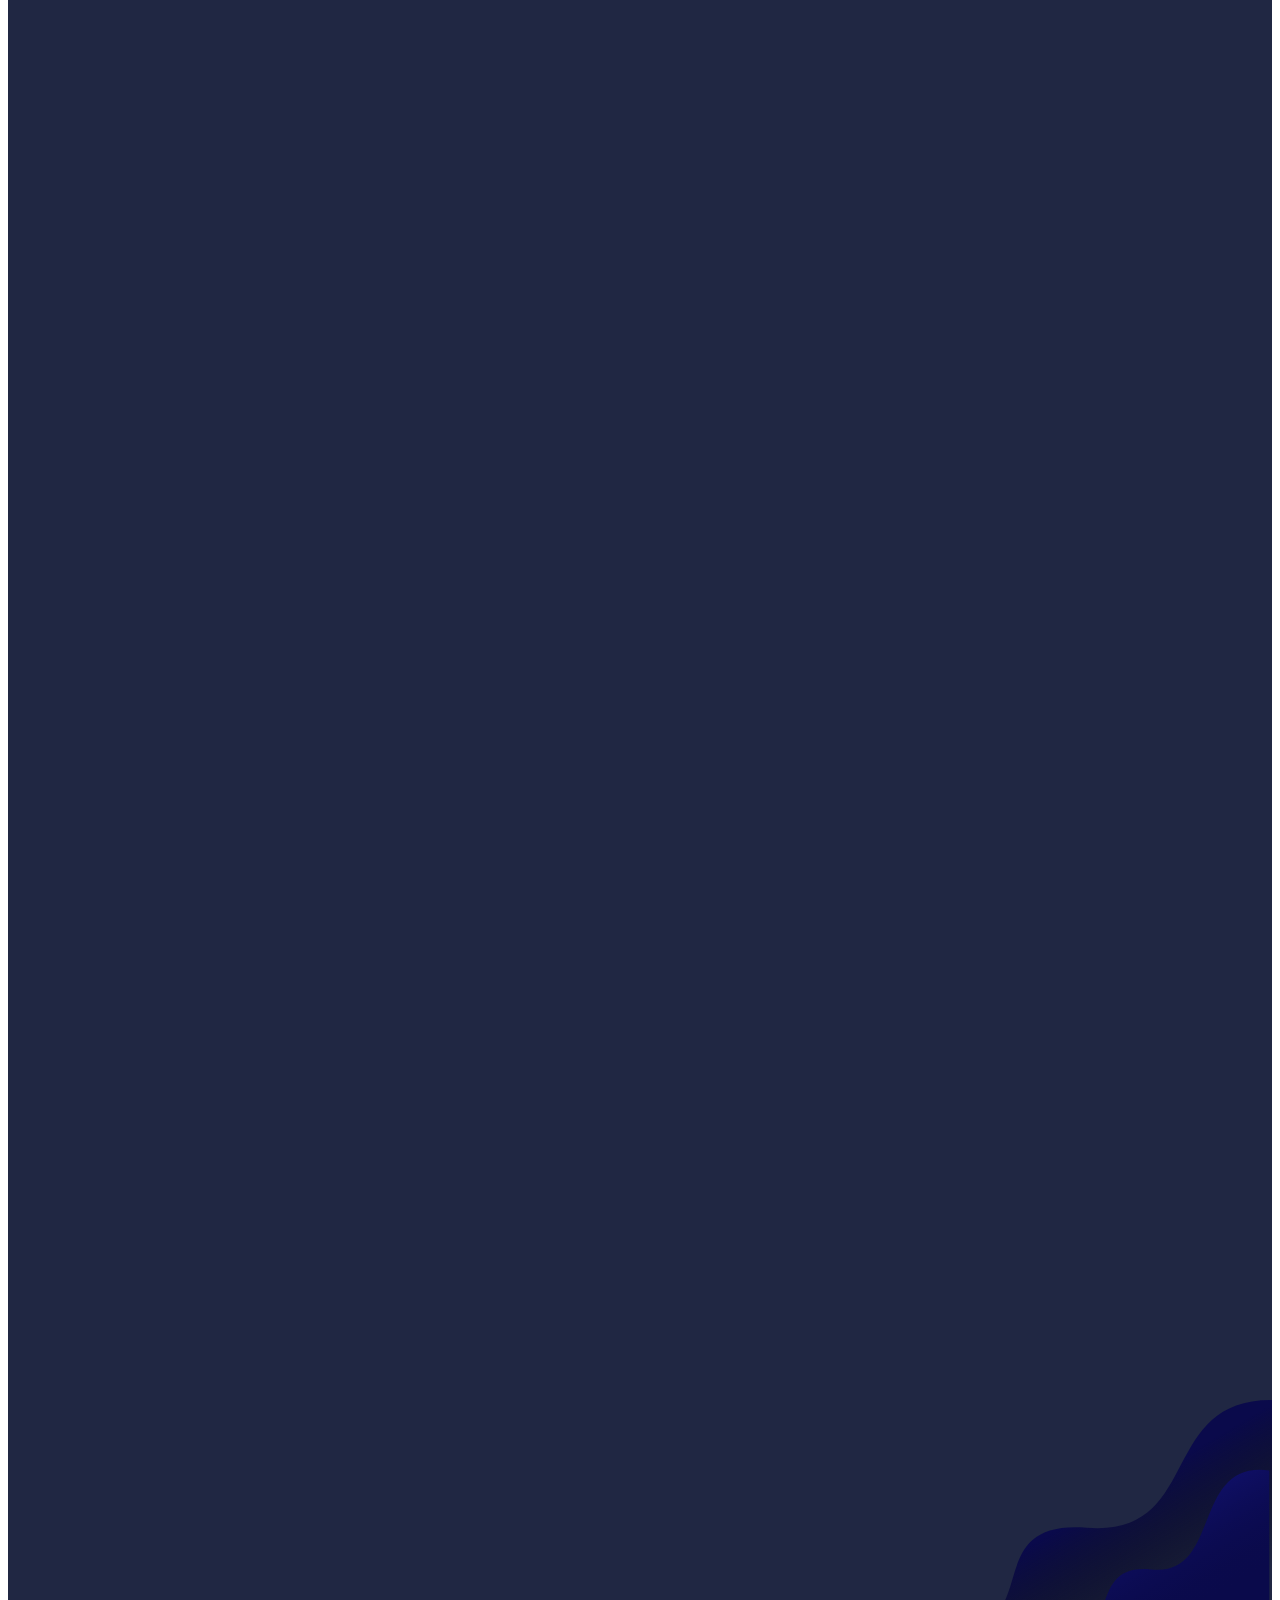
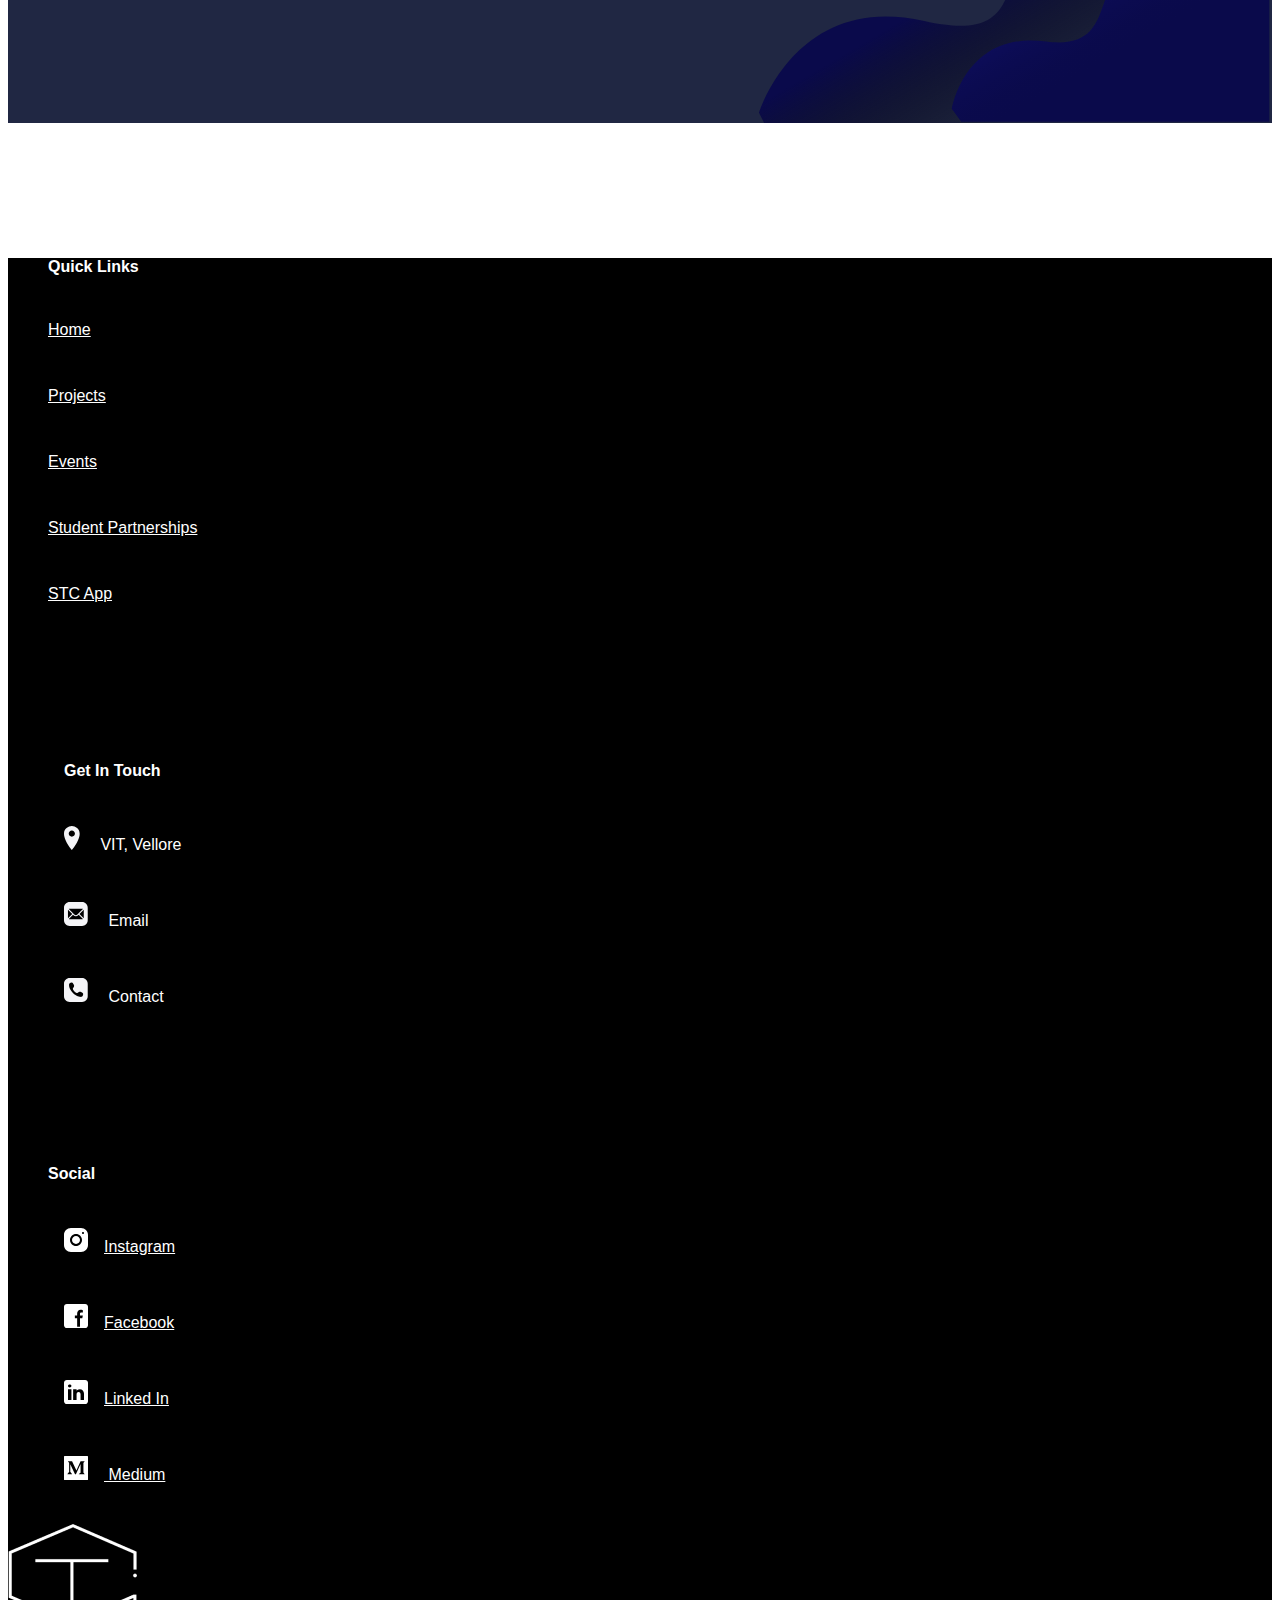
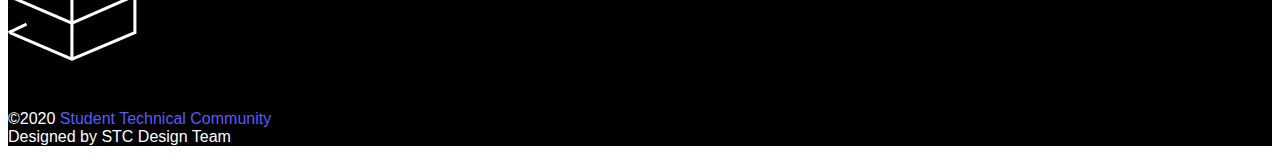
==== commit afa86dab: "commit" ====
--- a/events.html
+++ b/events.html
@@ -7,6 +7,7 @@
     <link rel="stylesheet" href="events.css">
     <link rel="stylesheet" href="https://cdn.jsdelivr.net/npm/bootstrap@4.5.3/dist/css/bootstrap.min.css" integrity="sha384-TX8t27EcRE3e/ihU7zmQxVncDAy5uIKz4rEkgIXeMed4M0jlfIDPvg6uqKI2xXr2" crossorigin="anonymous" />
     <link href="https://unpkg.com/aos@2.3.1/dist/aos.css" rel="stylesheet">
+    <link rel="icon" href="./images/stcBLackBG.png" type="image/svg" >
     <title>Events</title>
 </head>
 
@@ -29,21 +30,21 @@
                                 </div>
                                 <div data-aos="flip-up" data-aos-duration="1500">
                                     <li class="nav-item">
-                                        <a href="#focus_our" class="nav-link">About Us</a>
+                                        <a href="./index.html#focus_our" class="nav-link">About Us</a>
                                     </li>
                                 </div>
                                 <div data-aos="flip-up" data-aos-duration="1500">
                                     <li class="nav-item">
-                                        <a href="#contact_para" class="nav-link">Contact Us</a>
+                                        <a href="./index.html#contact_para" class="nav-link">Contact Us</a>
                                     </li>
                                 </div>
                             </ul>
                         </div>
                         <div id="SideNav" class="sidenavR">
                             <a href="javascript:void(0)" class="closebtn text-center" onclick="closeNav()">&times;</a>
-                            <a href="#landing_page" onclick="closeNav()" class="text-center">Home</a>
-                            <a href="#focus_our" onclick="closeNav()" class="text-center">About Us</a>
-                            <a href="#contact_para" onclick="closeNav()" class="text-center">Contact Us</a>
+                            <a href="./index.html#landing_page" onclick="closeNav()" class="text-center">Home</a>
+                            <a href="./index.html#focus_our" onclick="closeNav()" class="text-center">About Us</a>
+                            <a href="./index.html#contact_para" onclick="closeNav()" class="text-center">Contact Us</a>
                         </div>
                     </nav>
                 </div>
@@ -63,8 +64,8 @@
         </div>
         <div class="row justify-content-center">
             <div class="col-md-10">
-                <div class="row justify-content-between cardsdiv">
-                    <div class="col-lg-4 col-md-6 col-sm-6 col-xs-12 d-flex">
+                <div class="row justify-content-between ">
+                    <div class="col-lg-4 col-md-6 col-sm-6 col-xs-12  d-flex myclass">
                         <div data-aos="fade-down" data-aos-easing="linear" data-aos-duration="1000">
                             <div class="card text-center">
                                 <img class="card-img-top img-fluid" src="./images/events/brew.jpg" alt="Card image cap">
@@ -76,7 +77,7 @@
                         </div>
                     </div>
                    
-                    <div class="col-lg-4 col-md-6 col-sm-6 col-xs-12 d-flex">
+                    <div class="col-lg-4 col-md-6 col-sm-6 col-xs-12  d-flex myclass">
                         <div data-aos="fade-down" data-aos-easing="linear" data-aos-duration="1500">
                             <div class="card text-center">
                                 <img class="card-img-top img-fluid" src="./images/events/craft404.png" alt="Card image cap">
@@ -91,7 +92,7 @@
                         </div>
                     </div>
 
-                    <div class="col-lg-4 col-md-6 col-sm-6 col-xs-12 d-flex">
+                    <div class="col-lg-4 col-md-6 col-sm-6 col-xs-12  d-flex myclass">
                         <div data-aos="fade-down" data-aos-easing="linear" data-aos-duration="1000">
                             <div class="card text-center">
                                 <img class="card-img-top img-fluid" src="./images/events/docker.png" alt="Card image cap">
@@ -104,7 +105,7 @@
                             </div>
                         </div>
                     </div>
-                    <div class="col-lg-4 col-md-6 col-sm-6 col-xs-12 d-flex">
+                    <div class="col-lg-4 col-md-6 col-sm-6 col-xs-12  d-flex myclass">
                         <div data-aos="fade-down" data-aos-easing="linear" data-aos-duration="2000">
                             <div class="card text-center">
                                 <img class="card-img-top img-fluid" src="./images/events/competetive.png" alt="Card image cap">
@@ -118,7 +119,7 @@
                             </div>
                         </div>
                     </div>
-                    <div class="col-lg-4 col-md-6 col-sm-6 col-xs-12 d-flex">
+                    <div class="col-lg-4 col-md-6 col-sm-6 col-xs-12  d-flex myclass">
                         <div data-aos="fade-down" data-aos-easing="linear" data-aos-duration="1000">
                             <div class="card text-center">
                                 <img class="card-img-top img-fluid" src="./images/events/datascience.png" alt="Card image cap">
@@ -133,7 +134,7 @@
                             </div>
                         </div>
                     </div>
-                    <div class="col-lg-4 col-md-6 col-sm-6 col-xs-12 d-flex">
+                    <div class="col-lg-4 col-md-6 col-sm-6 col-xs-12  d-flex myclass">
                         <div data-aos="fade-down" data-aos-easing="linear" data-aos-duration="1500">
                             <div class="card text-center">
                                 <img class="card-img-top img-fluid" src="./images/events/codeasylums.png" alt="Card image cap">
@@ -146,7 +147,7 @@
                             </div>
                         </div>
                     </div>
-                    <div class="col-lg-4 col-md-6 col-sm-6 col-xs-12 d-flex">
+                    <div class="col-lg-4 col-md-6 col-sm-6 col-xs-12  d-flex myclass">
                         <div data-aos="fade-down" data-aos-easing="linear" data-aos-duration="2000">
                             <div class="card text-center">
                                 <img class="card-img-top img-fluid" src="./images/events/codingblock.png" alt="Card image cap">
@@ -160,7 +161,7 @@
                             </div>
                         </div>
                     </div>
-                    <div class="col-lg-4 col-md-6 col-sm-6 col-xs-12 d-flex">
+                    <div class="col-lg-4 col-md-6 col-sm-6 col-xs-12  d-flex myclass">
                         <div data-aos="fade-down" data-aos-easing="linear" data-aos-duration="1000">
                             <div class="card text-center">
                                 <img class="card-img-top img-fluid" src="./images/events/gfg.png" alt="Card image cap">
@@ -173,7 +174,7 @@
                             </div>
                         </div>
                     </div>
-                    <div class="col-lg-4 col-md-6 col-sm-6 col-xs-12 d-flex">
+                    <div class="col-lg-4 col-md-6 col-sm-6 col-xs-12  d-flex myclass">
                         <div data-aos="fade-down" data-aos-easing="linear" data-aos-duration="1500">
                             <div class="card text-center">
                                 <img class="card-img-top img-fluid" src="./images/events/heap.png" alt="Card image cap">
@@ -187,7 +188,7 @@
                             </div>
                         </div>
                     </div>
-                    <div class="col-lg-4 col-md-6 col-sm-6 col-xs-12 d-flex">
+                    <div class="col-lg-4 col-md-6 col-sm-6 col-xs-12  d-flex myclass">
                         <div data-aos="fade-down" data-aos-easing="linear" data-aos-duration="2000">
                             <div class="card text-center">
                                 <img class="card-img-top img-fluid" src="./images/events/snap_lens.png" alt="Card image cap">
@@ -200,7 +201,7 @@
                             </div>
                         </div>
                     </div>
-                    <div class="col-lg-4 col-md-6 col-sm-6 col-xs-12 d-flex">
+                    <div class="col-lg-4 col-md-6 col-sm-6 col-xs-12  d-flex myclass">
                         <div data-aos="fade-down" data-aos-easing="linear" data-aos-duration="1000">
                             <div class="card text-center">
                                 <img class="card-img-top img-fluid" src="./images/events/dsa.png" alt="Card image cap">
--- a/events.css
+++ b/events.css
@@ -3,6 +3,12 @@
     color: white;
     font-family: 'Roboto', sans-serif;
     overflow-x: hidden;
+}
+.card-img-top{
+    border-top-left-radius: calc(1.25rem - 1px) !important;
+    border-top-right-radius: calc(1.25rem - 1px) !important;
+    border-bottom-left-radius: calc(1.25rem - 1px) !important;
+    border-bottom-right-radius: calc(1.25rem - 1px) !important;
 }
 
 #navbaritems a {
@@ -47,9 +53,14 @@
 }
 
 .card {
-    margin-bottom: 15vh;
+    /* margin-bottom: 15vh; */
     max-width: 85%;
     border-radius: 20px !important;
+    height: 100% !important;
+}
+
+.myclass{
+    margin-bottom: 15vh;
 }
 
 
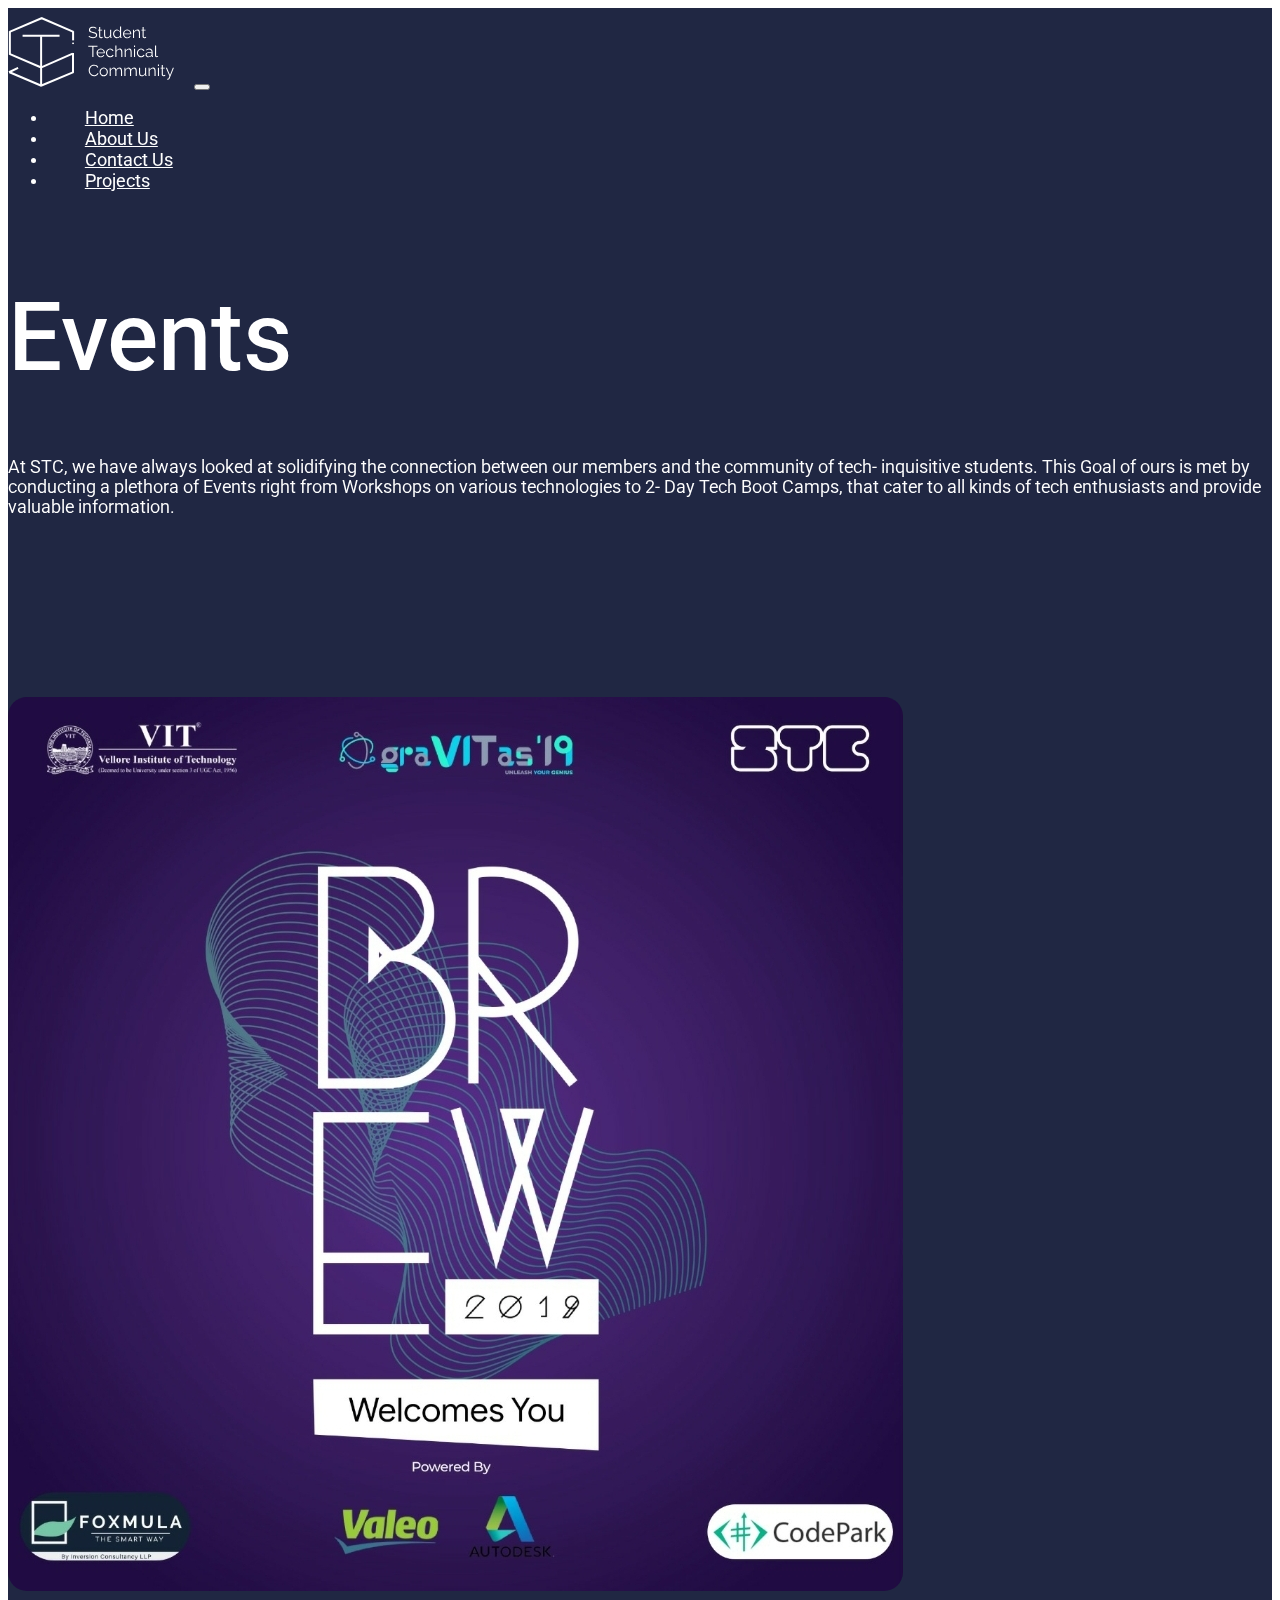
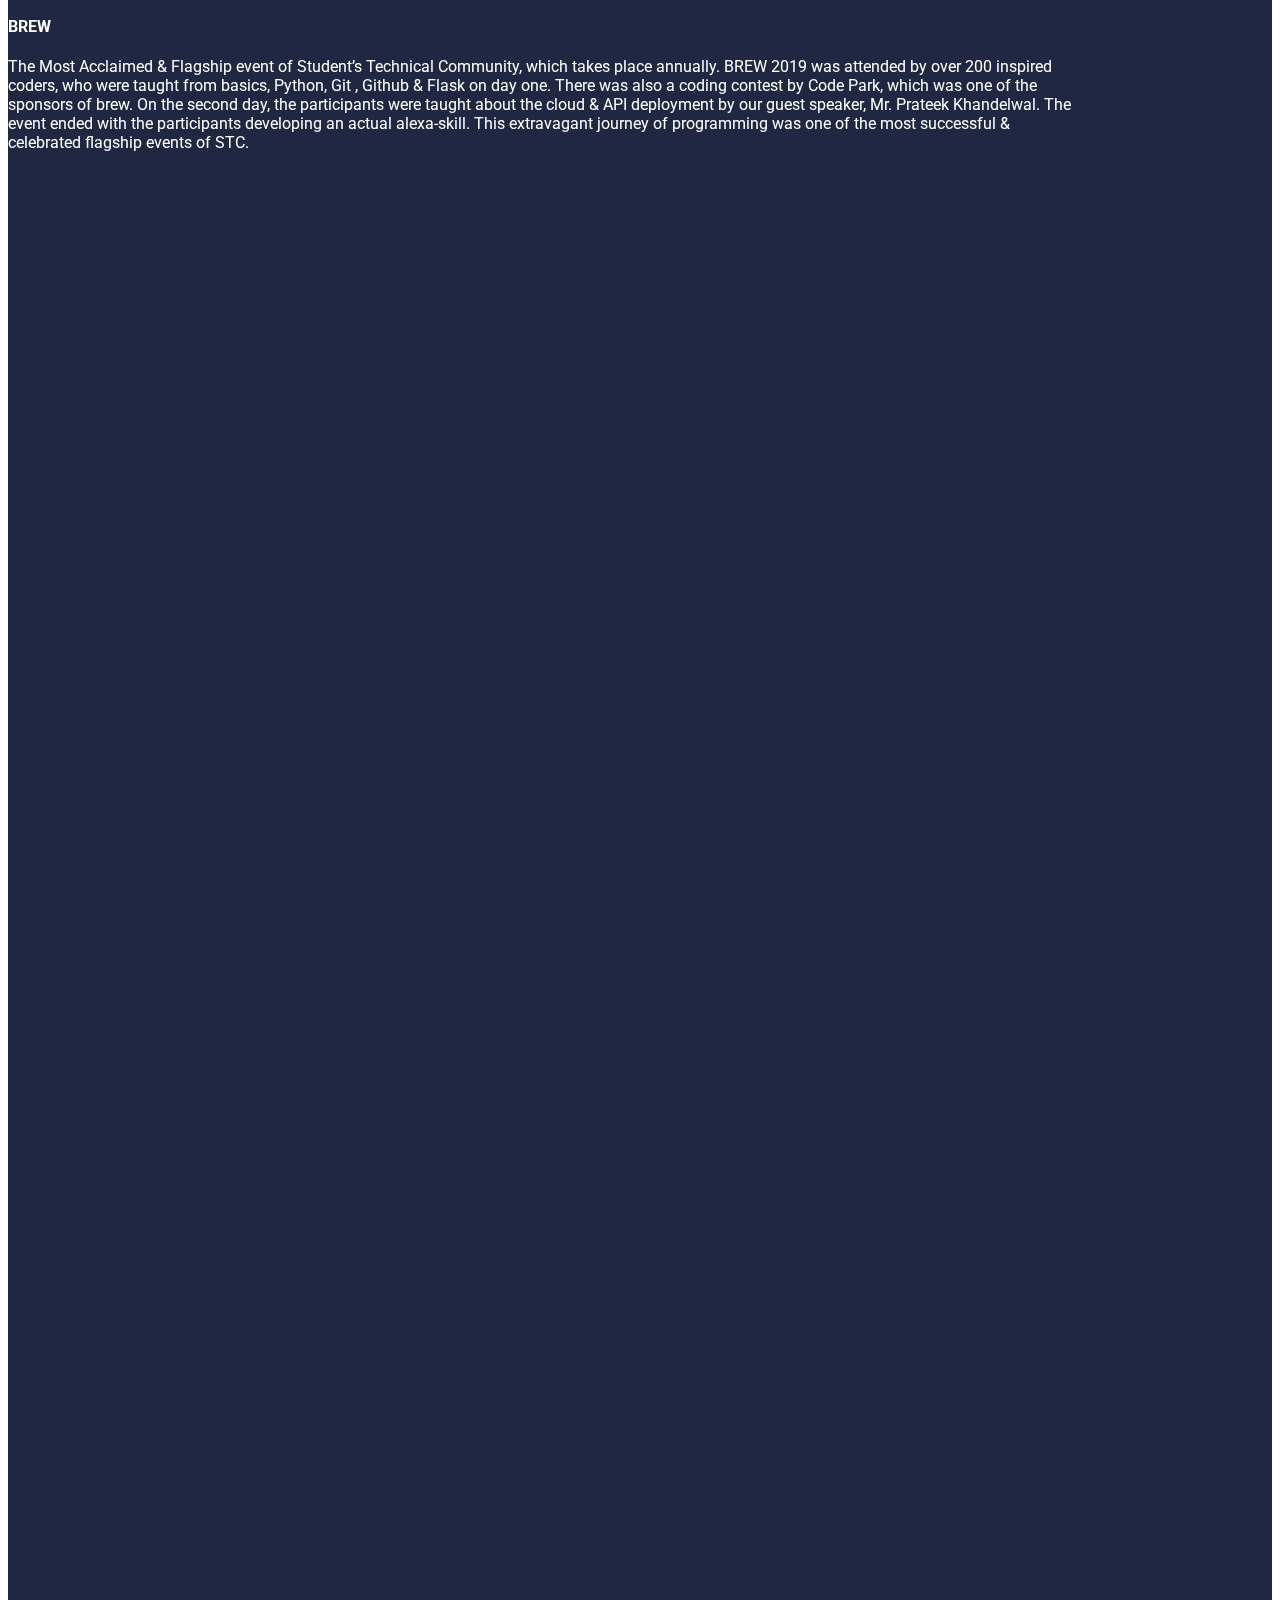
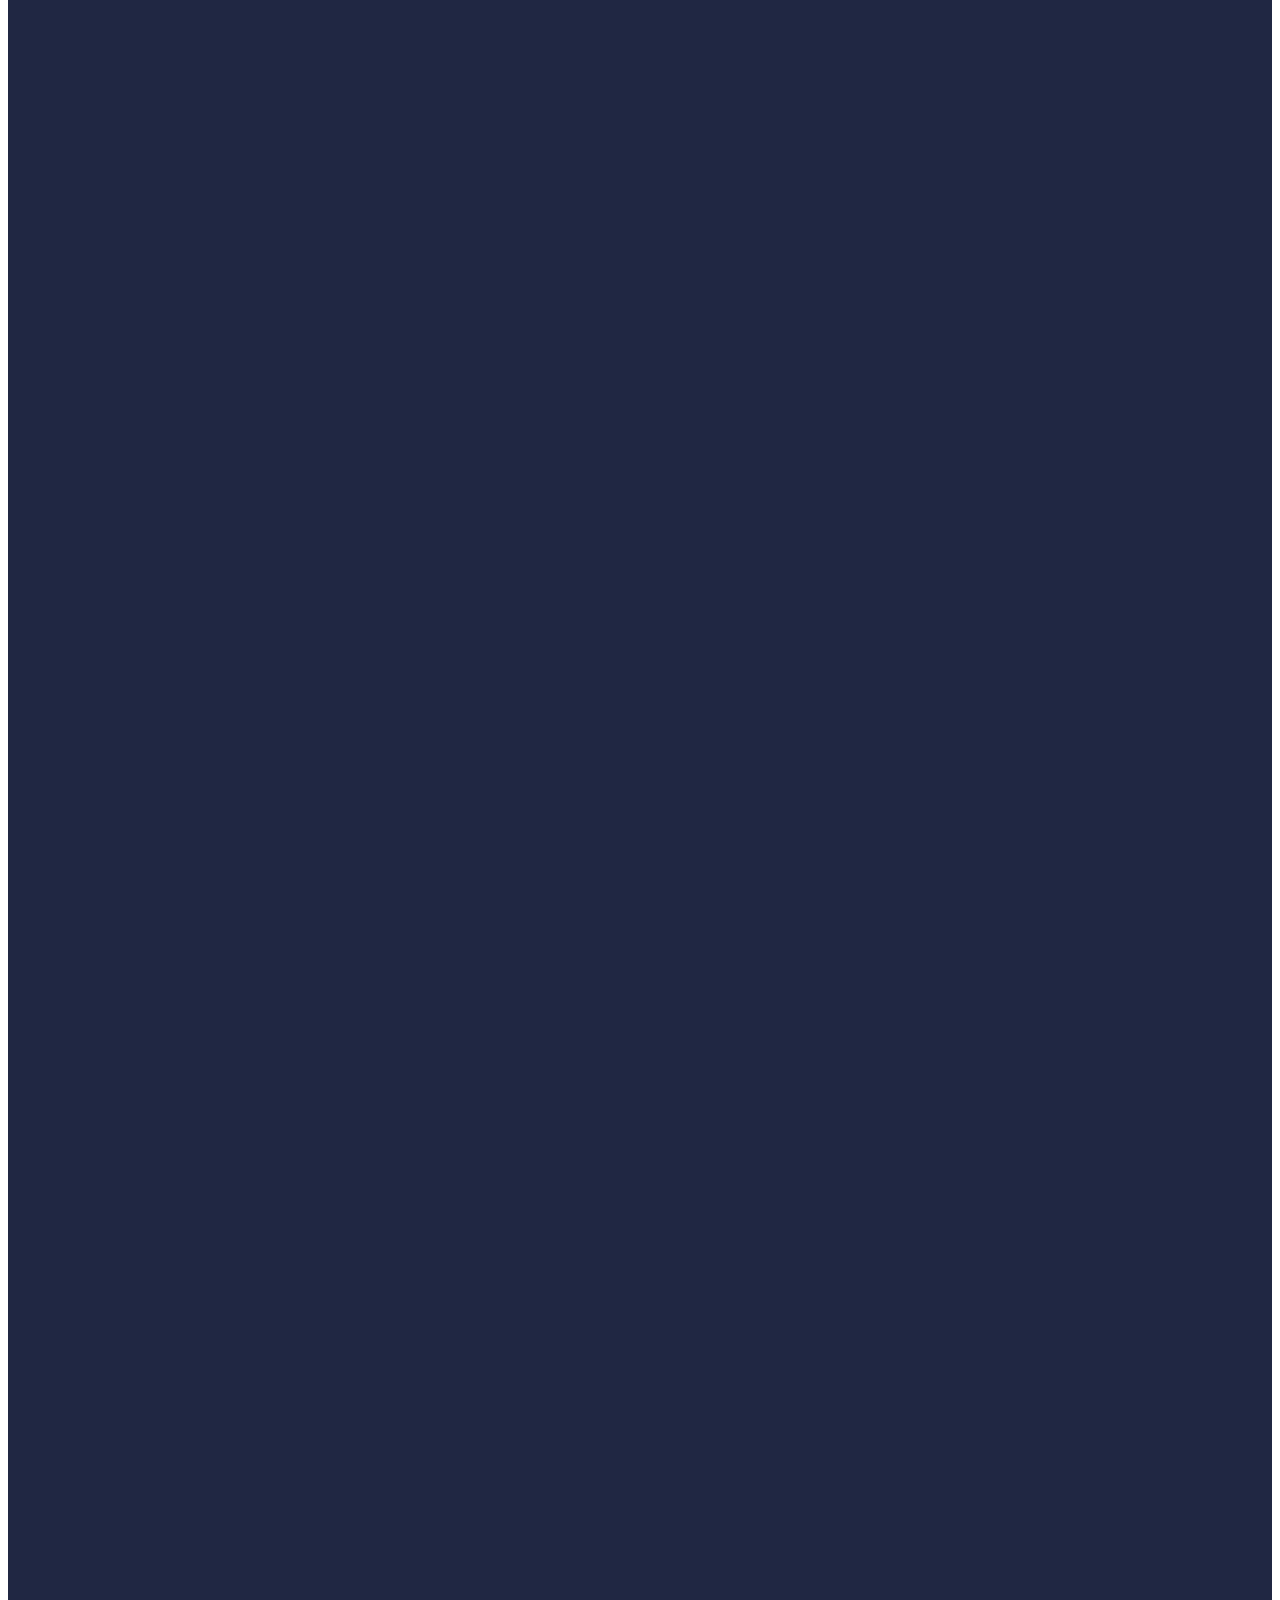
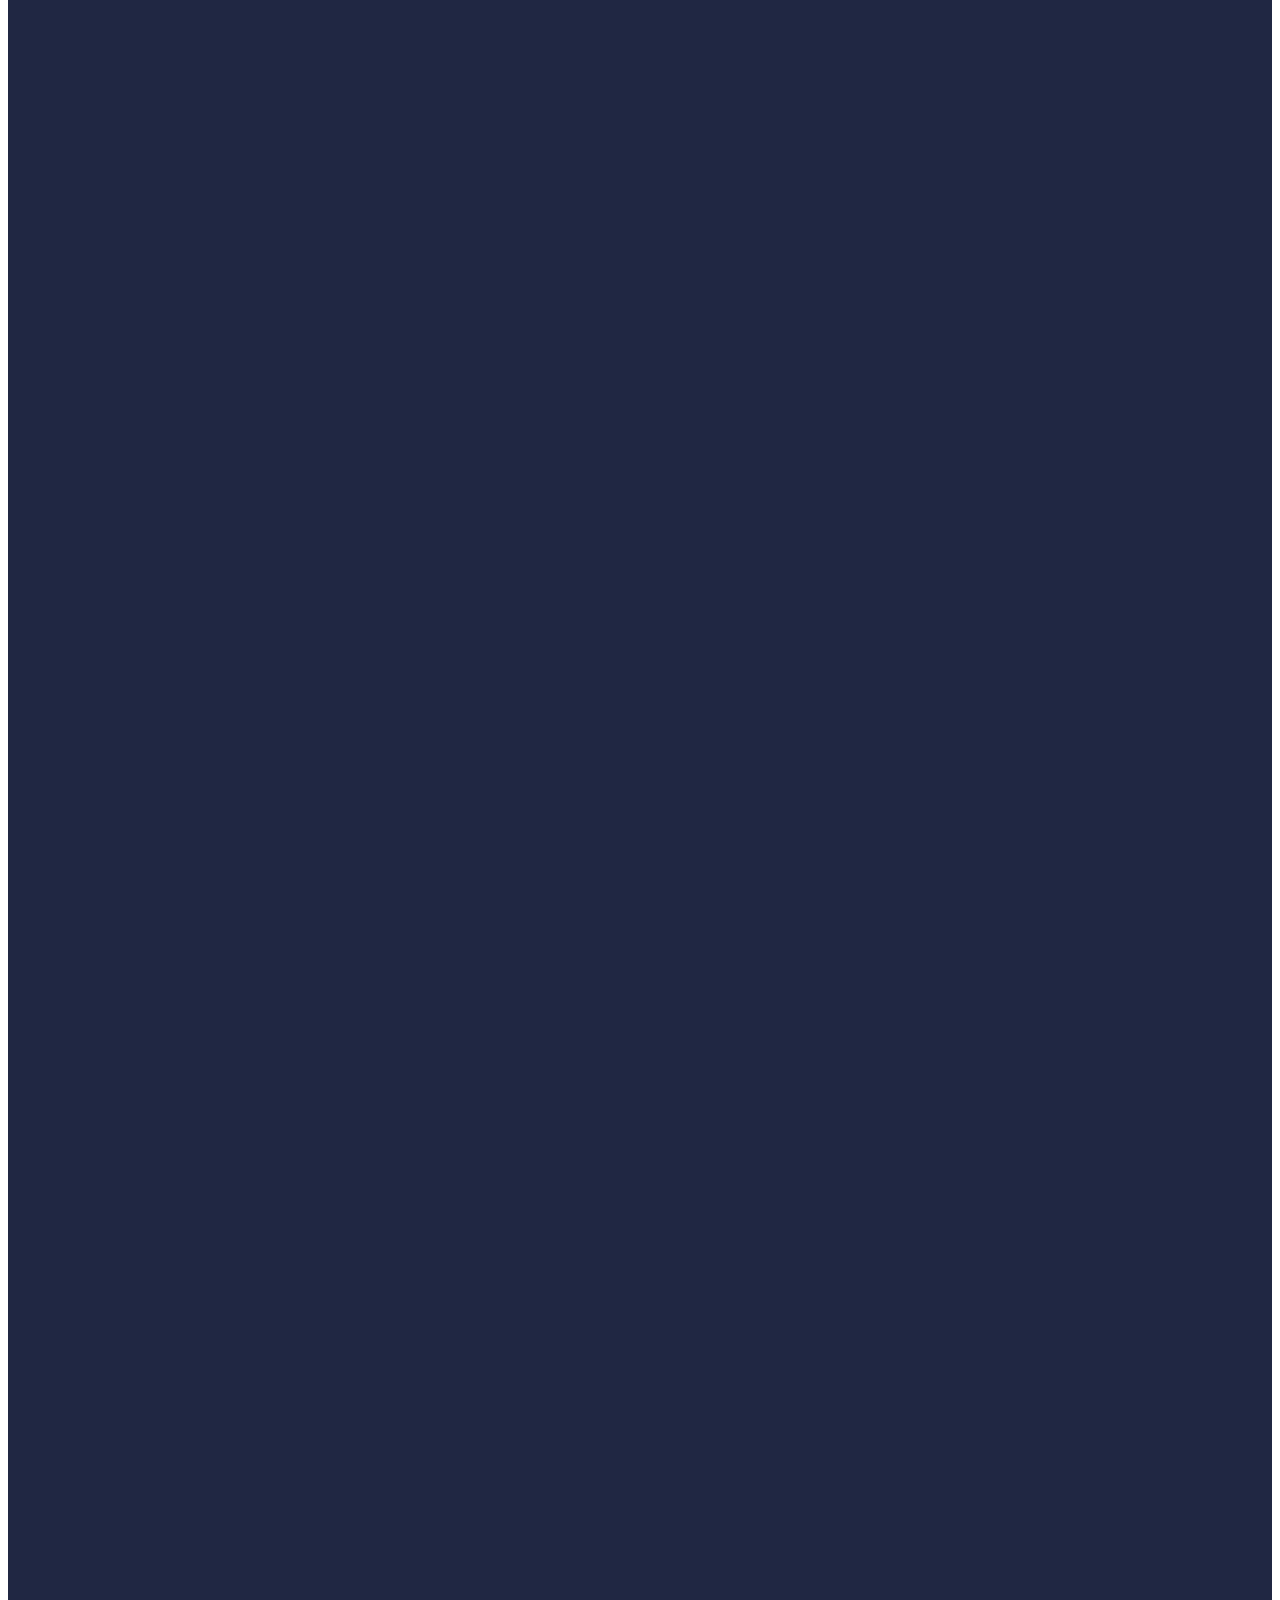
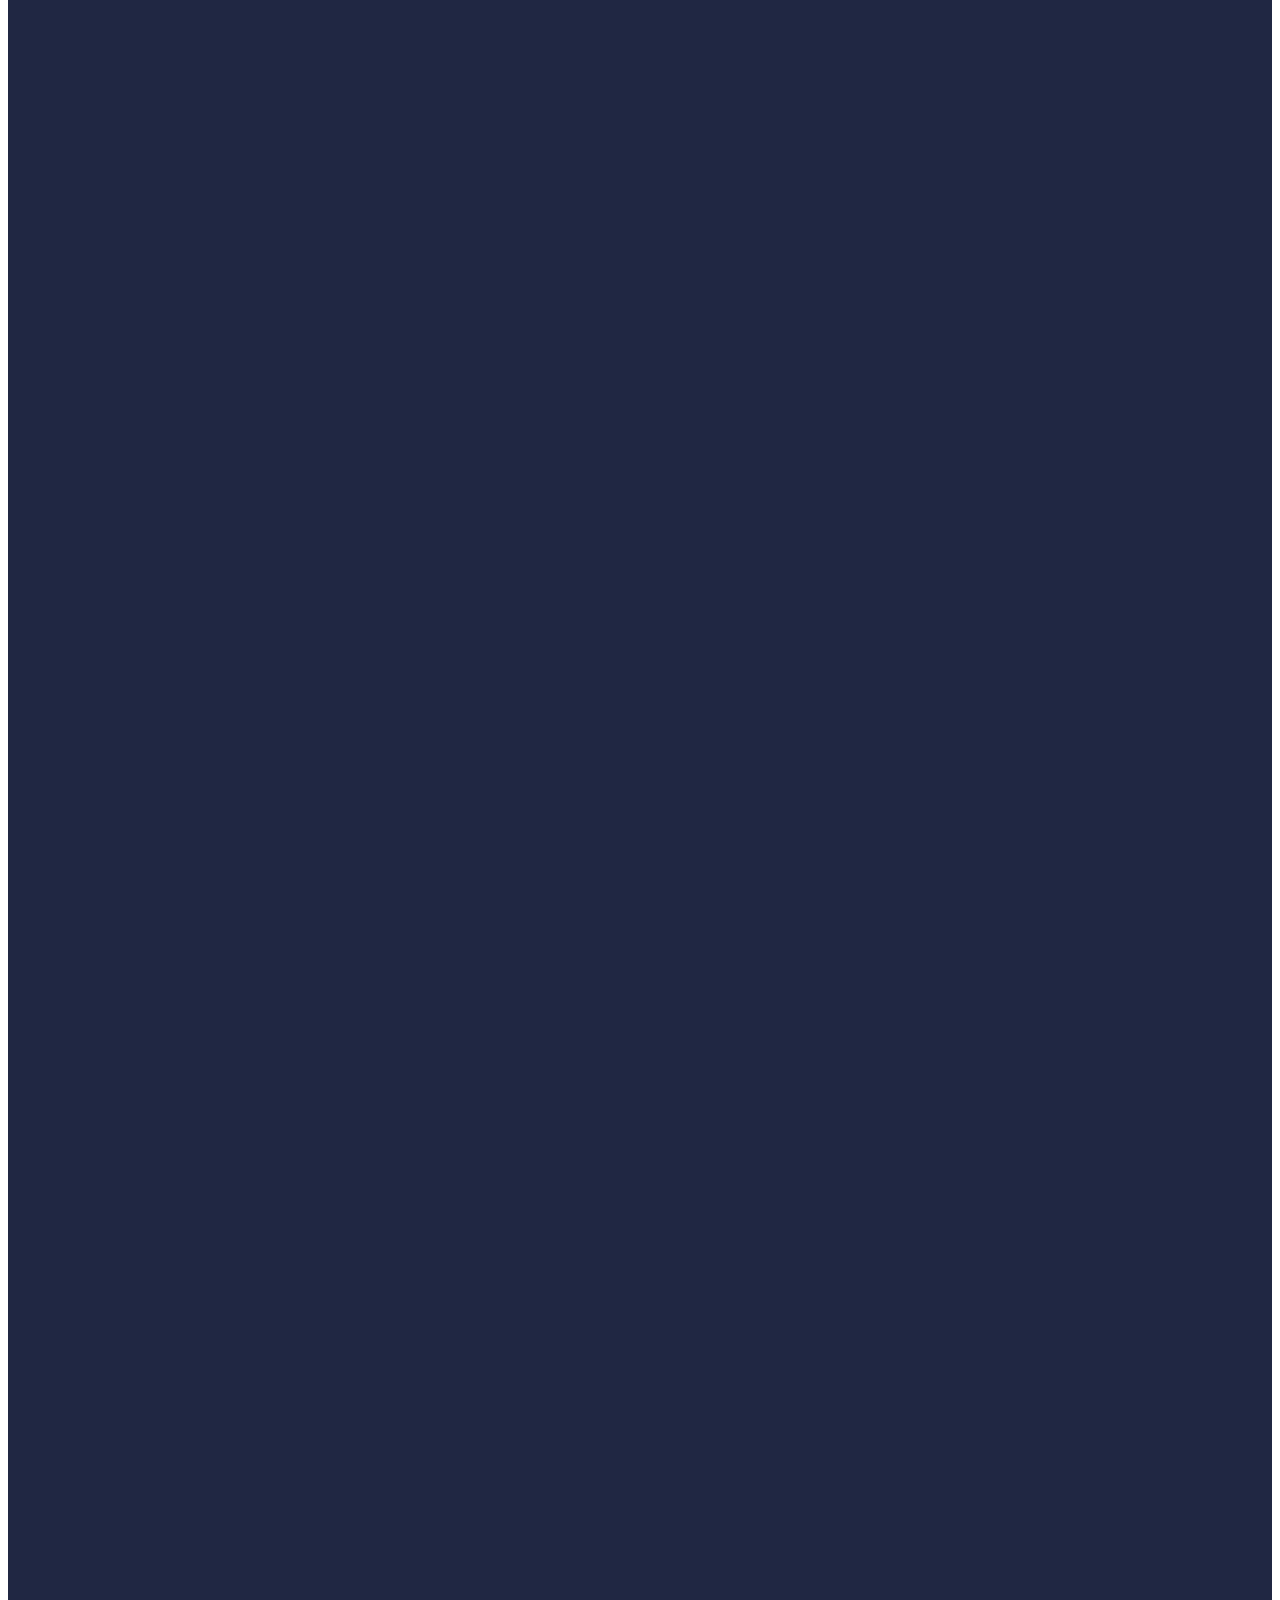
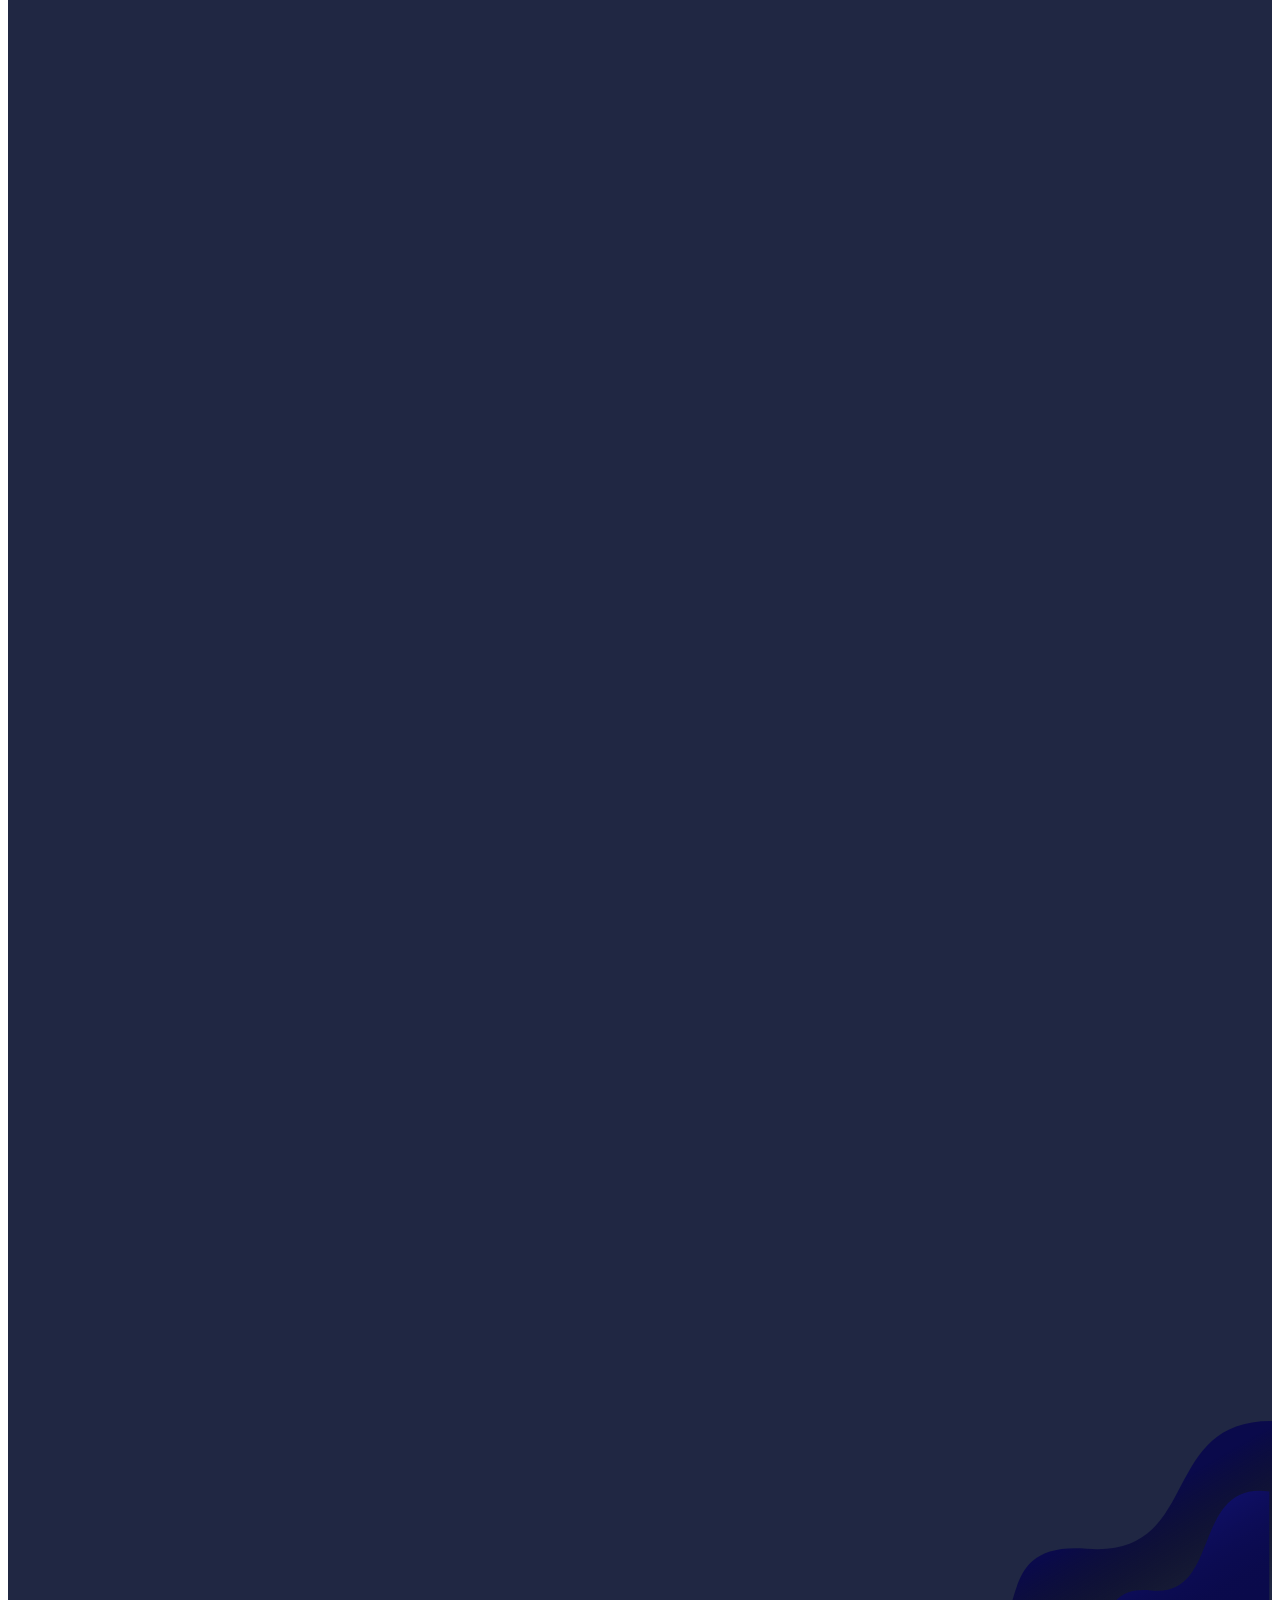
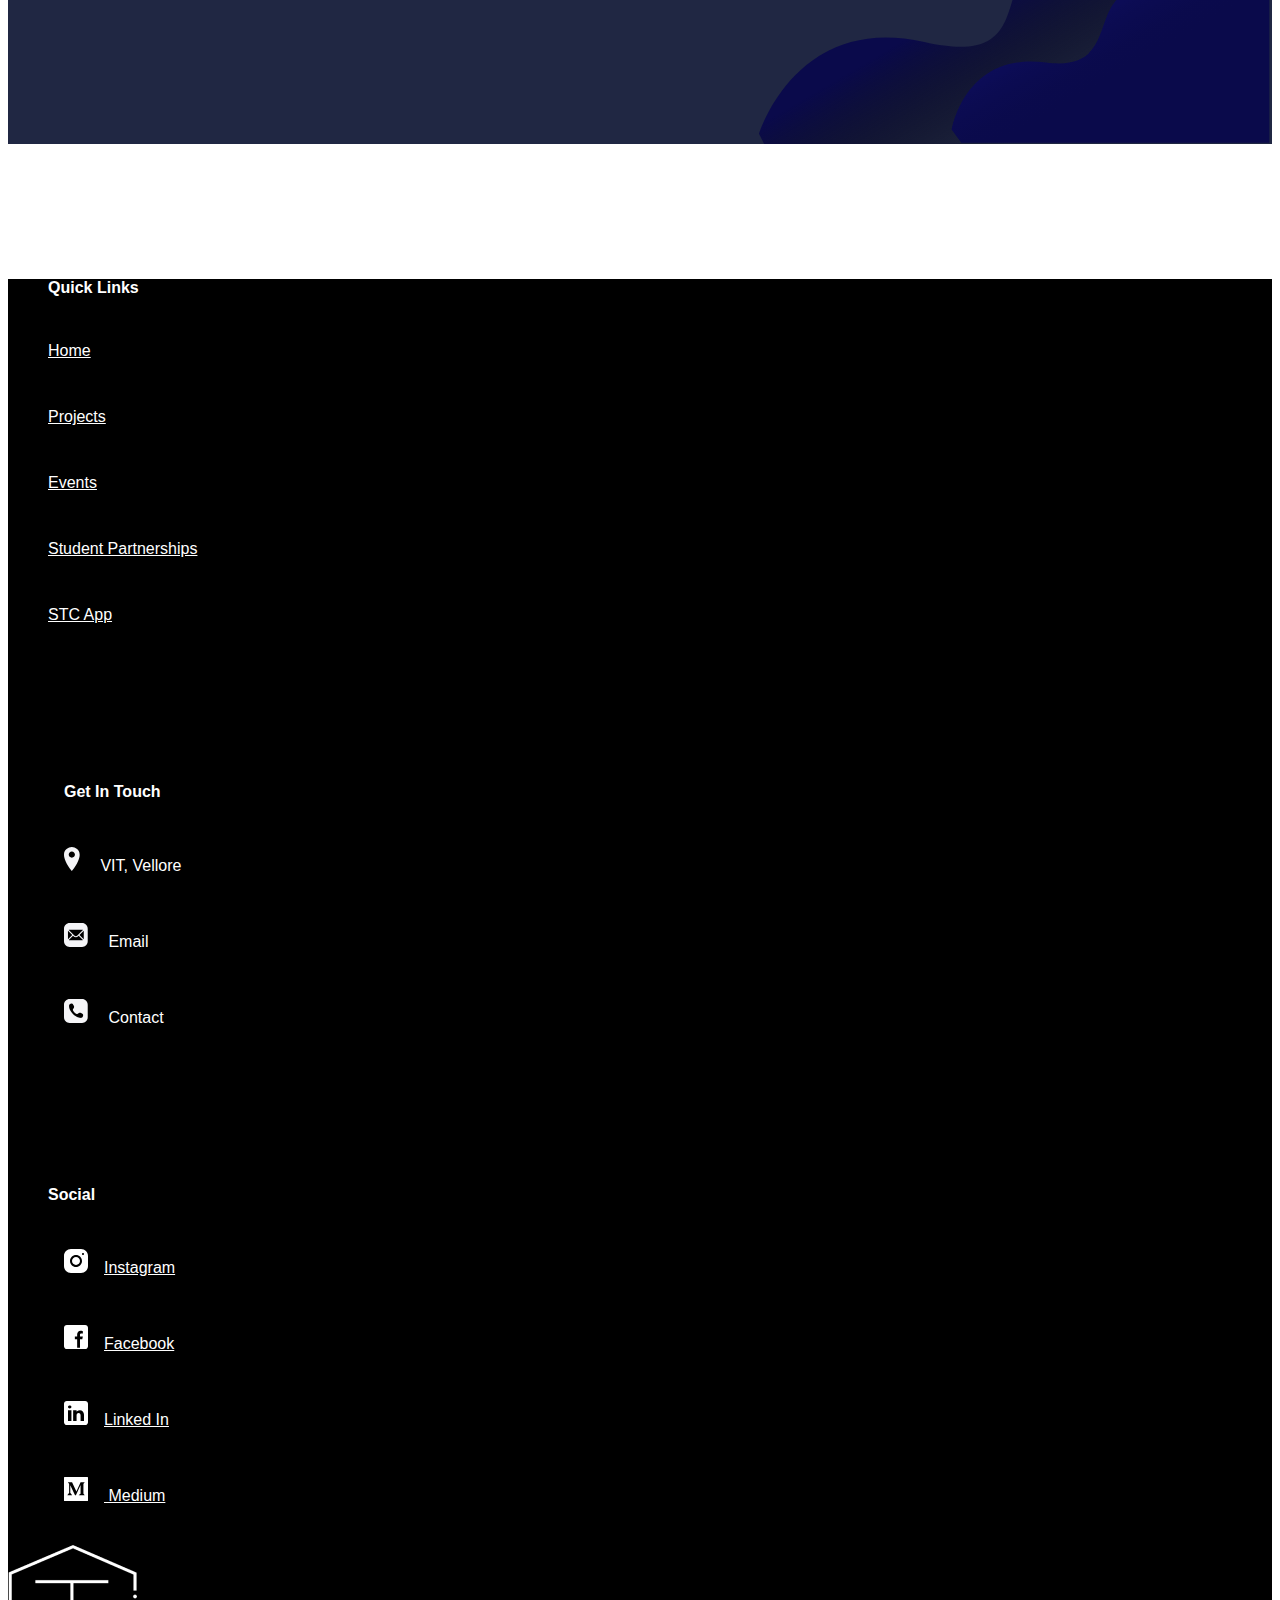
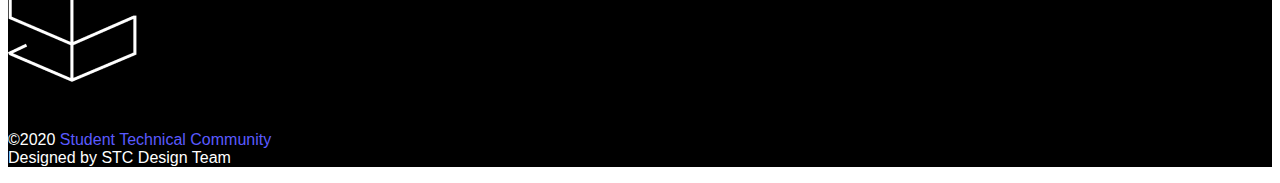
==== commit 70b81efe: "commit" ====
--- a/events.html
+++ b/events.html
@@ -15,8 +15,8 @@
     <section id="project">
         <div class="container-fluid nav_div">
             <div class="row justify-content-center">
-                <div class="col-md-10">
-                    <nav class="navbar navbar-expand-sm navbar-dark">
+                <div class="col-lg-10 col-md-12">
+                    <nav class="navbar navbar-expand-md navbar-dark">
                         <a href="#" class="navbar-brand"><img src="svg/stc 2.svg" alt="STC logo"></a>
                         <button class="navbar-toggler" type="button" onclick="openNav()">
                                 <span class="navbar-toggler-icon" role="button"></span>
@@ -38,6 +38,11 @@
                                         <a href="./index.html#contact_para" class="nav-link">Contact Us</a>
                                     </li>
                                 </div>
+                                <div data-aos="flip-up" data-aos-duration="2500">
+                                    <li class="nav-item">
+                                        <a href="./project.html" class="nav-link">Projects</a>
+                                    </li>
+                                </div>
                             </ul>
                         </div>
                         <div id="SideNav" class="sidenavR">
@@ -45,6 +50,7 @@
                             <a href="./index.html#landing_page" onclick="closeNav()" class="text-center">Home</a>
                             <a href="./index.html#focus_our" onclick="closeNav()" class="text-center">About Us</a>
                             <a href="./index.html#contact_para" onclick="closeNav()" class="text-center">Contact Us</a>
+                            <a href="./project.html" onclick="closeNav()" class="text-center">Projects</a>
                         </div>
                     </nav>
                 </div>
--- a/events.css
+++ b/events.css
@@ -130,8 +130,8 @@
     .card {
         max-width: 100%;
         margin-bottom: 10vh;
-        margin-left: 5vw;
-        margin-right: 5vw;
+        margin-left: 1vw;
+        margin-right: 1vw;
     }
     .projecthead {
         margin-top: 10vh;
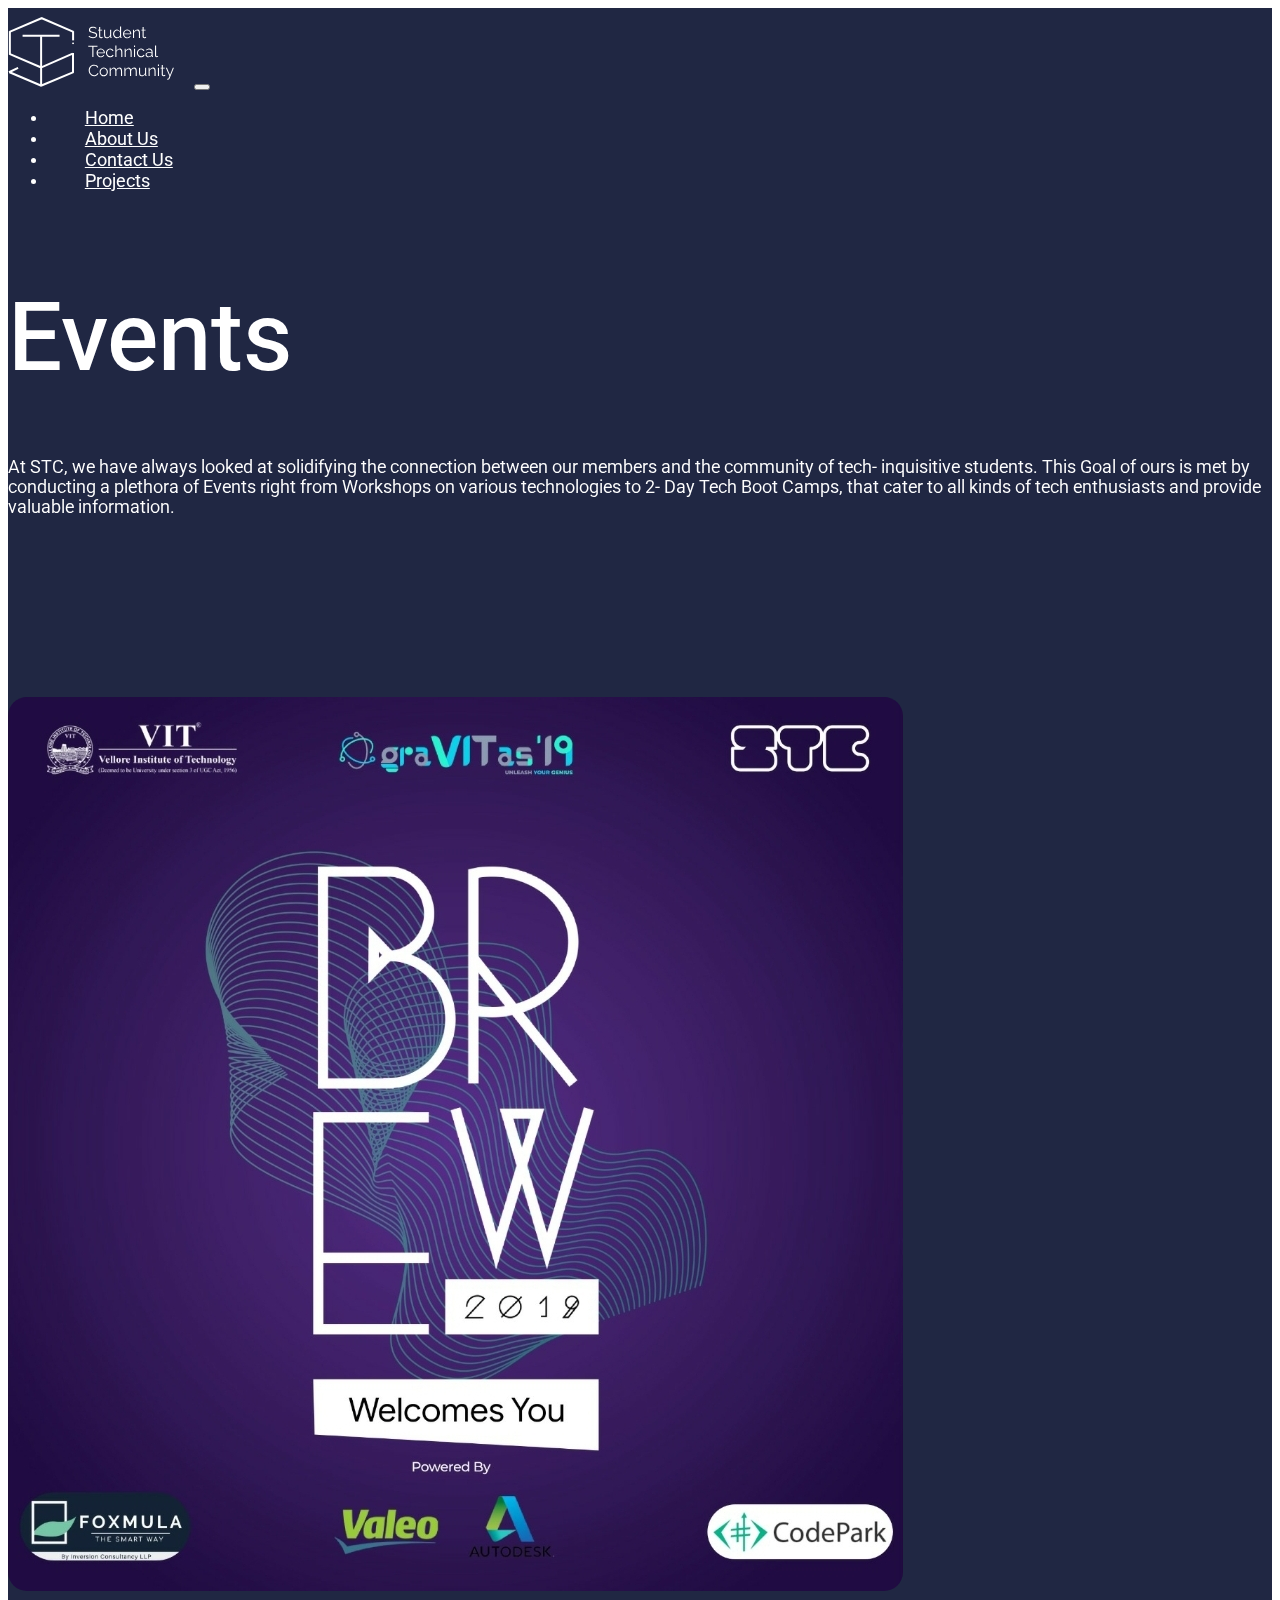
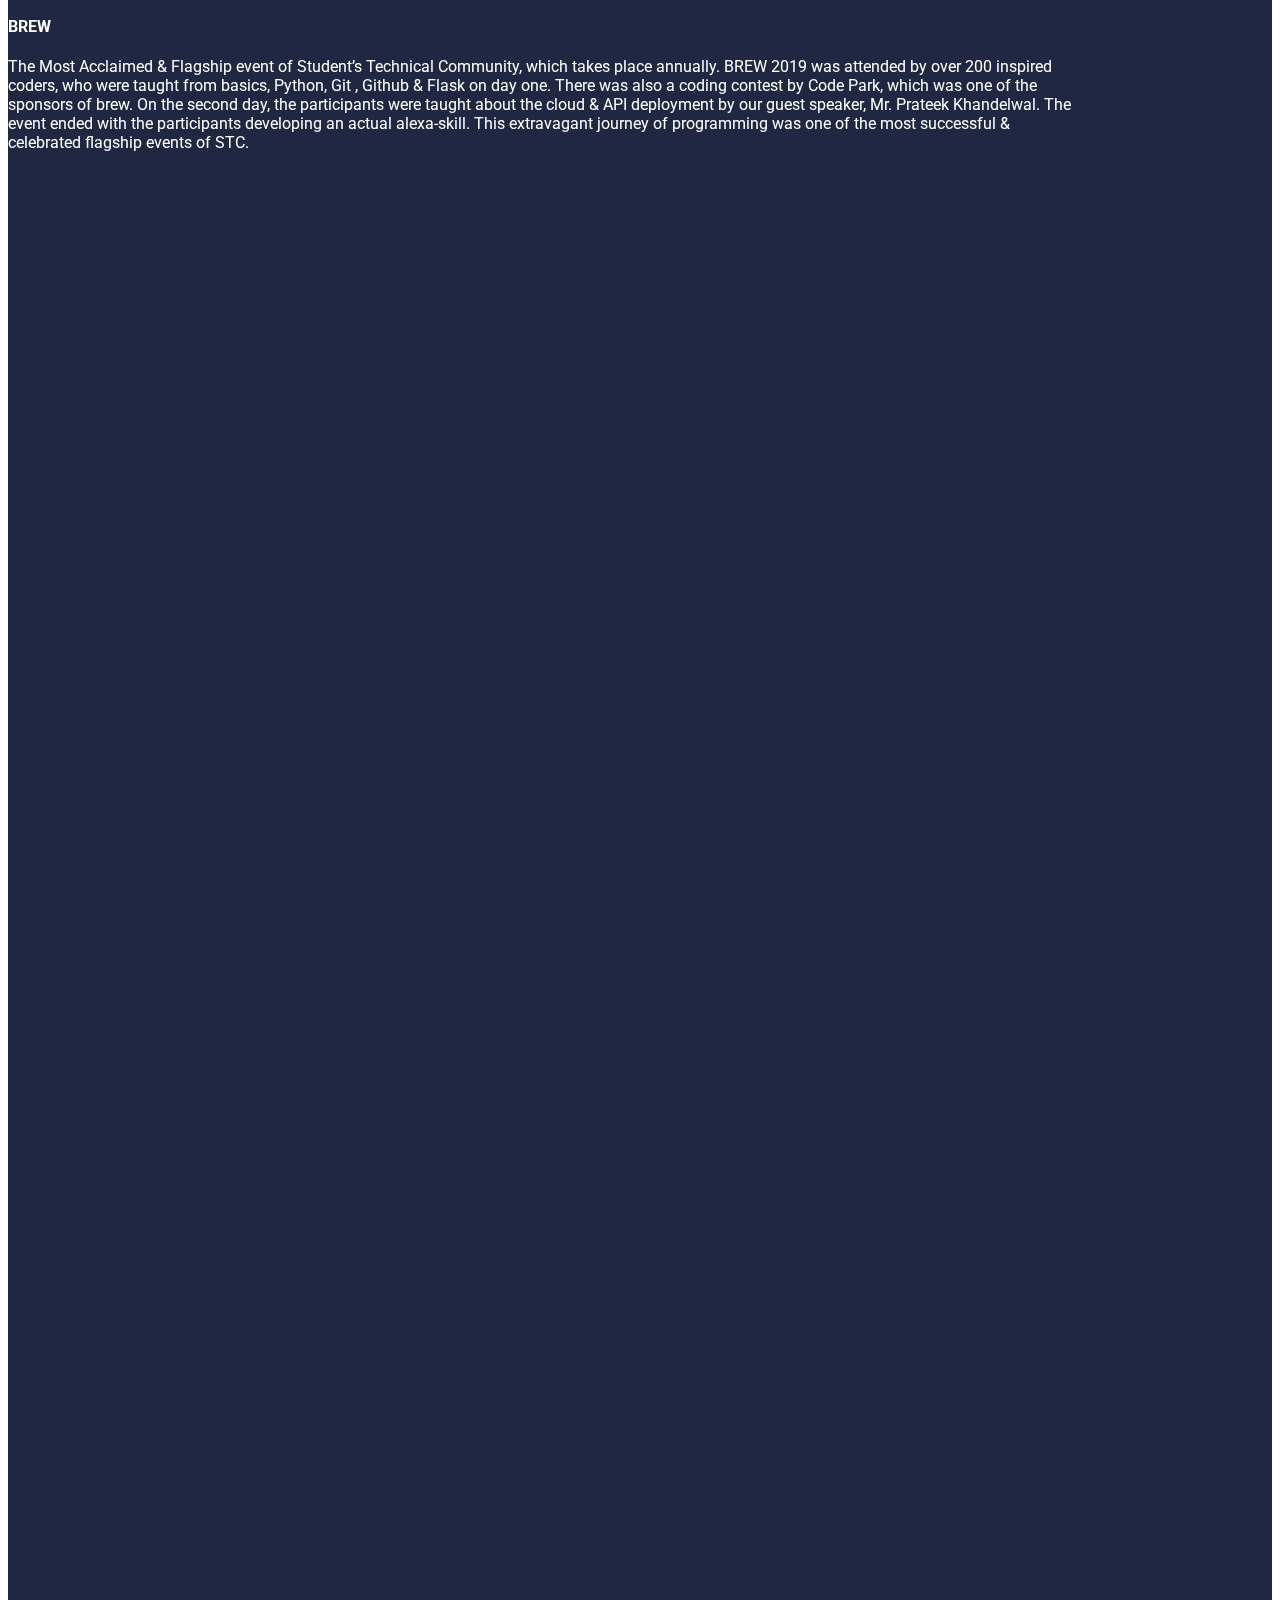
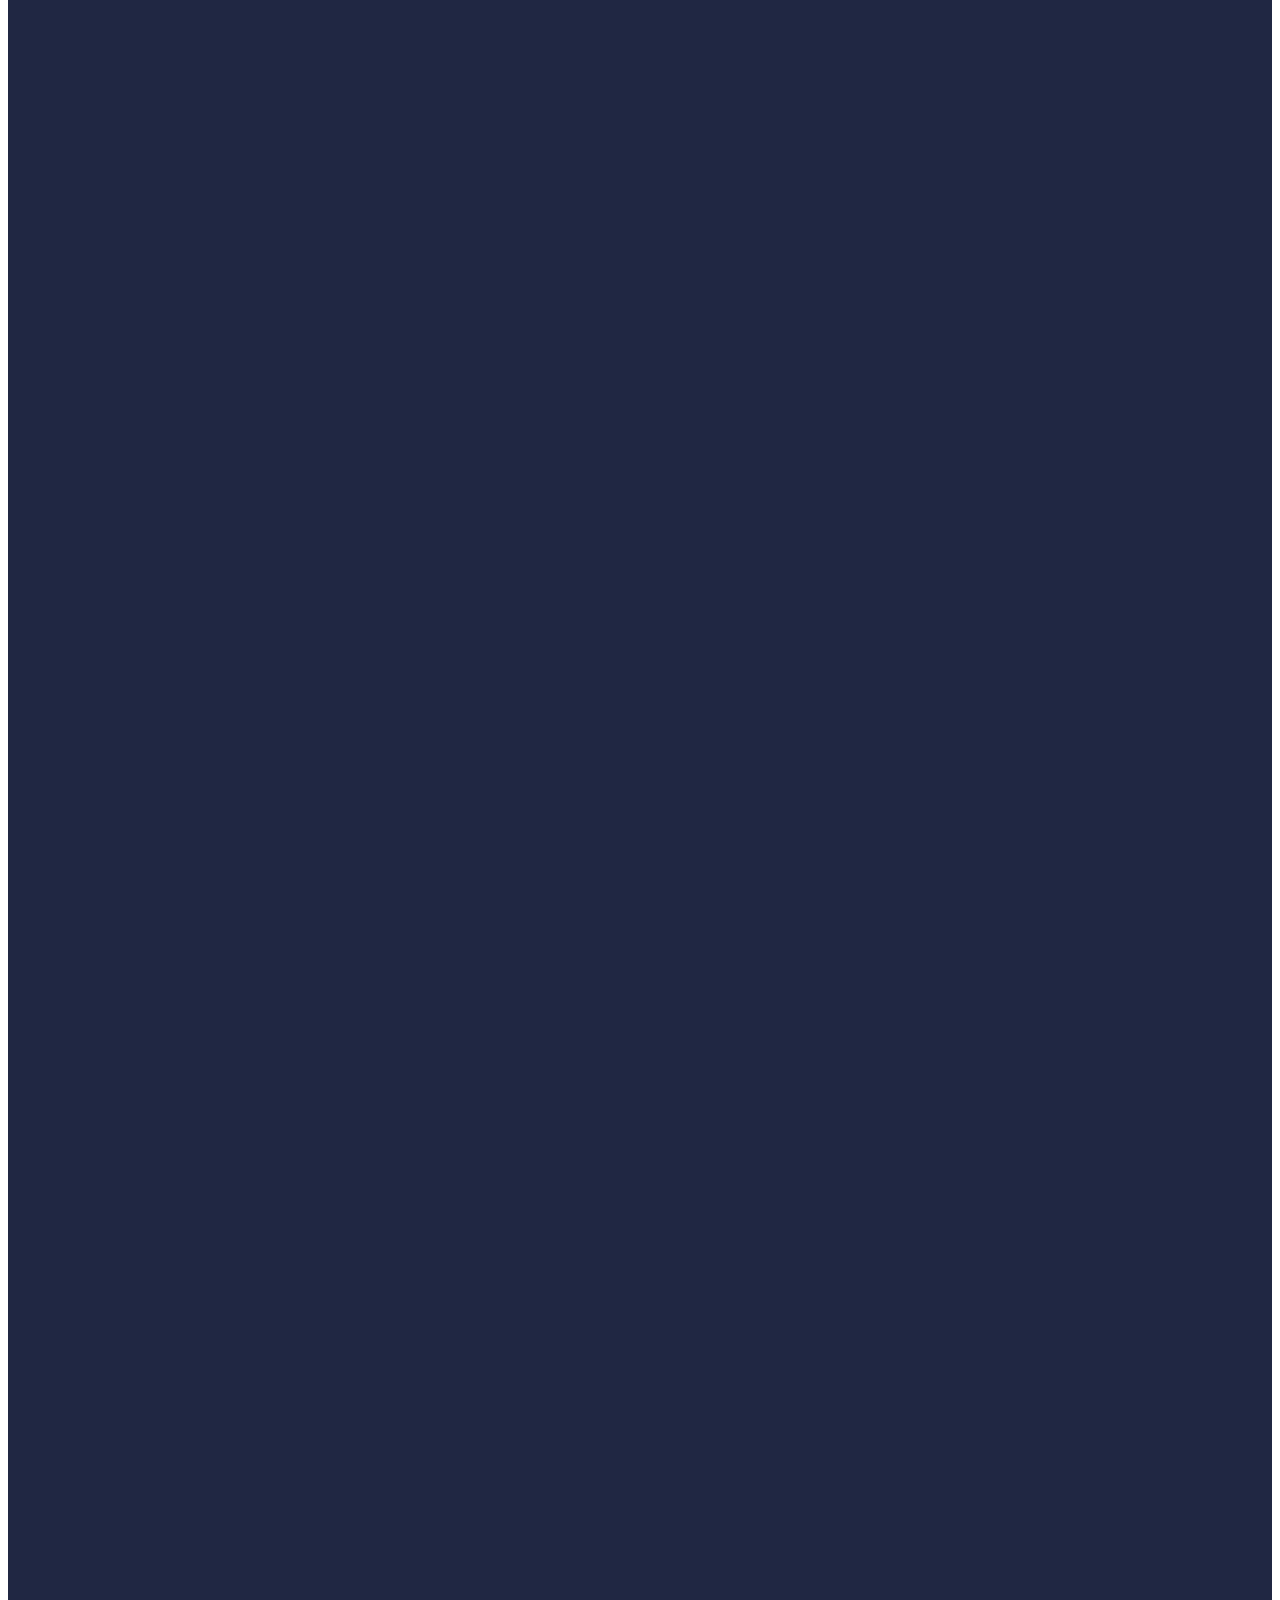
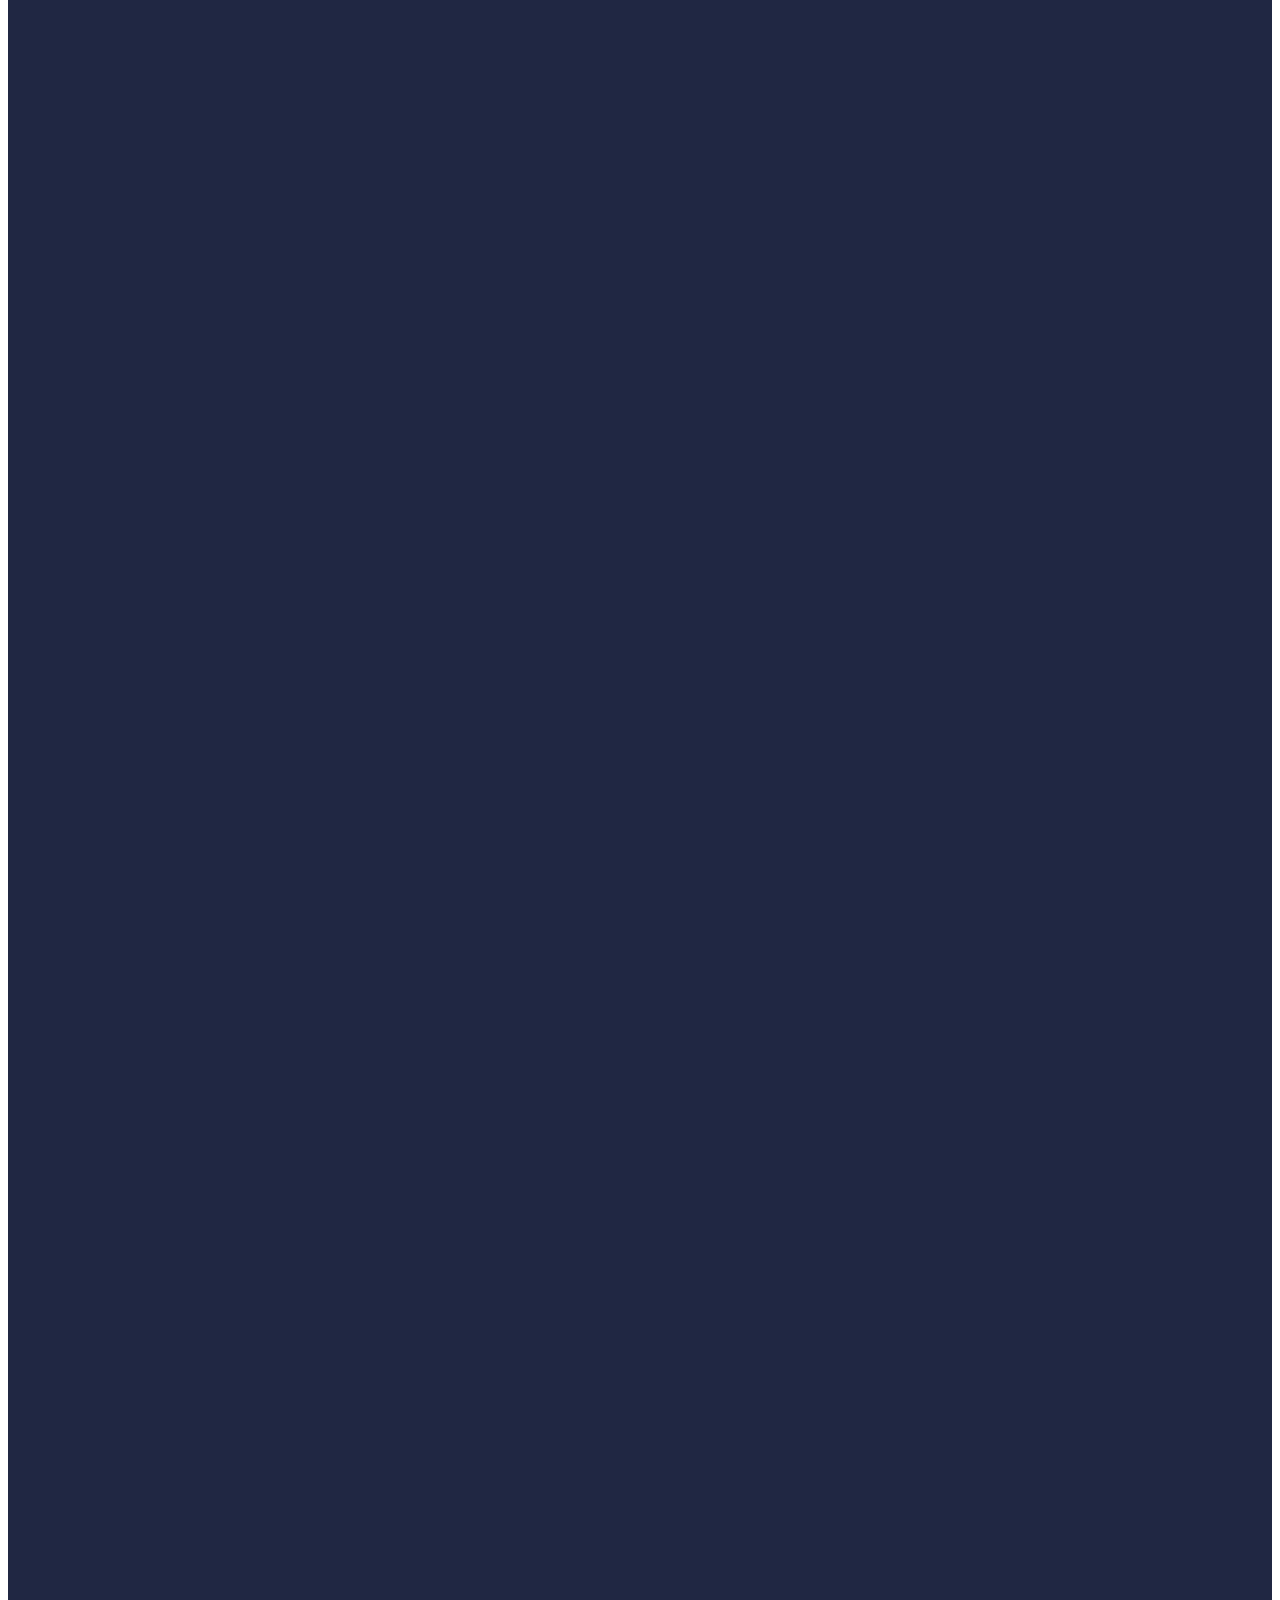
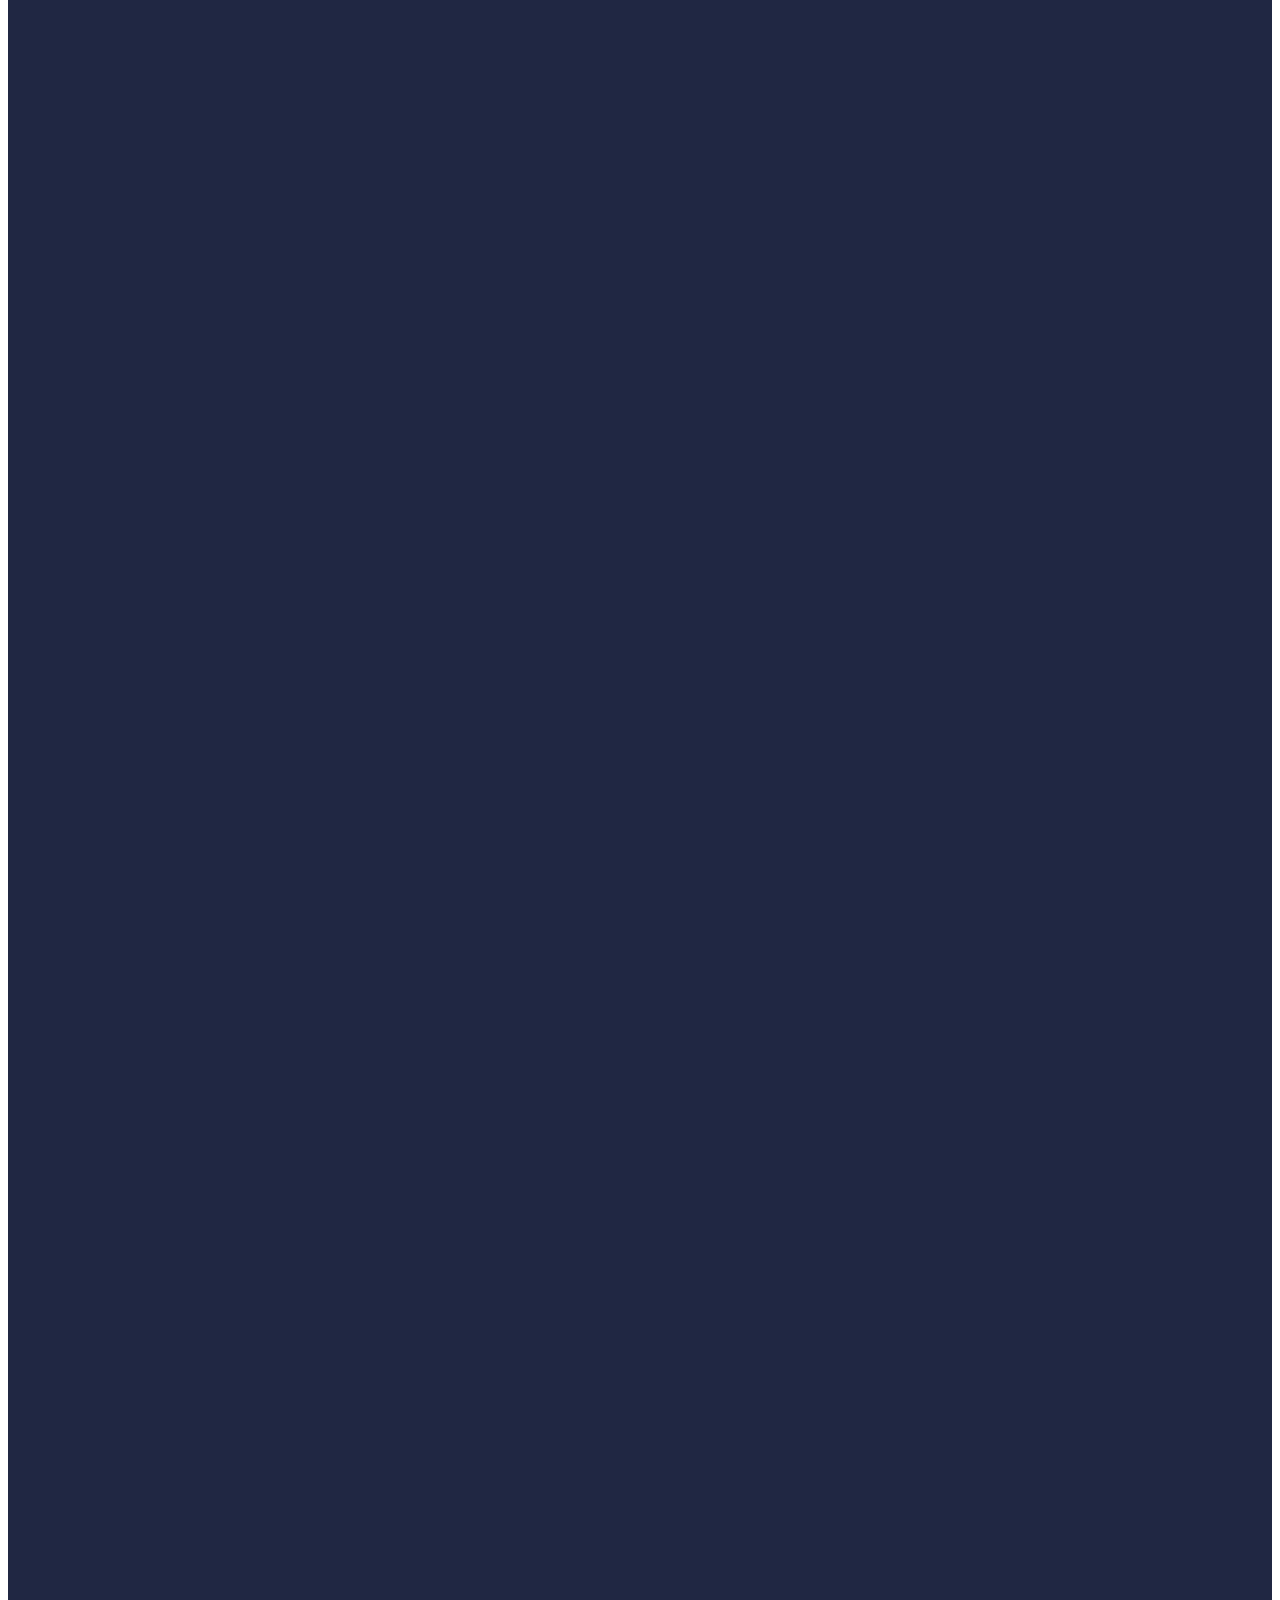
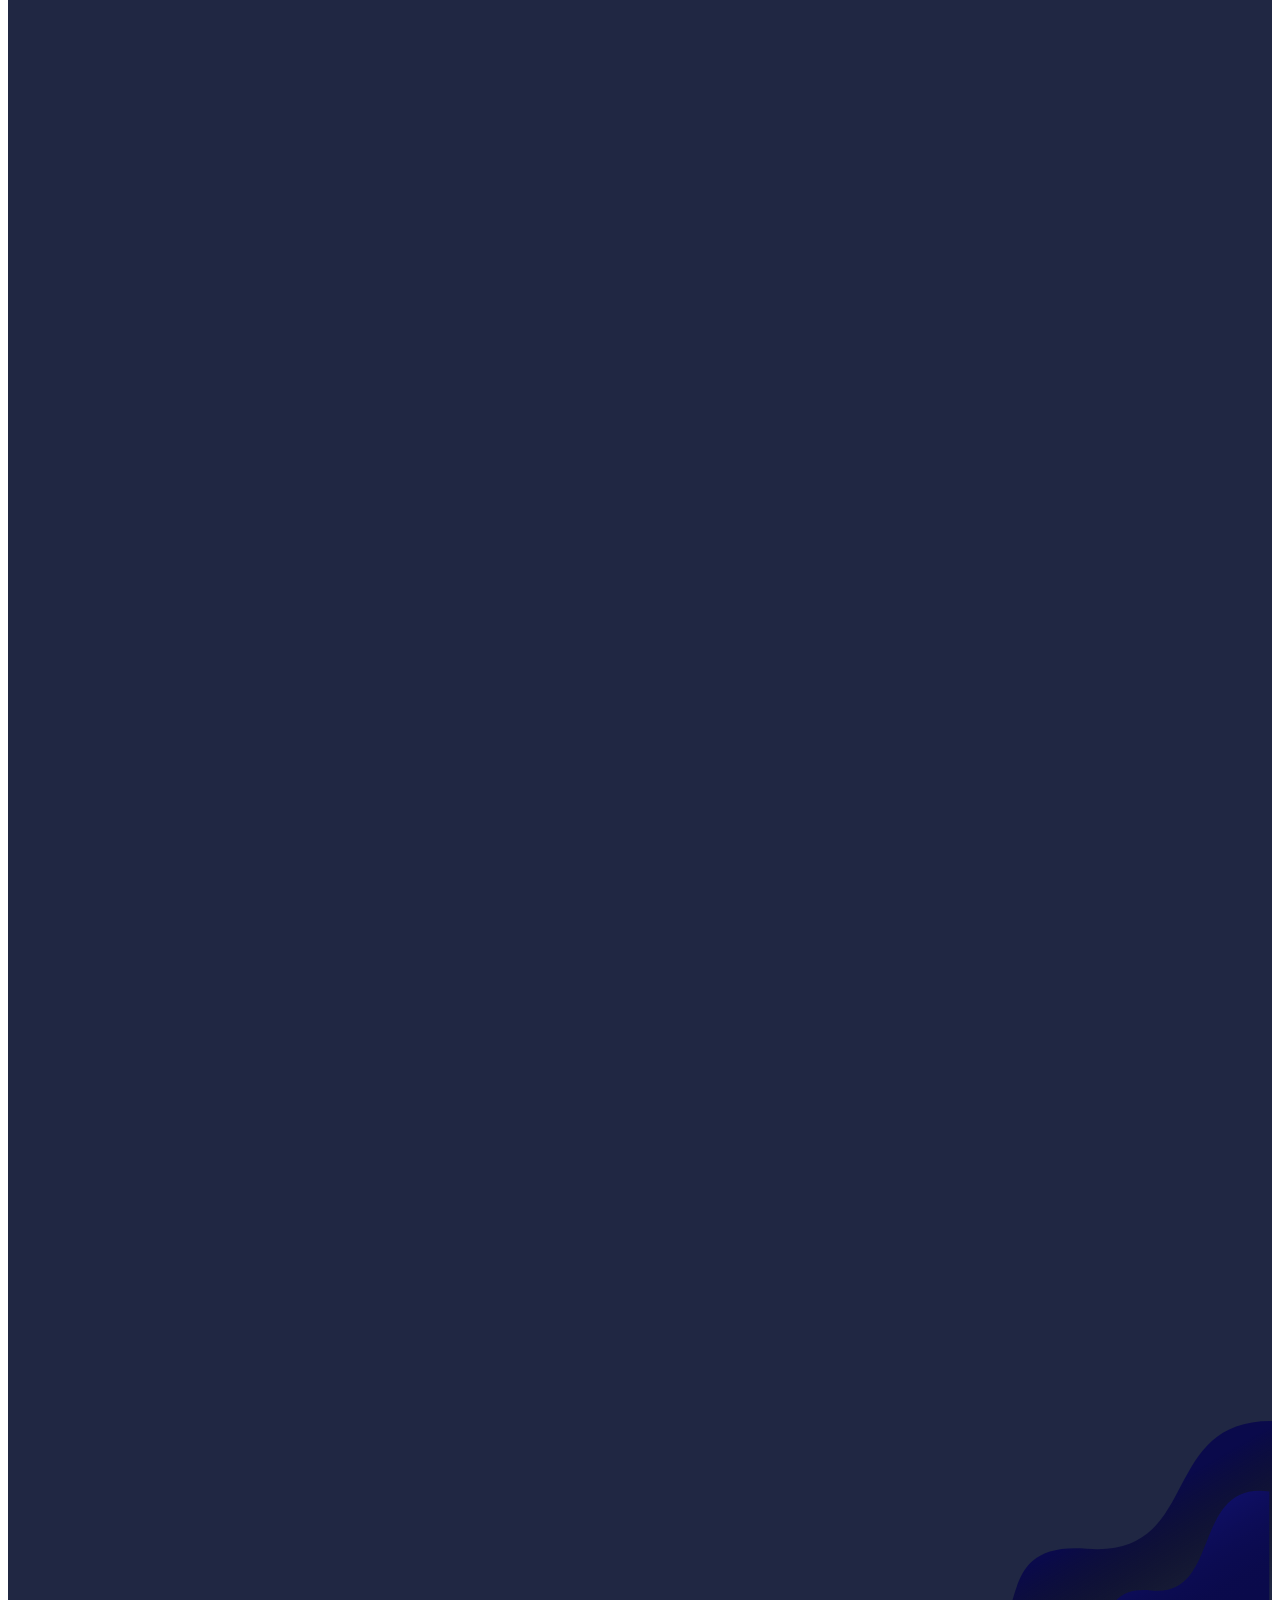
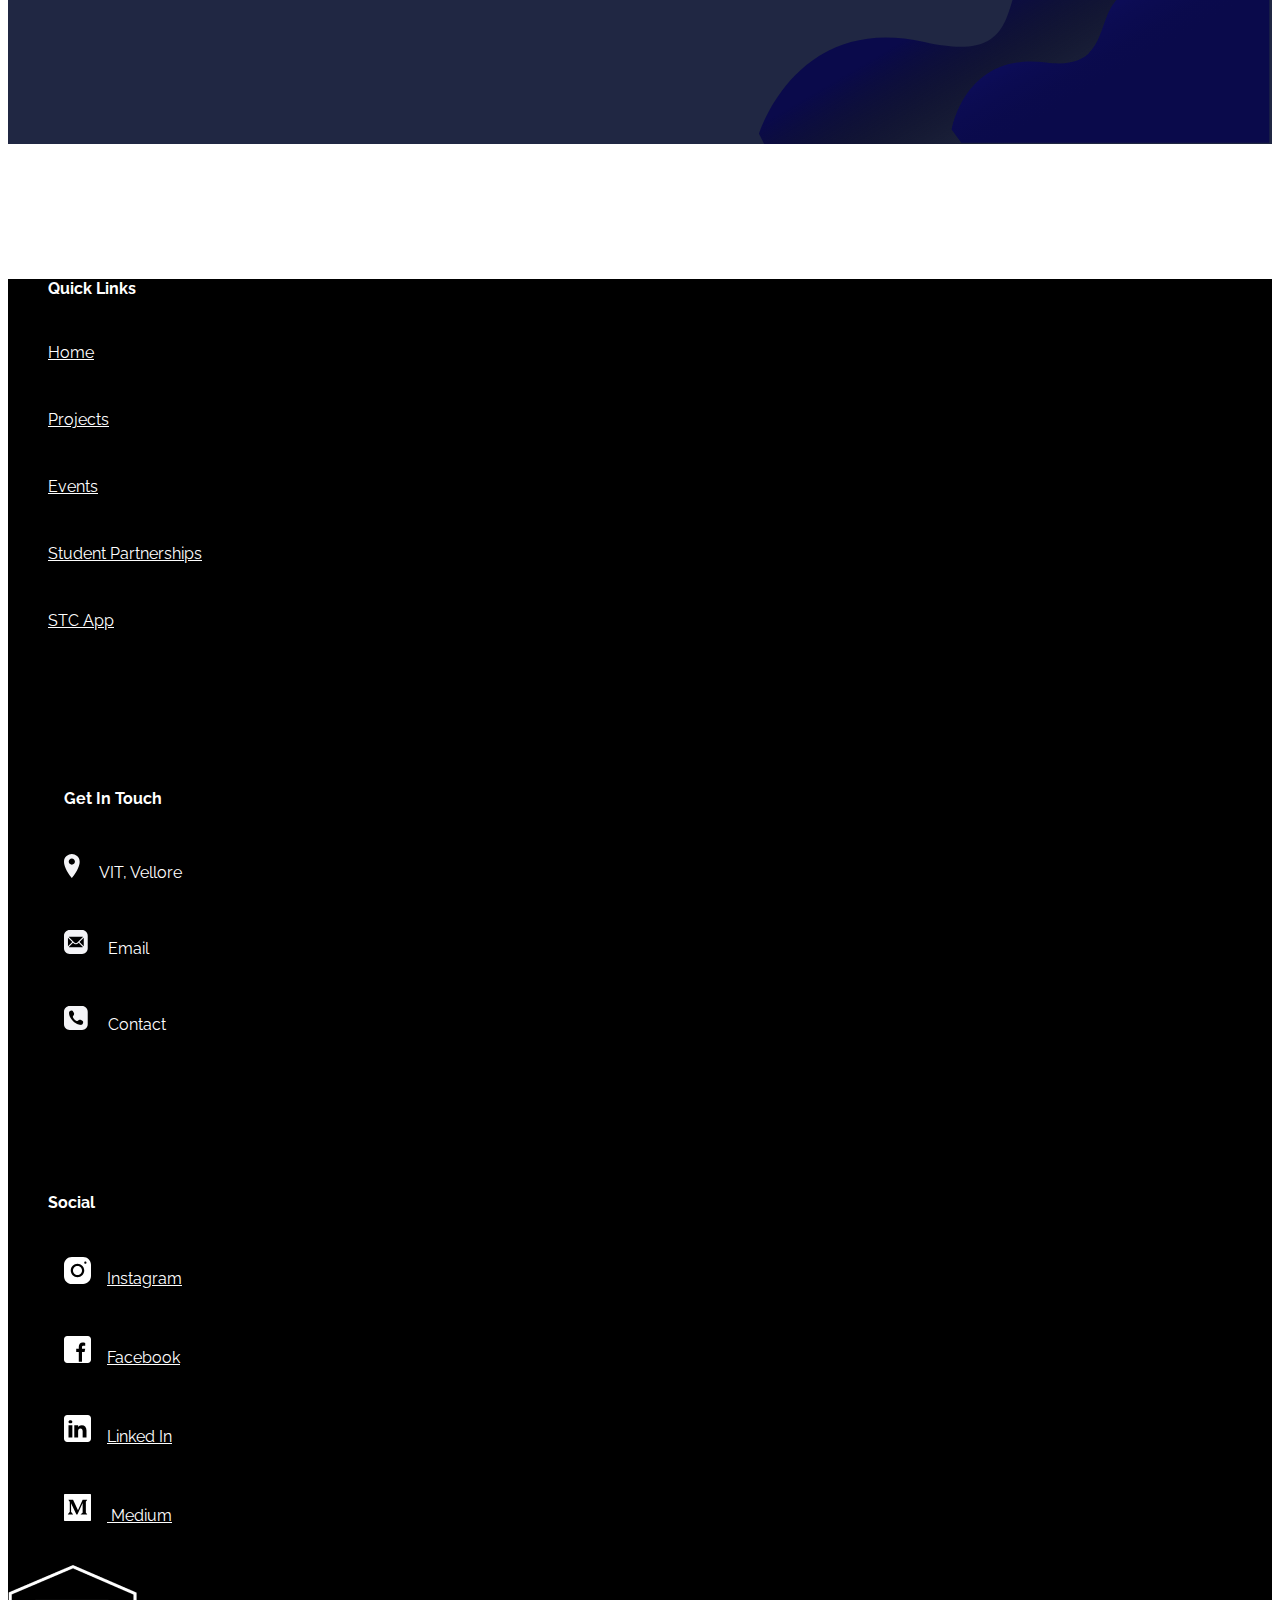
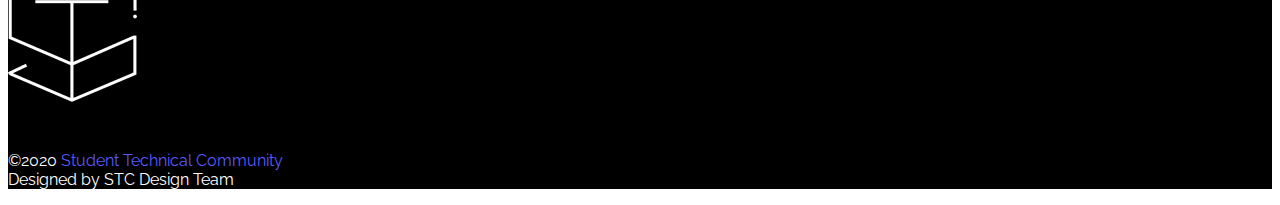
==== commit 0a65b13e: "commit" ====
--- a/events.html
+++ b/events.html
@@ -17,7 +17,7 @@
             <div class="row justify-content-center">
                 <div class="col-lg-10 col-md-12">
                     <nav class="navbar navbar-expand-md navbar-dark">
-                        <a href="#" class="navbar-brand"><img src="svg/stc 2.svg" alt="STC logo"></a>
+                        <a href="./index.html" class="navbar-brand"><img src="svg/stc 2.svg" alt="STC logo"></a>
                         <button class="navbar-toggler" type="button" onclick="openNav()">
                                 <span class="navbar-toggler-icon" role="button"></span>
                             </button>
@@ -300,7 +300,7 @@
                 <p class="h4 d-inline-block m-auto pt-5">Quick Links</p>
             </div>
             <div class="row row_link">
-                <div class="col-6 d-flex justify-content-center align-items-center p-3">
+                <div class="col-6 d-flex justify-content-center align-items-center p-3" style="margin-left: -1.5rem;">
                     <ul>
                         <li class="p-4"><a href="./index.html#landing_page" style="color: white;">Home</a></li>
                         <li class="p-4"><a href="./project.html" style="color: white;"> Projects</a></li>
@@ -346,7 +346,7 @@
                 <p class="h4 d-inline-block m-auto pt-5">Get In Touch</p>
             </div>
 
-            <div class="row row_get_touch d-flex justify-content-around align-items-center">
+            <div class="row row_get_touch d-flex justify-content-around align-items-center" style="margin-left: -3rem;">
                 <ul>
                     <li class="p-4" style="white-space: nowrap;"><img src="./svg/email_get in touch.svg" alt=""> Email</li>
                     <li class="p-4" style="white-space: nowrap;"><img src="./svg/location.svg" alt=""> VIT, Vellore</li>
@@ -354,7 +354,7 @@
 
                 </ul>
                 <ul>
-                    <li class="pb-5 mb-4" style="white-space: nowrap;"><img src="./svg/contact.svg" alt=""> Contact</li>
+                    <li class="pb-5 mb-4" style="white-space: nowrap;margin-left: -2rem;"><img src="./svg/contact.svg" alt=""> Contact</li>
                 </ul>
             </div>
 
@@ -372,7 +372,6 @@
         </div>
     </section>
 
-    <script src="http://ajax.googleapis.com/ajax/libs/jquery/1.7.1/jquery.min.js" type="text/javascript"></script>
     <script src="https://code.jquery.com/jquery-3.5.1.slim.min.js" integrity="sha384-DfXdz2htPH0lsSSs5nCTpuj/zy4C+OGpamoFVy38MVBnE+IbbVYUew+OrCXaRkfj" crossorigin="anonymous">
     </script>
     <script src="https://cdn.jsdelivr.net/npm/bootstrap@4.5.3/dist/js/bootstrap.bundle.min.js" integrity="sha384-ho+j7jyWK8fNQe+A12Hb8AhRq26LrZ/JpcUGGOn+Y7RsweNrtN/tE3MoK7ZeZDyx" crossorigin="anonymous">
--- a/events.css
+++ b/events.css
@@ -1,222 +1,235 @@
-@import url('https://fonts.googleapis.com/css2?family=Roboto&display=swap');
+@import url("https://fonts.googleapis.com/css2?family=Roboto&display=swap");
+@import url("https://fonts.googleapis.com/css2?family=Raleway:wght@500&display=swap");
+
 body {
-    color: white;
-    font-family: 'Roboto', sans-serif;
+  color: white;
+  font-family: "Roboto", sans-serif;
+  overflow-x: hidden;
+}
+@media (max-width: 767px) {
+  html,
+  body {
+    margin-top: 0px;
     overflow-x: hidden;
-}
-.card-img-top{
-    border-top-left-radius: calc(1.25rem - 1px) !important;
-    border-top-right-radius: calc(1.25rem - 1px) !important;
-    border-bottom-left-radius: calc(1.25rem - 1px) !important;
-    border-bottom-right-radius: calc(1.25rem - 1px) !important;
+  }
+}
+.card-img-top {
+  border-top-left-radius: calc(1.25rem - 1px) !important;
+  border-top-right-radius: calc(1.25rem - 1px) !important;
+  border-bottom-left-radius: calc(1.25rem - 1px) !important;
+  border-bottom-right-radius: calc(1.25rem - 1px) !important;
 }
 
 #navbaritems a {
-    font-size: 1.15em;
-    color: white;
-    padding-left: 2em;
+  font-size: 1.15em;
+  color: white;
+  padding-left: 2em;
 }
 
 .nav_div {
-    padding-top: 1vh;
+  padding-top: 1vh;
 }
 
 #project {
+  background-color: #202743;
+  background-image: url("svg/waves.svg");
+  background-repeat: no-repeat;
+  background-position: right bottom;
+}
+
+.projecthead {
+  color: white;
+  margin-top: 10vh;
+  font-size: 6em;
+  font-weight: 475;
+}
+
+.projectpara {
+  font-family: "Roboto", sans-serif;
+  color: white;
+  margin-top: 3vh;
+  font-weight: 375;
+  font-size: 1.1em;
+  margin-bottom: 20vh;
+}
+
+.cardsdiv {
+  margin-bottom: 15vh;
+}
+
+.cardhead {
+  /* font-size: 1.1em; */
+}
+
+.card {
+  /* margin-bottom: 15vh; */
+  max-width: 85%;
+  border-radius: 20px !important;
+  height: 100% !important;
+}
+
+.myclass {
+  margin-bottom: 15vh;
+}
+
+/* footer */
+
+.footer_stc {
+  background-color: black;
+  font-family: "Raleway", sans-serif;
+  color: #fff;
+  /* height: 100vh; */
+}
+
+.footer_stc .footer_row_one ul {
+  list-style: none;
+}
+
+.footer_stc .footer_row_one .col-md-4 {
+  margin-top: 15vmin;
+}
+
+.footer_stc .footer_row_one .col-md-4 img {
+  padding: 0rem 1rem;
+}
+
+.footer_stc .footer_row_one ul li {
+  padding: 1.5rem 0rem;
+}
+
+.footer_stc .footer_row_one ul li a {
+  color: #fff;
+}
+
+.footer_row_3 p {
+  margin-top: 5vmin;
+}
+
+#footer_mobile {
+  display: none;
+}
+
+@media only screen and (max-width: 767px) {
+  /* #slider {
+        display: none;
+    } */
+  .footer_stc {
+    display: none;
+  }
+  #footer_mobile {
+    display: block;
+    background-color: black;
+    font-family: "Raleway", sans-serif;
+    color: #fff;
+    min-height: 100vh;
+  }
+  #footer_mobile .row_link ul,
+  .row_get_touch ul {
+    list-style: none;
+  }
+}
+
+@media only screen and (max-width: 575px) {
+  .card {
+    margin-left: 5vw !important;
+    margin-right: 5vw !important;
+  }
+}
+
+@media only screen and (max-width: 768px) {
+  .secondrow {
+    margin-top: 0vh;
+    margin-bottom: 0vh;
+  }
+  .card {
+    max-width: 100%;
+    margin-bottom: 10vh;
+    margin-left: 1vw;
+    margin-right: 1vw;
+  }
+  .projecthead {
+    margin-top: 10vh;
+    text-align: center;
+  }
+  .projectpara {
+    margin-top: 5vh;
+    margin-bottom: 15vh;
+    text-align: center;
+  }
+  #project {
     background-color: #202743;
-    background-image: url("svg/waves.svg");
-    background-repeat: no-repeat;
-    background-position: right bottom;
-}
-
-.projecthead {
-    color: white;
+    background-image: url("");
+  }
+}
+
+/* nav */
+
+#SideNav {
+  height: 100%;
+  width: 0;
+  position: fixed;
+  z-index: 1;
+  top: 0;
+  right: 0;
+  background-color: #111;
+  overflow-x: hidden;
+  padding-top: 60px;
+  transition: 0.5s;
+}
+
+#SideNav a {
+  padding: 8px 8px 30px 0px;
+  text-decoration: none;
+  font-size: 25px;
+  color: #818181;
+  display: block;
+  transition: 0.3s;
+}
+
+#SideNav a:hover {
+  color: #f1f1f1;
+}
+
+#SideNav .closebtn {
+  /* position: absolute; */
+  /* top: 0;
+    right: 25px; */
+  font-size: 36px;
+  /* margin-left: 50px; */
+}
+
+@media (max-width: 767px) {
+  .navbar-dark .navbar-nav {
+    display: none;
+  }
+  #SideNav {
+    padding-top: 15px;
+  }
+  #SideNav a {
+    font-size: 18px;
+  }
+  .mobilehome {
     margin-top: 10vh;
-    font-size: 6em;
-    font-weight: 475;
-}
-
-.projectpara {
-    font-family: 'Roboto', sans-serif;
-    color: white;
-    margin-top: 3vh;
-    font-weight: 375;
-    font-size: 1.1em;
-    margin-bottom: 20vh;
-}
-
-.cardsdiv {
-    margin-bottom: 15vh;
-}
-
-.cardhead {
-    /* font-size: 1.1em; */
-}
-
-.card {
-    /* margin-bottom: 15vh; */
-    max-width: 85%;
-    border-radius: 20px !important;
-    height: 100% !important;
-}
-
-.myclass{
-    margin-bottom: 15vh;
-}
-
-
-/* footer */
-
-.footer_stc {
-    background-color: black;
-    font-family: 'Raleway', sans-serif;
-    color: #fff;
-    /* height: 100vh; */
-}
-
-.footer_stc .footer_row_one ul {
-    list-style: none;
-}
-
-.footer_stc .footer_row_one .col-md-4 {
-    margin-top: 15vmin;
-}
-
-.footer_stc .footer_row_one .col-md-4 img {
-    padding: 0rem 1rem;
-}
-
-.footer_stc .footer_row_one ul li {
-    padding: 1.5rem 0rem;
-}
-
-.footer_stc .footer_row_one ul li a {
-    color: #fff;
-}
-
-.footer_row_3 p {
-    margin-top: 5vmin;
-}
-
-#footer_mobile {
-    display: none;
-}
-
-@media only screen and (max-width: 767px) {
-    html,
-    body {
-        overflow-x: hidden;
-    }
-    .footer_stc {
-        display: none;
-    }
-    #footer_mobile {
-        display: block;
-        background-color: black;
-        font-family: 'Raleway', sans-serif;
-        color: #fff;
-        min-height: 100vh;
-    }
-    #footer_mobile .row_link ul,
-    .row_get_touch ul {
-        list-style: none;
-    }
-}
-
-@media only screen and (max-width: 768px) {
-    .secondrow {
-        margin-top: 0vh;
-        margin-bottom: 0vh;
-    }
-    .card {
-        max-width: 100%;
-        margin-bottom: 10vh;
-        margin-left: 1vw;
-        margin-right: 1vw;
-    }
-    .projecthead {
-        margin-top: 10vh;
-        text-align: center;
-    }
-    .projectpara {
-        margin-top: 5vh;
-        margin-bottom: 15vh;
-        text-align: center;
-    }
-    #project {
-        background-color: #202743;
-        background-image: url("");
-    }
-}
-
-
-/* nav */
-
-#SideNav {
-    height: 100%;
-    width: 0;
-    position: fixed;
-    z-index: 1;
-    top: 0;
-    right: 0;
-    background-color: #111;
-    overflow-x: hidden;
-    padding-top: 60px;
-    transition: 0.5s;
-}
-
-#SideNav a {
-    padding: 8px 8px 30px 0px;
-    text-decoration: none;
-    font-size: 25px;
-    color: #818181;
-    display: block;
-    transition: 0.3s;
-}
-
-#SideNav a:hover {
-    color: #f1f1f1;
-}
-
-#SideNav .closebtn {
-    /* position: absolute; */
-    /* top: 0;
-    right: 25px; */
-    font-size: 36px;
-    /* margin-left: 50px; */
-}
-
-@media(max-width:767px) {
-    .navbar-dark .navbar-nav {
-        display: none;
-    }
-    #SideNav {
-        padding-top: 15px;
-    }
-    #SideNav a {
-        font-size: 18px;
-    }
-    .mobilehome {
-        margin-top: 10vh;
-    }
+  }
 }
 
 .cardsdiv img {
-    width: 100%;
-    height: auto;
+  width: 100%;
+  height: auto;
 }
 
 .cardsdiv .card {
-    box-shadow: rgba(255, 255, 255, 0.28) -2px -2px 25px, rgba(255, 255, 255, 0.28) 2px 2px 20px;
+  box-shadow: rgba(255, 255, 255, 0.28) -2px -2px 25px,
+    rgba(255, 255, 255, 0.28) 2px 2px 20px;
 }
 
 .cardsdiv .card-body {
-    font-family: 'Roboto', sans-serif;
-    font-weight: 400;
-}
-
+  font-family: "Roboto", sans-serif;
+  font-weight: 400;
+}
 
 /* @media only screen and (max-width: 991px){
     .card{
         margin-bottom: 5vh;
     }
-} */+} */
